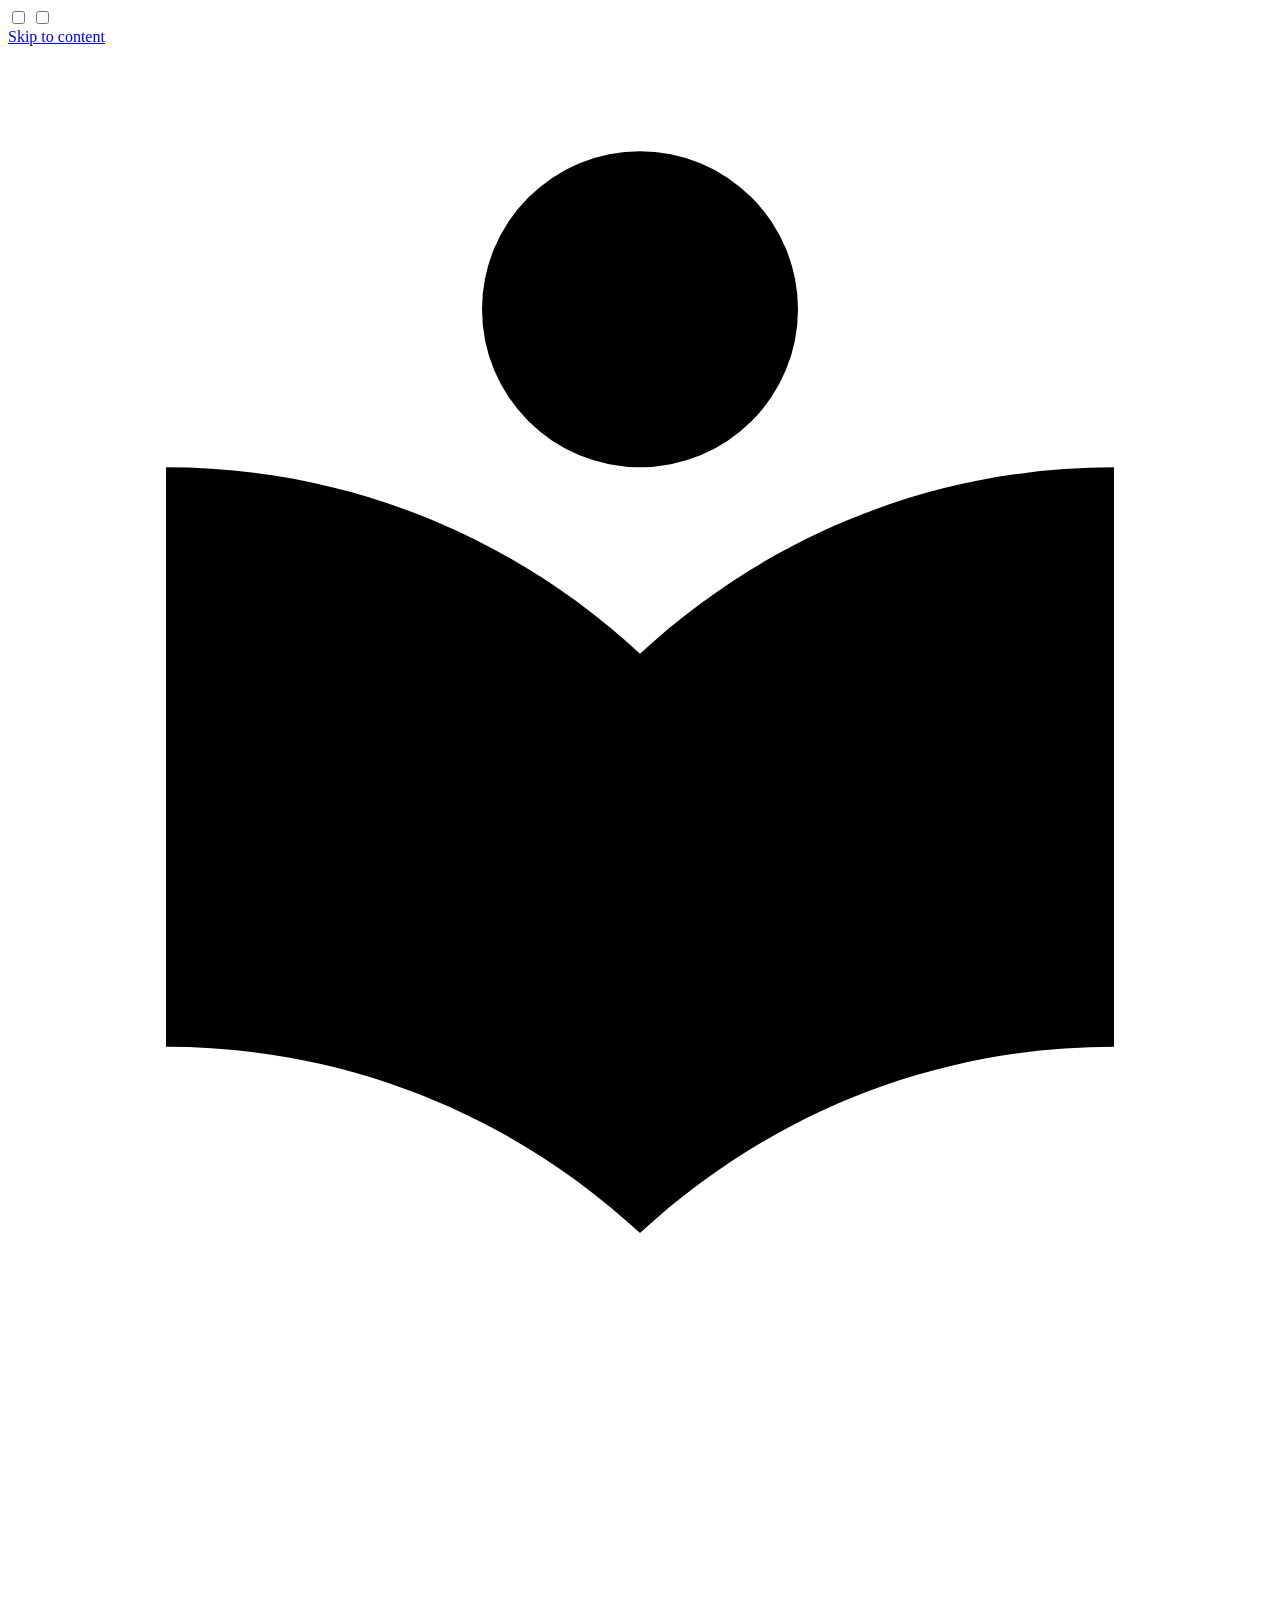
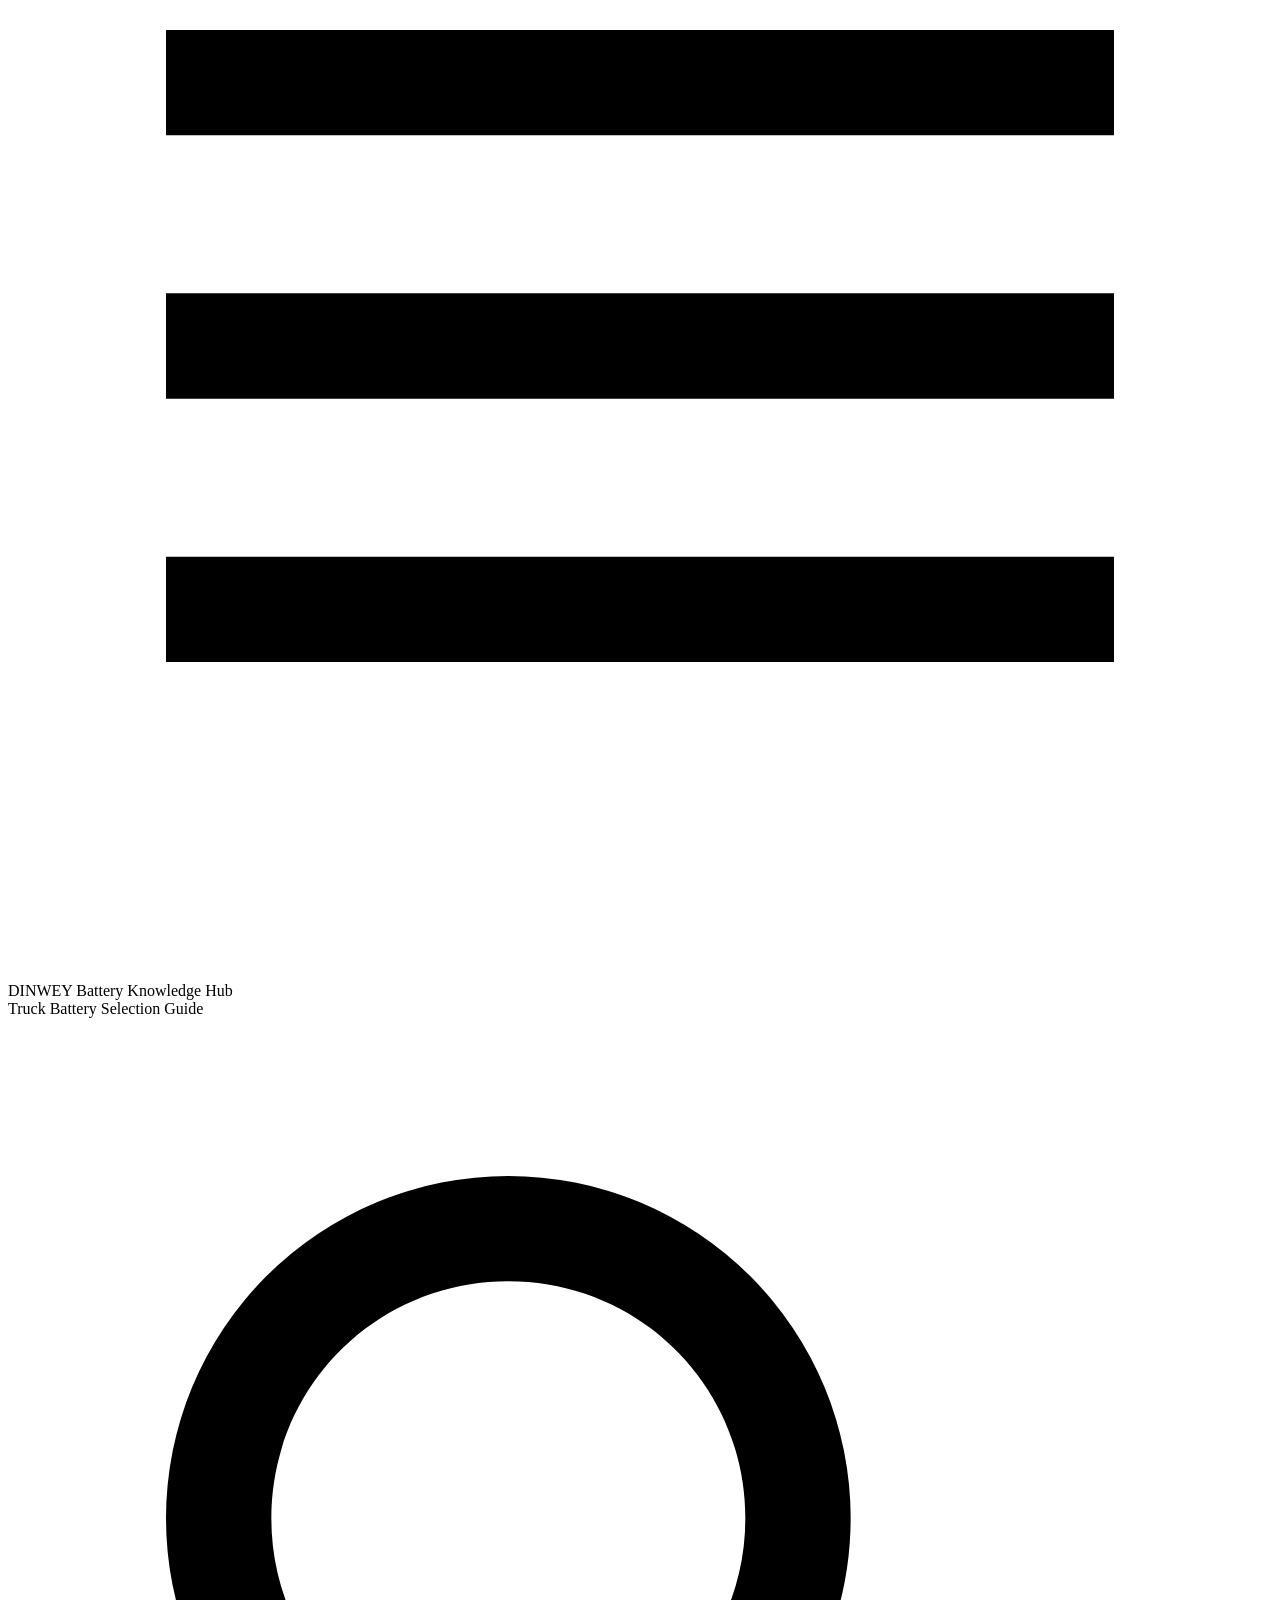
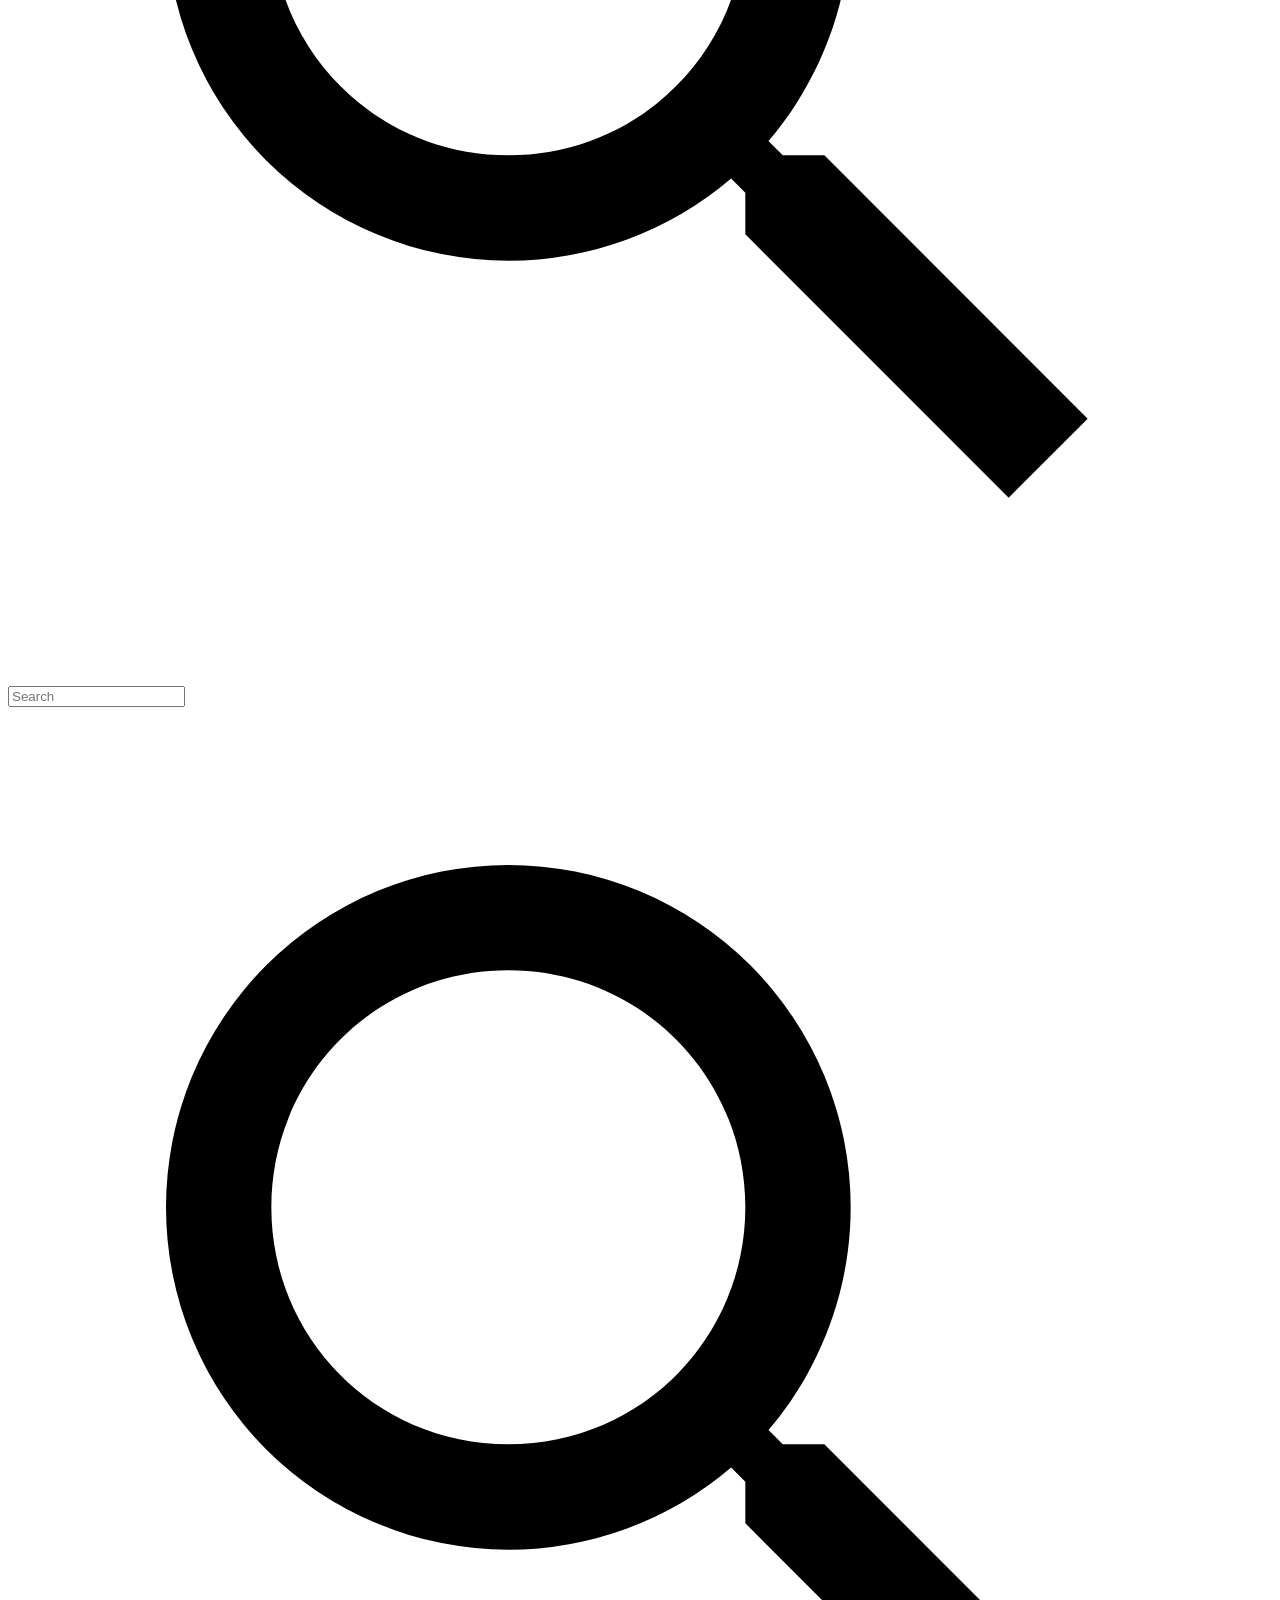
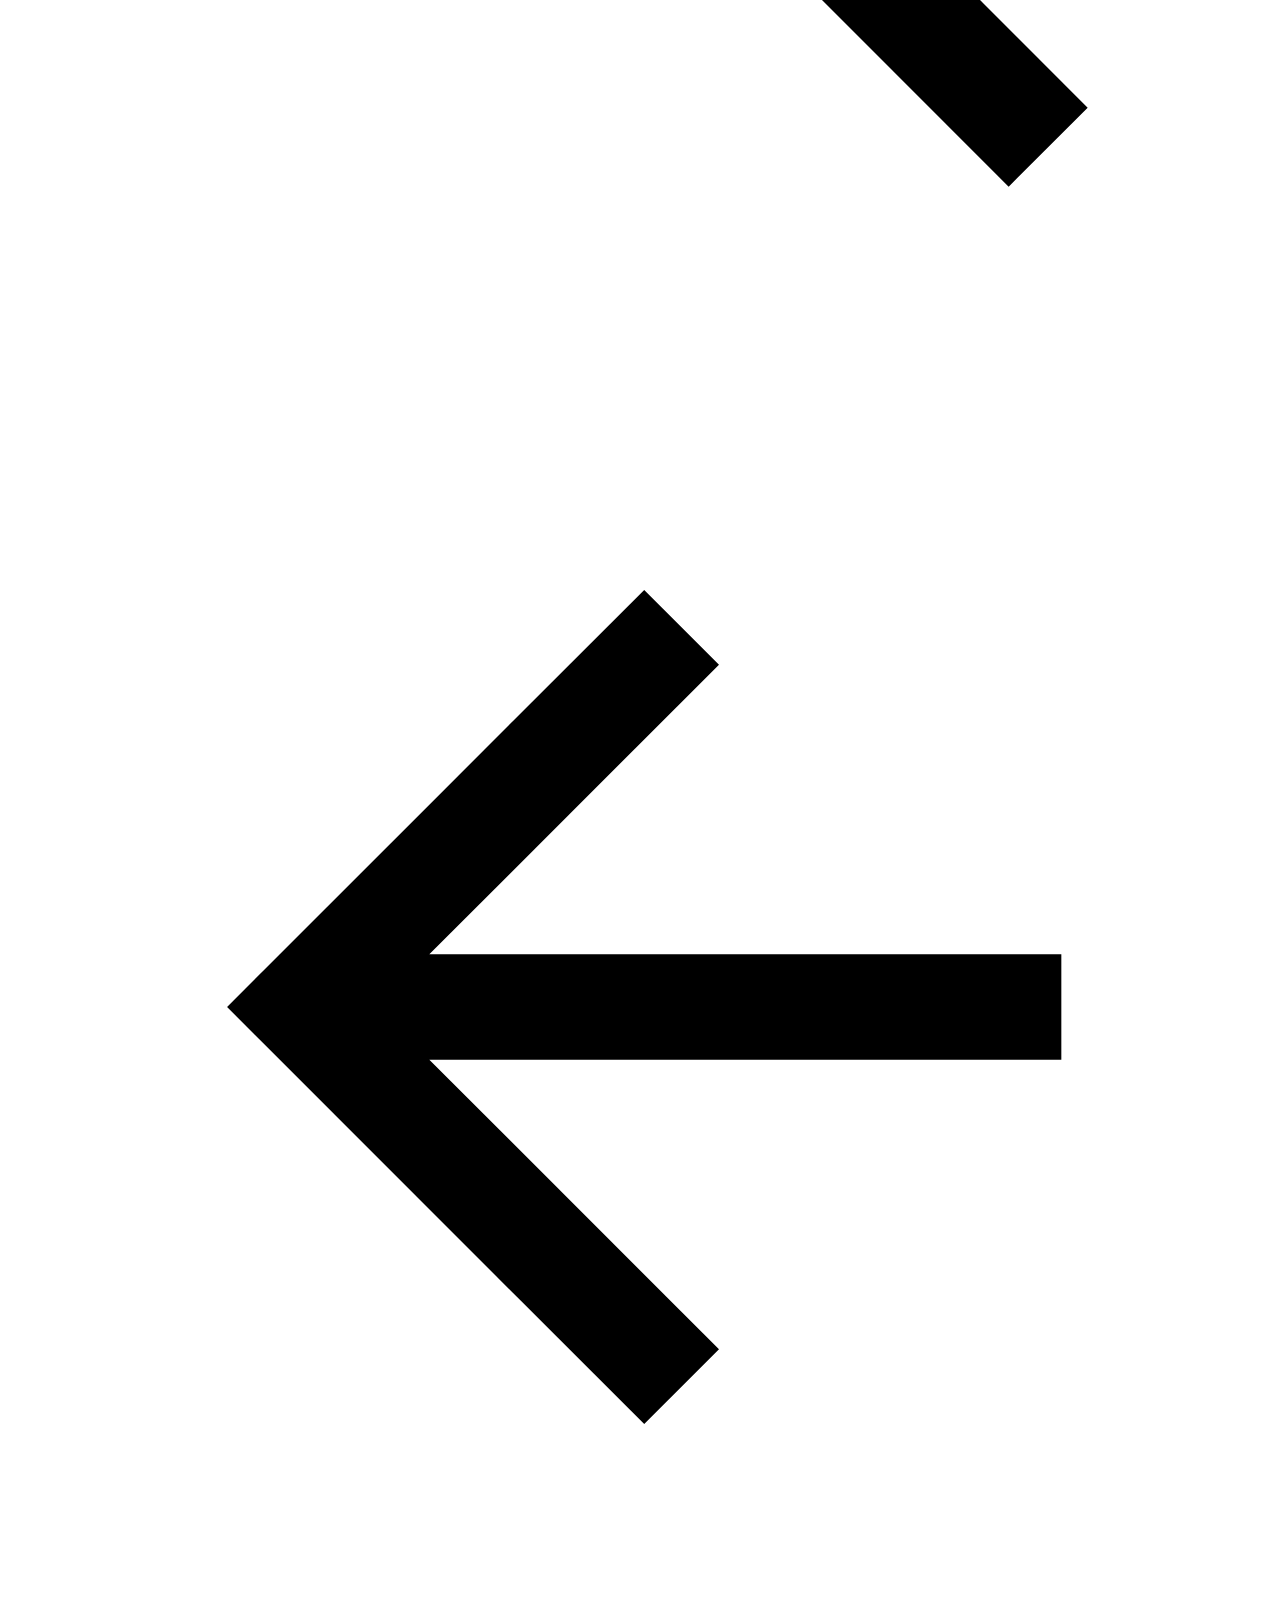
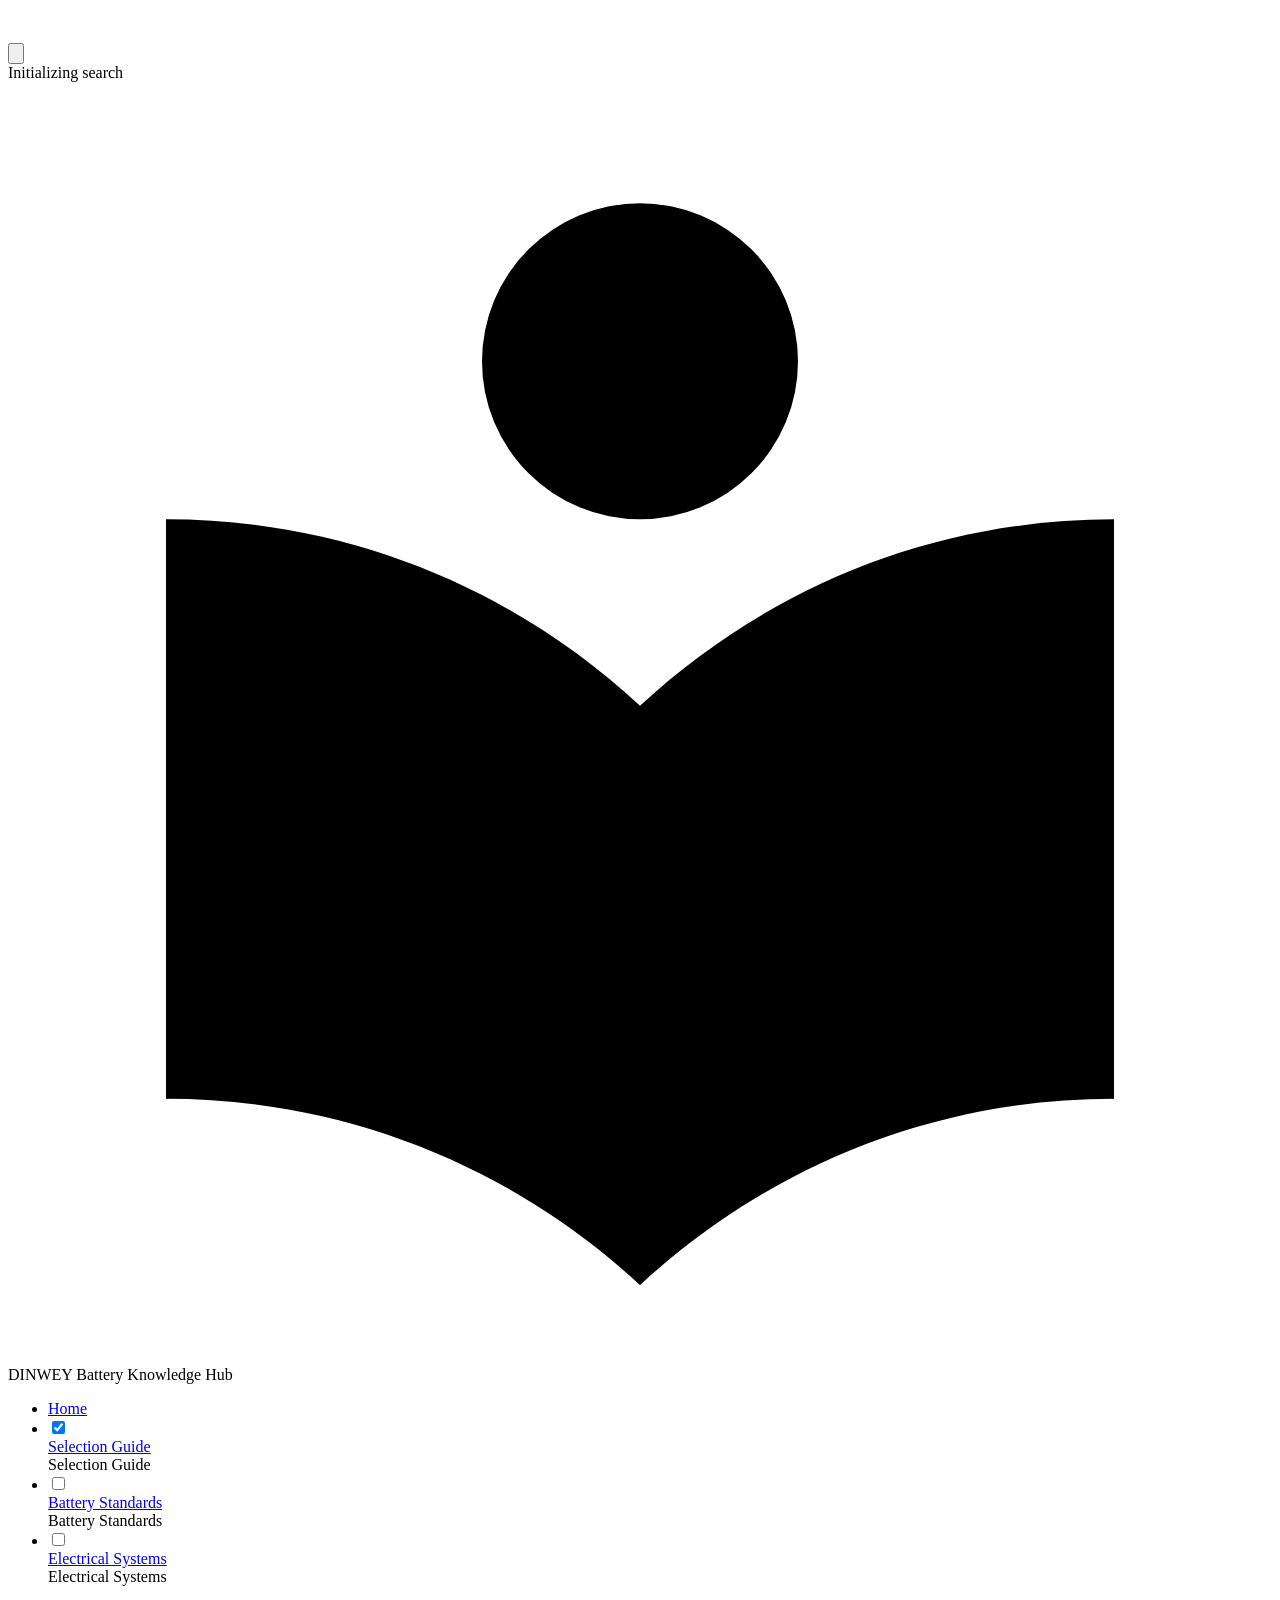
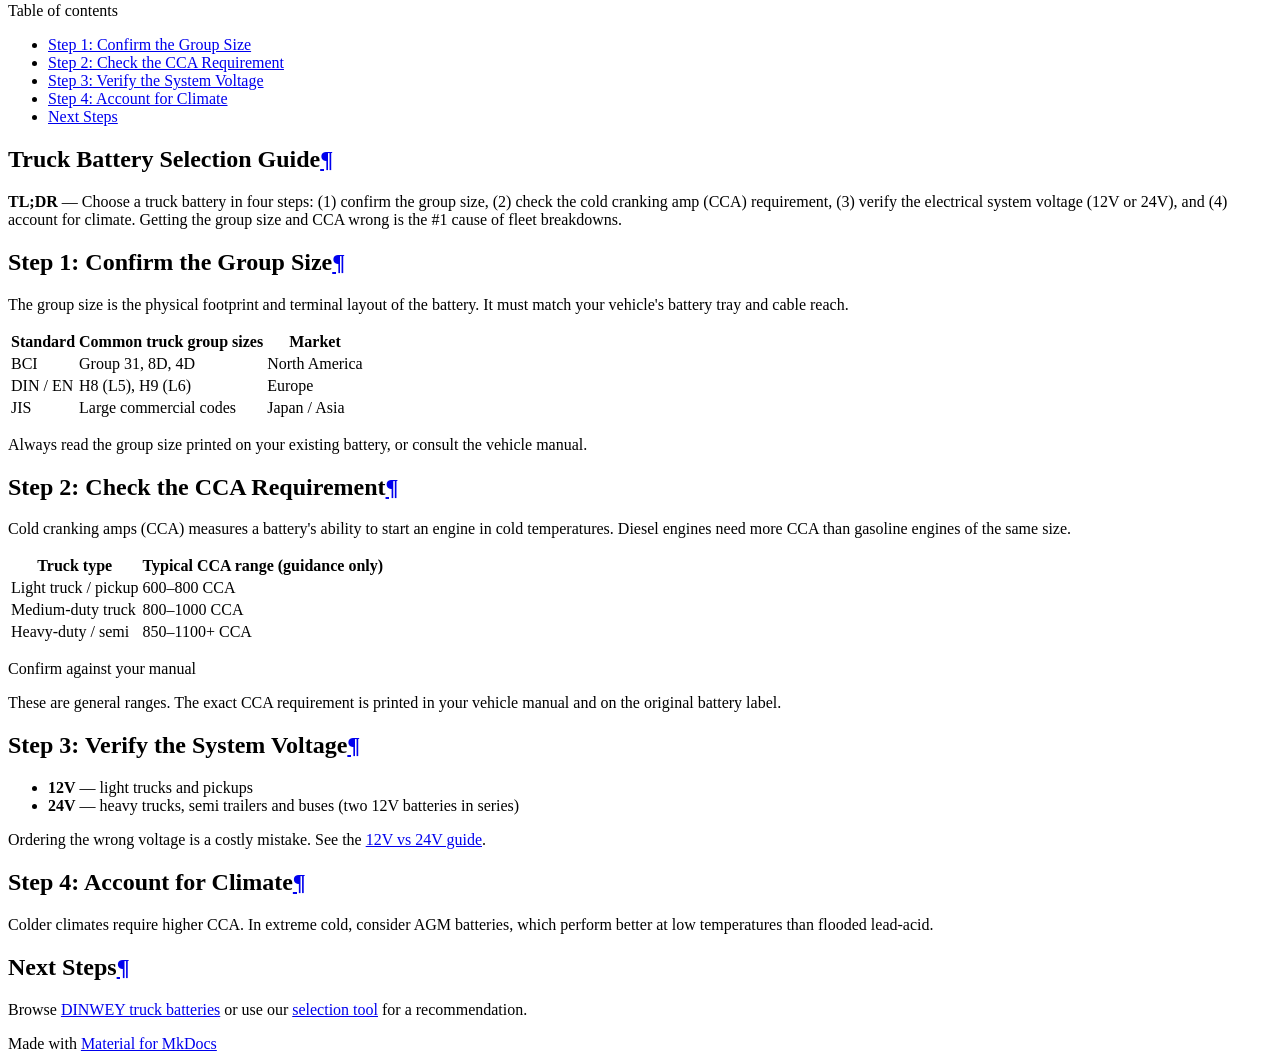
==== site/selection-guide/index.html @ 20607995 "feat: DINWEY knowledge hub — MkDocs Material scaffold (home + selection guide + BCI group sizes + 12" ====
<!doctype html>
<html lang="en" class="no-js">
  <head>
    
      <meta charset="utf-8">
      <meta name="viewport" content="width=device-width,initial-scale=1">
      
        <meta name="description" content="Step-by-step guide to choosing the right starting battery for your truck — group size, CCA, voltage and climate.">
      
      
      
        <link rel="canonical" href="https://docs.dinweybattery.com/selection-guide/">
      
      
        <link rel="prev" href="..">
      
      
        <link rel="next" href="../bci-group-sizes/">
      
      
        
      
      
      <link rel="icon" href="../assets/images/favicon.png">
      <meta name="generator" content="mkdocs-1.6.1, mkdocs-material-9.7.7">
    
    
      
        <title>Truck Battery Selection Guide - DINWEY Battery Knowledge Hub</title>
      
    
    
      <link rel="stylesheet" href="../assets/stylesheets/main.ec1eaa64.min.css">
      
        
        <link rel="stylesheet" href="../assets/stylesheets/palette.ab4e12ef.min.css">
      
      


    
    
      
    
    
      
        
        
        <link rel="preconnect" href="https://fonts.gstatic.com" crossorigin>
        <link rel="stylesheet" href="https://fonts.googleapis.com/css?family=Roboto:300,300i,400,400i,700,700i%7CRoboto+Mono:400,400i,700,700i&display=fallback">
        <style>:root{--md-text-font:"Roboto";--md-code-font:"Roboto Mono"}</style>
      
    
    
    <script>__md_scope=new URL("..",location),__md_hash=e=>[...e].reduce(((e,_)=>(e<<5)-e+_.charCodeAt(0)),0),__md_get=(e,_=localStorage,t=__md_scope)=>JSON.parse(_.getItem(t.pathname+"."+e)),__md_set=(e,_,t=localStorage,a=__md_scope)=>{try{t.setItem(a.pathname+"."+e,JSON.stringify(_))}catch(e){}}</script>
    
      

    
    
  
  <link rel="canonical" href="https://docs.dinweybattery.com/selection-guide/" />
  <script type="application/ld+json">
  {
    "@context": "https://schema.org",
    "@type": "Organization",
    "@id": "https://dinweybattery.com/#organization",
    "name": "DINWEY",
    "legalName": "Chengguang Energy (DINWEY brand)",
    "url": "https://dinweybattery.com",
    "email": "martin@dinweys.com",
    "telephone": "+86-13323237275",
    "foundingDate": "2002",
    "address": {
      "@type": "PostalAddress",
      "streetAddress": "Lvjiaying Village, Mayu Industrial Park, Jinzhou City",
      "addressLocality": "Shijiazhuang",
      "addressRegion": "Hebei",
      "addressCountry": "CN"
    },
    "knowsAbout": [
      "Truck starting batteries",
      "Heavy-duty battery",
      "BCI Group 31 battery",
      "Cold Cranking Amps (CCA)",
      "SLI battery",
      "EFB battery",
      "AGM battery",
      "24V truck electrical systems"
    ]
  }
  </script>
  <script type="application/ld+json">
  {
    "@context": "https://schema.org",
    "@type": "WebSite",
    "@id": "https://docs.dinweybattery.com/#website",
    "url": "https://docs.dinweybattery.com/",
    "name": "DINWEY Battery Knowledge Hub",
    "publisher": { "@id": "https://dinweybattery.com/#organization" }
  }
  </script>

  </head>
  
  
    
    
    
    
    
    <body dir="ltr" data-md-color-scheme="default" data-md-color-primary="indigo" data-md-color-accent="amber">
  
    
    <input class="md-toggle" data-md-toggle="drawer" type="checkbox" id="__drawer" autocomplete="off">
    <input class="md-toggle" data-md-toggle="search" type="checkbox" id="__search" autocomplete="off">
    <label class="md-overlay" for="__drawer"></label>
    <div data-md-component="skip">
      
        
        <a href="#truck-battery-selection-guide" class="md-skip">
          Skip to content
        </a>
      
    </div>
    <div data-md-component="announce">
      
    </div>
    
    
      

  

<header class="md-header md-header--shadow" data-md-component="header">
  <nav class="md-header__inner md-grid" aria-label="Header">
    <a href=".." title="DINWEY Battery Knowledge Hub" class="md-header__button md-logo" aria-label="DINWEY Battery Knowledge Hub" data-md-component="logo">
      
  
  <svg xmlns="http://www.w3.org/2000/svg" viewBox="0 0 24 24"><path d="M12 8a3 3 0 0 0 3-3 3 3 0 0 0-3-3 3 3 0 0 0-3 3 3 3 0 0 0 3 3m0 3.54C9.64 9.35 6.5 8 3 8v11c3.5 0 6.64 1.35 9 3.54 2.36-2.19 5.5-3.54 9-3.54V8c-3.5 0-6.64 1.35-9 3.54"/></svg>

    </a>
    <label class="md-header__button md-icon" for="__drawer">
      
      <svg xmlns="http://www.w3.org/2000/svg" viewBox="0 0 24 24"><path d="M3 6h18v2H3zm0 5h18v2H3zm0 5h18v2H3z"/></svg>
    </label>
    <div class="md-header__title" data-md-component="header-title">
      <div class="md-header__ellipsis">
        <div class="md-header__topic">
          <span class="md-ellipsis">
            DINWEY Battery Knowledge Hub
          </span>
        </div>
        <div class="md-header__topic" data-md-component="header-topic">
          <span class="md-ellipsis">
            
              Truck Battery Selection Guide
            
          </span>
        </div>
      </div>
    </div>
    
      
    
    
    
    
      
      
        <label class="md-header__button md-icon" for="__search">
          
          <svg xmlns="http://www.w3.org/2000/svg" viewBox="0 0 24 24"><path d="M9.5 3A6.5 6.5 0 0 1 16 9.5c0 1.61-.59 3.09-1.56 4.23l.27.27h.79l5 5-1.5 1.5-5-5v-.79l-.27-.27A6.52 6.52 0 0 1 9.5 16 6.5 6.5 0 0 1 3 9.5 6.5 6.5 0 0 1 9.5 3m0 2C7 5 5 7 5 9.5S7 14 9.5 14 14 12 14 9.5 12 5 9.5 5"/></svg>
        </label>
        <div class="md-search" data-md-component="search" role="dialog">
  <label class="md-search__overlay" for="__search"></label>
  <div class="md-search__inner" role="search">
    <form class="md-search__form" name="search">
      <input type="text" class="md-search__input" name="query" aria-label="Search" placeholder="Search" autocapitalize="off" autocorrect="off" autocomplete="off" spellcheck="false" data-md-component="search-query" required>
      <label class="md-search__icon md-icon" for="__search">
        
        <svg xmlns="http://www.w3.org/2000/svg" viewBox="0 0 24 24"><path d="M9.5 3A6.5 6.5 0 0 1 16 9.5c0 1.61-.59 3.09-1.56 4.23l.27.27h.79l5 5-1.5 1.5-5-5v-.79l-.27-.27A6.52 6.52 0 0 1 9.5 16 6.5 6.5 0 0 1 3 9.5 6.5 6.5 0 0 1 9.5 3m0 2C7 5 5 7 5 9.5S7 14 9.5 14 14 12 14 9.5 12 5 9.5 5"/></svg>
        
        <svg xmlns="http://www.w3.org/2000/svg" viewBox="0 0 24 24"><path d="M20 11v2H8l5.5 5.5-1.42 1.42L4.16 12l7.92-7.92L13.5 5.5 8 11z"/></svg>
      </label>
      <nav class="md-search__options" aria-label="Search">
        
        <button type="reset" class="md-search__icon md-icon" title="Clear" aria-label="Clear" tabindex="-1">
          
          <svg xmlns="http://www.w3.org/2000/svg" viewBox="0 0 24 24"><path d="M19 6.41 17.59 5 12 10.59 6.41 5 5 6.41 10.59 12 5 17.59 6.41 19 12 13.41 17.59 19 19 17.59 13.41 12z"/></svg>
        </button>
      </nav>
      
    </form>
    <div class="md-search__output">
      <div class="md-search__scrollwrap" tabindex="0" data-md-scrollfix>
        <div class="md-search-result" data-md-component="search-result">
          <div class="md-search-result__meta">
            Initializing search
          </div>
          <ol class="md-search-result__list" role="presentation"></ol>
        </div>
      </div>
    </div>
  </div>
</div>
      
    
    
  </nav>
  
</header>
    
    <div class="md-container" data-md-component="container">
      
      
        
          
        
      
      <main class="md-main" data-md-component="main">
        <div class="md-main__inner md-grid">
          
            
              
              <div class="md-sidebar md-sidebar--primary" data-md-component="sidebar" data-md-type="navigation" >
                <div class="md-sidebar__scrollwrap">
                  <div class="md-sidebar__inner">
                    



<nav class="md-nav md-nav--primary" aria-label="Navigation" data-md-level="0">
  <label class="md-nav__title" for="__drawer">
    <a href=".." title="DINWEY Battery Knowledge Hub" class="md-nav__button md-logo" aria-label="DINWEY Battery Knowledge Hub" data-md-component="logo">
      
  
  <svg xmlns="http://www.w3.org/2000/svg" viewBox="0 0 24 24"><path d="M12 8a3 3 0 0 0 3-3 3 3 0 0 0-3-3 3 3 0 0 0-3 3 3 3 0 0 0 3 3m0 3.54C9.64 9.35 6.5 8 3 8v11c3.5 0 6.64 1.35 9 3.54 2.36-2.19 5.5-3.54 9-3.54V8c-3.5 0-6.64 1.35-9 3.54"/></svg>

    </a>
    DINWEY Battery Knowledge Hub
  </label>
  
  <ul class="md-nav__list" data-md-scrollfix>
    
      
      
  
  
  
  
    <li class="md-nav__item">
      <a href=".." class="md-nav__link">
        
  
  
  <span class="md-ellipsis">
    
  
    Home
  

    
  </span>
  
  

      </a>
    </li>
  

    
      
      
  
  
    
  
  
  
    
    
      
        
          
        
      
    
    
    
      
        
        
      
    
    
    <li class="md-nav__item md-nav__item--active md-nav__item--section md-nav__item--nested">
      
        
        
        <input class="md-nav__toggle md-toggle " type="checkbox" id="__nav_2" checked>
        
          
          <div class="md-nav__link md-nav__container">
            <a href="./" class="md-nav__link md-nav__link--active">
              
  
  
  <span class="md-ellipsis">
    
  
    Selection Guide
  

    
  </span>
  
  

            </a>
            
          </div>
        
        <nav class="md-nav" data-md-level="1" aria-labelledby="__nav_2_label" aria-expanded="true">
          <label class="md-nav__title" for="__nav_2">
            <span class="md-nav__icon md-icon"></span>
            
  
    Selection Guide
  

          </label>
          <ul class="md-nav__list" data-md-scrollfix>
            
              
            
          </ul>
        </nav>
      
    </li>
  

    
      
      
  
  
  
  
    
    
      
        
          
        
      
    
    
    
      
        
        
      
    
    
    <li class="md-nav__item md-nav__item--section md-nav__item--nested">
      
        
        
        <input class="md-nav__toggle md-toggle " type="checkbox" id="__nav_3" >
        
          
          <div class="md-nav__link md-nav__container">
            <a href="../bci-group-sizes/" class="md-nav__link ">
              
  
  
  <span class="md-ellipsis">
    
  
    Battery Standards
  

    
  </span>
  
  

            </a>
            
          </div>
        
        <nav class="md-nav" data-md-level="1" aria-labelledby="__nav_3_label" aria-expanded="false">
          <label class="md-nav__title" for="__nav_3">
            <span class="md-nav__icon md-icon"></span>
            
  
    Battery Standards
  

          </label>
          <ul class="md-nav__list" data-md-scrollfix>
            
              
            
          </ul>
        </nav>
      
    </li>
  

    
      
      
  
  
  
  
    
    
      
        
          
        
      
    
    
    
      
        
        
      
    
    
    <li class="md-nav__item md-nav__item--section md-nav__item--nested">
      
        
        
        <input class="md-nav__toggle md-toggle " type="checkbox" id="__nav_4" >
        
          
          <div class="md-nav__link md-nav__container">
            <a href="../12v-vs-24v/" class="md-nav__link ">
              
  
  
  <span class="md-ellipsis">
    
  
    Electrical Systems
  

    
  </span>
  
  

            </a>
            
          </div>
        
        <nav class="md-nav" data-md-level="1" aria-labelledby="__nav_4_label" aria-expanded="false">
          <label class="md-nav__title" for="__nav_4">
            <span class="md-nav__icon md-icon"></span>
            
  
    Electrical Systems
  

          </label>
          <ul class="md-nav__list" data-md-scrollfix>
            
              
            
          </ul>
        </nav>
      
    </li>
  

    
  </ul>
</nav>
                  </div>
                </div>
              </div>
            
            
              
              <div class="md-sidebar md-sidebar--secondary" data-md-component="sidebar" data-md-type="toc" >
                <div class="md-sidebar__scrollwrap">
                  <div class="md-sidebar__inner">
                    

<nav class="md-nav md-nav--secondary" aria-label="Table of contents">
  
  
  
    
  
  
    <label class="md-nav__title" for="__toc">
      <span class="md-nav__icon md-icon"></span>
      Table of contents
    </label>
    <ul class="md-nav__list" data-md-component="toc" data-md-scrollfix>
      
        <li class="md-nav__item">
  <a href="#step-1-confirm-the-group-size" class="md-nav__link">
    <span class="md-ellipsis">
      
        Step 1: Confirm the Group Size
      
    </span>
  </a>
  
</li>
      
        <li class="md-nav__item">
  <a href="#step-2-check-the-cca-requirement" class="md-nav__link">
    <span class="md-ellipsis">
      
        Step 2: Check the CCA Requirement
      
    </span>
  </a>
  
</li>
      
        <li class="md-nav__item">
  <a href="#step-3-verify-the-system-voltage" class="md-nav__link">
    <span class="md-ellipsis">
      
        Step 3: Verify the System Voltage
      
    </span>
  </a>
  
</li>
      
        <li class="md-nav__item">
  <a href="#step-4-account-for-climate" class="md-nav__link">
    <span class="md-ellipsis">
      
        Step 4: Account for Climate
      
    </span>
  </a>
  
</li>
      
        <li class="md-nav__item">
  <a href="#next-steps" class="md-nav__link">
    <span class="md-ellipsis">
      
        Next Steps
      
    </span>
  </a>
  
</li>
      
    </ul>
  
</nav>
                  </div>
                </div>
              </div>
            
          
          
            <div class="md-content" data-md-component="content">
              
              <article class="md-content__inner md-typeset">
                
                  



<h1 id="truck-battery-selection-guide">Truck Battery Selection Guide<a class="headerlink" href="#truck-battery-selection-guide" title="Permanent link">&para;</a></h1>
<p><strong>TL;DR</strong> — Choose a truck battery in four steps: (1) confirm the group size, (2) check the
cold cranking amp (CCA) requirement, (3) verify the electrical system voltage (12V or 24V),
and (4) account for climate. Getting the group size and CCA wrong is the #1 cause of fleet
breakdowns.</p>
<h2 id="step-1-confirm-the-group-size">Step 1: Confirm the Group Size<a class="headerlink" href="#step-1-confirm-the-group-size" title="Permanent link">&para;</a></h2>
<p>The group size is the physical footprint and terminal layout of the battery. It must match
your vehicle's battery tray and cable reach.</p>
<table>
<thead>
<tr>
<th>Standard</th>
<th>Common truck group sizes</th>
<th>Market</th>
</tr>
</thead>
<tbody>
<tr>
<td>BCI</td>
<td>Group 31, 8D, 4D</td>
<td>North America</td>
</tr>
<tr>
<td>DIN / EN</td>
<td>H8 (L5), H9 (L6)</td>
<td>Europe</td>
</tr>
<tr>
<td>JIS</td>
<td>Large commercial codes</td>
<td>Japan / Asia</td>
</tr>
</tbody>
</table>
<p>Always read the group size printed on your existing battery, or consult the vehicle manual.</p>
<h2 id="step-2-check-the-cca-requirement">Step 2: Check the CCA Requirement<a class="headerlink" href="#step-2-check-the-cca-requirement" title="Permanent link">&para;</a></h2>
<p>Cold cranking amps (CCA) measures a battery's ability to start an engine in cold temperatures.
Diesel engines need more CCA than gasoline engines of the same size.</p>
<table>
<thead>
<tr>
<th>Truck type</th>
<th>Typical CCA range (guidance only)</th>
</tr>
</thead>
<tbody>
<tr>
<td>Light truck / pickup</td>
<td>600–800 CCA</td>
</tr>
<tr>
<td>Medium-duty truck</td>
<td>800–1000 CCA</td>
</tr>
<tr>
<td>Heavy-duty / semi</td>
<td>850–1100+ CCA</td>
</tr>
</tbody>
</table>
<div class="admonition note">
<p class="admonition-title">Confirm against your manual</p>
<p>These are general ranges. The exact CCA requirement is printed in your vehicle manual
and on the original battery label.</p>
</div>
<h2 id="step-3-verify-the-system-voltage">Step 3: Verify the System Voltage<a class="headerlink" href="#step-3-verify-the-system-voltage" title="Permanent link">&para;</a></h2>
<ul>
<li><strong>12V</strong> — light trucks and pickups</li>
<li><strong>24V</strong> — heavy trucks, semi trailers and buses (two 12V batteries in series)</li>
</ul>
<p>Ordering the wrong voltage is a costly mistake. See the
<a href="../12v-vs-24v/">12V vs 24V guide</a>.</p>
<h2 id="step-4-account-for-climate">Step 4: Account for Climate<a class="headerlink" href="#step-4-account-for-climate" title="Permanent link">&para;</a></h2>
<p>Colder climates require higher CCA. In extreme cold, consider AGM batteries, which perform
better at low temperatures than flooded lead-acid.</p>
<h2 id="next-steps">Next Steps<a class="headerlink" href="#next-steps" title="Permanent link">&para;</a></h2>
<p>Browse <a href="https://dinweybattery.com/products/group-31/">DINWEY truck batteries</a> or use our
<a href="https://dinweybattery.com/selection-tool/">selection tool</a> for a recommendation.</p>







  
  






                
              </article>
            </div>
          
          
<script>var target=document.getElementById(location.hash.slice(1));target&&target.name&&(target.checked=target.name.startsWith("__tabbed_"))</script>
        </div>
        
          <button type="button" class="md-top md-icon" data-md-component="top" hidden>
  
  <svg xmlns="http://www.w3.org/2000/svg" viewBox="0 0 24 24"><path d="M13 20h-2V8l-5.5 5.5-1.42-1.42L12 4.16l7.92 7.92-1.42 1.42L13 8z"/></svg>
  Back to top
</button>
        
      </main>
      
        <footer class="md-footer">
  
  <div class="md-footer-meta md-typeset">
    <div class="md-footer-meta__inner md-grid">
      <div class="md-copyright">
  
  
    Made with
    <a href="https://squidfunk.github.io/mkdocs-material/" target="_blank" rel="noopener">
      Material for MkDocs
    </a>
  
</div>
      
    </div>
  </div>
</footer>
      
    </div>
    <div class="md-dialog" data-md-component="dialog">
      <div class="md-dialog__inner md-typeset"></div>
    </div>
    
    
    
      
      
      <script id="__config" type="application/json">{"annotate": null, "base": "..", "features": ["navigation.sections", "navigation.indexes", "navigation.top", "content.code.copy"], "search": "../assets/javascripts/workers/search.2c215733.min.js", "tags": null, "translations": {"clipboard.copied": "Copied to clipboard", "clipboard.copy": "Copy to clipboard", "search.result.more.one": "1 more on this page", "search.result.more.other": "# more on this page", "search.result.none": "No matching documents", "search.result.one": "1 matching document", "search.result.other": "# matching documents", "search.result.placeholder": "Type to start searching", "search.result.term.missing": "Missing", "select.version": "Select version"}, "version": null}</script>
    
    
      <script src="../assets/javascripts/bundle.d7400e89.min.js"></script>
      
    
  </body>
</html>
---- site/assets/stylesheets/main.ec1eaa64.min.css ----
@charset "UTF-8";html{-webkit-text-size-adjust:none;-moz-text-size-adjust:none;text-size-adjust:none;box-sizing:border-box}*,:after,:before{box-sizing:inherit}@media (prefers-reduced-motion){*,:after,:before{transition:none!important}}body{margin:0}a,button,input,label{-webkit-tap-highlight-color:transparent}a{color:inherit;text-decoration:none}hr{border:0;box-sizing:initial;display:block;height:.05rem;overflow:visible;padding:0}small{font-size:80%}sub,sup{line-height:1em}img{border-style:none}table{border-collapse:initial;border-spacing:0}td,th{font-weight:400;vertical-align:top}button{background:#0000;border:0;font-family:inherit;font-size:inherit;margin:0;padding:0}input{border:0;outline:none}:root{--md-primary-fg-color:#4051b5;--md-primary-fg-color--light:#5d6cc0;--md-primary-fg-color--dark:#303fa1;--md-primary-bg-color:#fff;--md-primary-bg-color--light:#ffffffb3;--md-accent-fg-color:#526cfe;--md-accent-fg-color--transparent:#526cfe1a;--md-accent-bg-color:#fff;--md-accent-bg-color--light:#ffffffb3}[data-md-color-scheme=default]{color-scheme:light}[data-md-color-scheme=default] img[src$="#gh-dark-mode-only"],[data-md-color-scheme=default] img[src$="#only-dark"]{display:none}:root,[data-md-color-scheme=default]{--md-hue:225deg;--md-default-fg-color:#000000de;--md-default-fg-color--light:#0000008a;--md-default-fg-color--lighter:#00000052;--md-default-fg-color--lightest:#00000012;--md-default-bg-color:#fff;--md-default-bg-color--light:#ffffffb3;--md-default-bg-color--lighter:#ffffff4d;--md-default-bg-color--lightest:#ffffff1f;--md-code-fg-color:#36464e;--md-code-bg-color:#f5f5f5;--md-code-bg-color--light:#f5f5f5b3;--md-code-bg-color--lighter:#f5f5f54d;--md-code-hl-color:#4287ff;--md-code-hl-color--light:#4287ff1a;--md-code-hl-number-color:#d52a2a;--md-code-hl-special-color:#db1457;--md-code-hl-function-color:#a846b9;--md-code-hl-constant-color:#6e59d9;--md-code-hl-keyword-color:#3f6ec6;--md-code-hl-string-color:#1c7d4d;--md-code-hl-name-color:var(--md-code-fg-color);--md-code-hl-operator-color:var(--md-default-fg-color--light);--md-code-hl-punctuation-color:var(--md-default-fg-color--light);--md-code-hl-comment-color:var(--md-default-fg-color--light);--md-code-hl-generic-color:var(--md-default-fg-color--light);--md-code-hl-variable-color:var(--md-default-fg-color--light);--md-typeset-color:var(--md-default-fg-color);--md-typeset-a-color:var(--md-primary-fg-color);--md-typeset-del-color:#f5503d26;--md-typeset-ins-color:#0bd57026;--md-typeset-kbd-color:#fafafa;--md-typeset-kbd-accent-color:#fff;--md-typeset-kbd-border-color:#b8b8b8;--md-typeset-mark-color:#ffff0080;--md-typeset-table-color:#0000001f;--md-typeset-table-color--light:rgba(0,0,0,.035);--md-admonition-fg-color:var(--md-default-fg-color);--md-admonition-bg-color:var(--md-default-bg-color);--md-warning-fg-color:#000000de;--md-warning-bg-color:#ff9;--md-footer-fg-color:#fff;--md-footer-fg-color--light:#ffffffb3;--md-footer-fg-color--lighter:#ffffff73;--md-footer-bg-color:#000000de;--md-footer-bg-color--dark:#00000052;--md-shadow-z1:0 0.2rem 0.5rem #0000000d,0 0 0.05rem #0000001a;--md-shadow-z2:0 0.2rem 0.5rem #0000001a,0 0 0.05rem #00000040;--md-shadow-z3:0 0.2rem 0.5rem #0003,0 0 0.05rem #00000059}.md-icon svg{fill:currentcolor;display:block;height:1.2rem;width:1.2rem}body{-webkit-font-smoothing:antialiased;-moz-osx-font-smoothing:grayscale;--md-text-font-family:var(--md-text-font,_),-apple-system,BlinkMacSystemFont,Helvetica,Arial,sans-serif;--md-code-font-family:var(--md-code-font,_),SFMono-Regular,Consolas,Menlo,monospace}aside,body,input{font-feature-settings:"kern","liga";color:var(--md-typeset-color);font-family:var(--md-text-font-family)}code,kbd,pre{font-feature-settings:"kern";font-family:var(--md-code-font-family)}:root{--md-typeset-table-sort-icon:url('data:image/svg+xml;charset=utf-8,<svg xmlns="http://www.w3.org/2000/svg" viewBox="0 0 24 24"><path d="m18 21-4-4h3V7h-3l4-4 4 4h-3v10h3M2 19v-2h10v2M2 13v-2h7v2M2 7V5h4v2z"/></svg>');--md-typeset-table-sort-icon--asc:url('data:image/svg+xml;charset=utf-8,<svg xmlns="http://www.w3.org/2000/svg" viewBox="0 0 24 24"><path d="M19 17h3l-4 4-4-4h3V3h2M2 17h10v2H2M6 5v2H2V5m0 6h7v2H2z"/></svg>');--md-typeset-table-sort-icon--desc:url('data:image/svg+xml;charset=utf-8,<svg xmlns="http://www.w3.org/2000/svg" viewBox="0 0 24 24"><path d="M19 7h3l-4-4-4 4h3v14h2M2 17h10v2H2M6 5v2H2V5m0 6h7v2H2z"/></svg>')}.md-typeset{-webkit-print-color-adjust:exact;color-adjust:exact;font-size:.8rem;line-height:1.6;overflow-wrap:break-word}@media print{.md-typeset{font-size:.68rem}}.md-typeset blockquote,.md-typeset dl,.md-typeset figure,.md-typeset ol,.md-typeset pre,.md-typeset ul{margin-bottom:1em;margin-top:1em}.md-typeset h1{color:var(--md-default-fg-color--light);font-size:2em;line-height:1.3;margin:0 0 1.25em}.md-typeset h1,.md-typeset h2{font-weight:300;letter-spacing:-.01em}.md-typeset h2{font-size:1.5625em;line-height:1.4;margin:1.6em 0 .64em}.md-typeset h3{font-size:1.25em;font-weight:400;letter-spacing:-.01em;line-height:1.5;margin:1.6em 0 .8em}.md-typeset h2+h3{margin-top:.8em}.md-typeset h4{font-weight:700;letter-spacing:-.01em;margin:1em 0}.md-typeset h5,.md-typeset h6{color:var(--md-default-fg-color--light);font-size:.8em;font-weight:700;letter-spacing:-.01em;margin:1.25em 0}.md-typeset h5{text-transform:uppercase}.md-typeset h5 code{text-transform:none}.md-typeset hr{border-bottom:.05rem solid var(--md-default-fg-color--lightest);display:flow-root;margin:1.5em 0}.md-typeset a{color:var(--md-typeset-a-color);word-break:break-word}.md-typeset a,.md-typeset a:before{transition:color 125ms}.md-typeset a:focus,.md-typeset a:hover{color:var(--md-accent-fg-color)}.md-typeset a:focus code,.md-typeset a:hover code{background-color:var(--md-accent-fg-color--transparent);color:var(--md-accent-fg-color)}.md-typeset a code{color:var(--md-typeset-a-color)}.md-typeset a.focus-visible{outline-color:var(--md-accent-fg-color);outline-offset:.2rem}.md-typeset code,.md-typeset kbd,.md-typeset pre{color:var(--md-code-fg-color);direction:ltr;font-variant-ligatures:none;transition:background-color 125ms}@media print{.md-typeset code,.md-typeset kbd,.md-typeset pre{white-space:pre-wrap}}.md-typeset code{background-color:var(--md-code-bg-color);border-radius:.1rem;-webkit-box-decoration-break:clone;box-decoration-break:clone;font-size:.85em;padding:0 .2941176471em;transition:color 125ms,background-color 125ms;word-break:break-word}.md-typeset code:not(.focus-visible){-webkit-tap-highlight-color:transparent;outline:none}.md-typeset pre{display:flow-root;line-height:1.4;position:relative}.md-typeset pre>code{-webkit-box-decoration-break:slice;box-decoration-break:slice;box-shadow:none;display:block;margin:0;outline-color:var(--md-accent-fg-color);overflow:auto;padding:.7720588235em 1.1764705882em;scrollbar-color:var(--md-default-fg-color--lighter) #0000;scrollbar-width:thin;touch-action:auto;word-break:normal}.md-typeset pre>code:hover{scrollbar-color:var(--md-accent-fg-color) #0000}.md-typeset pre>code::-webkit-scrollbar{height:.2rem;width:.2rem}.md-typeset pre>code::-webkit-scrollbar-thumb{background-color:var(--md-default-fg-color--lighter)}.md-typeset pre>code::-webkit-scrollbar-thumb:hover{background-color:var(--md-accent-fg-color)}.md-typeset kbd{background-color:var(--md-typeset-kbd-color);border-radius:.1rem;box-shadow:0 .1rem 0 .05rem var(--md-typeset-kbd-border-color),0 .1rem 0 var(--md-typeset-kbd-border-color),0 -.1rem .2rem var(--md-typeset-kbd-accent-color) inset;color:var(--md-default-fg-color);display:inline-block;font-size:.75em;padding:0 .6666666667em;vertical-align:text-top;word-break:break-word}.md-typeset mark{background-color:var(--md-typeset-mark-color);-webkit-box-decoration-break:clone;box-decoration-break:clone;color:inherit;word-break:break-word}.md-typeset abbr{cursor:help;text-decoration:none}.md-typeset [data-preview],.md-typeset abbr{border-bottom:.05rem dotted var(--md-default-fg-color--light)}.md-typeset small{opacity:.75}[dir=ltr] .md-typeset sub,[dir=ltr] .md-typeset sup{margin-left:.078125em}[dir=rtl] .md-typeset sub,[dir=rtl] .md-typeset sup{margin-right:.078125em}[dir=ltr] .md-typeset blockquote{padding-left:.6rem}[dir=rtl] .md-typeset blockquote{padding-right:.6rem}[dir=ltr] .md-typeset blockquote{border-left:.2rem solid var(--md-default-fg-color--lighter)}[dir=rtl] .md-typeset blockquote{border-right:.2rem solid var(--md-default-fg-color--lighter)}.md-typeset blockquote{color:var(--md-default-fg-color--light);margin-left:0;margin-right:0}.md-typeset ul{list-style-type:disc}.md-typeset ul[type]{list-style-type:revert-layer}[dir=ltr] .md-typeset ol,[dir=ltr] .md-typeset ul{margin-left:.625em}[dir=rtl] .md-typeset ol,[dir=rtl] .md-typeset ul{margin-right:.625em}.md-typeset ol,.md-typeset ul{padding:0}.md-typeset ol:not([hidden]),.md-typeset ul:not([hidden]){display:flow-root}.md-typeset ol ol,.md-typeset ul ol{list-style-type:lower-alpha}.md-typeset ol ol ol,.md-typeset ul ol ol{list-style-type:lower-roman}.md-typeset ol ol ol ol,.md-typeset ul ol ol ol{list-style-type:upper-alpha}.md-typeset ol ol ol ol ol,.md-typeset ul ol ol ol ol{list-style-type:upper-roman}.md-typeset ol[type],.md-typeset ul[type]{list-style-type:revert-layer}[dir=ltr] .md-typeset ol li,[dir=ltr] .md-typeset ul li{margin-left:1.25em}[dir=rtl] .md-typeset ol li,[dir=rtl] .md-typeset ul li{margin-right:1.25em}.md-typeset ol li,.md-typeset ul li{margin-bottom:.5em}.md-typeset ol li blockquote,.md-typeset ol li p,.md-typeset ul li blockquote,.md-typeset ul li p{margin:.5em 0}.md-typeset ol li:last-child,.md-typeset ul li:last-child{margin-bottom:0}[dir=ltr] .md-typeset ol li ol,[dir=ltr] .md-typeset ol li ul,[dir=ltr] .md-typeset ul li ol,[dir=ltr] .md-typeset ul li ul{margin-left:.625em}[dir=rtl] .md-typeset ol li ol,[dir=rtl] .md-typeset ol li ul,[dir=rtl] .md-typeset ul li ol,[dir=rtl] .md-typeset ul li ul{margin-right:.625em}.md-typeset ol li ol,.md-typeset ol li ul,.md-typeset ul li ol,.md-typeset ul li ul{margin-bottom:.5em;margin-top:.5em}[dir=ltr] .md-typeset dd{margin-left:1.875em}[dir=rtl] .md-typeset dd{margin-right:1.875em}.md-typeset dd{margin-bottom:1.5em;margin-top:1em}.md-typeset img,.md-typeset svg,.md-typeset video{height:auto;max-width:100%}.md-typeset img[align=left]{margin:1em 1em 1em 0}.md-typeset img[align=right]{margin:1em 0 1em 1em}.md-typeset img[align]:only-child{margin-top:0}.md-typeset figure{display:flow-root;margin:1em auto;max-width:100%;text-align:center;width:fit-content}.md-typeset figure img{display:block;margin:0 auto}.md-typeset figcaption{font-style:italic;margin:1em auto;max-width:24rem}.md-typeset iframe{max-width:100%}.md-typeset table:not([class]){background-color:var(--md-default-bg-color);border:.05rem solid var(--md-typeset-table-color);border-radius:.1rem;display:inline-block;font-size:.64rem;max-width:100%;overflow:auto;touch-action:auto}@media print{.md-typeset table:not([class]){display:table}}.md-typeset table:not([class])+*{margin-top:1.5em}.md-typeset table:not([class]) td>:first-child,.md-typeset table:not([class]) th>:first-child{margin-top:0}.md-typeset table:not([class]) td>:last-child,.md-typeset table:not([class]) th>:last-child{margin-bottom:0}.md-typeset table:not([class]) td:not([align]),.md-typeset table:not([class]) th:not([align]){text-align:left}[dir=rtl] .md-typeset table:not([class]) td:not([align]),[dir=rtl] .md-typeset table:not([class]) th:not([align]){text-align:right}.md-typeset table:not([class]) th{font-weight:700;min-width:5rem;padding:.9375em 1.25em;vertical-align:top}.md-typeset table:not([class]) td{border-top:.05rem solid var(--md-typeset-table-color);padding:.9375em 1.25em;vertical-align:top}.md-typeset table:not([class]) tbody tr{transition:background-color 125ms}.md-typeset table:not([class]) tbody tr:hover{background-color:var(--md-typeset-table-color--light);box-shadow:0 .05rem 0 var(--md-default-bg-color) inset}.md-typeset table:not([class]) a{word-break:normal}.md-typeset table th[role=columnheader]{cursor:pointer}[dir=ltr] .md-typeset table th[role=columnheader]:after{margin-left:.5em}[dir=rtl] .md-typeset table th[role=columnheader]:after{margin-right:.5em}.md-typeset table th[role=columnheader]:after{content:"";display:inline-block;height:1.2em;-webkit-mask-image:var(--md-typeset-table-sort-icon);mask-image:var(--md-typeset-table-sort-icon);-webkit-mask-repeat:no-repeat;mask-repeat:no-repeat;-webkit-mask-size:contain;mask-size:contain;transition:background-color 125ms;vertical-align:text-bottom;width:1.2em}.md-typeset table th[role=columnheader]:hover:after{background-color:var(--md-default-fg-color--lighter)}.md-typeset table th[role=columnheader][aria-sort=ascending]:after{background-color:var(--md-default-fg-color--light);-webkit-mask-image:var(--md-typeset-table-sort-icon--asc);mask-image:var(--md-typeset-table-sort-icon--asc)}.md-typeset table th[role=columnheader][aria-sort=descending]:after{background-color:var(--md-default-fg-color--light);-webkit-mask-image:var(--md-typeset-table-sort-icon--desc);mask-image:var(--md-typeset-table-sort-icon--desc)}.md-typeset__scrollwrap{margin:1em -.8rem;overflow-x:auto;touch-action:auto}.md-typeset__table{display:inline-block;margin-bottom:.5em;padding:0 .8rem}@media print{.md-typeset__table{display:block}}html .md-typeset__table table{display:table;margin:0;overflow:hidden;width:100%}@media screen and (max-width:44.984375em){.md-content__inner>pre{margin:1em -.8rem}.md-content__inner>pre code{border-radius:0}}.md-typeset .md-author{border-radius:100%;display:block;flex-shrink:0;height:1.6rem;overflow:hidden;position:relative;transition:color 125ms,transform 125ms;width:1.6rem}.md-typeset .md-author img{display:block}.md-typeset .md-author--more{background:var(--md-default-fg-color--lightest);color:var(--md-default-fg-color--lighter);font-size:.6rem;font-weight:700;line-height:1.6rem;text-align:center}.md-typeset .md-author--long{height:2.4rem;width:2.4rem}.md-typeset a.md-author{transform:scale(1)}.md-typeset a.md-author img{border-radius:100%;filter:grayscale(100%) opacity(75%);transition:filter 125ms}.md-typeset a.md-author:focus,.md-typeset a.md-author:hover{transform:scale(1.1);z-index:1}.md-typeset a.md-author:focus img,.md-typeset a.md-author:hover img{filter:grayscale(0)}.md-banner{background-color:var(--md-footer-bg-color);color:var(--md-footer-fg-color);overflow:auto}@media print{.md-banner{display:none}}.md-banner--warning{background-color:var(--md-warning-bg-color);color:var(--md-warning-fg-color)}.md-banner__inner{font-size:.7rem;margin:.6rem auto;padding:0 .8rem}[dir=ltr] .md-banner__button{float:right}[dir=rtl] .md-banner__button{float:left}.md-banner__button{color:inherit;cursor:pointer;transition:opacity .25s}.no-js .md-banner__button{display:none}.md-banner__button:hover{opacity:.7}html{font-size:125%;height:100%;overflow-x:hidden}@media screen and (min-width:100em){html{font-size:137.5%}}@media screen and (min-width:125em){html{font-size:150%}}body{background-color:var(--md-default-bg-color);display:flex;flex-direction:column;font-size:.5rem;min-height:100%;position:relative;width:100%}@media print{body{display:block}}@media screen and (max-width:59.984375em){body[data-md-scrolllock]{position:fixed}}.md-grid{margin-left:auto;margin-right:auto;max-width:61rem}.md-container{display:flex;flex-direction:column;flex-grow:1}@media print{.md-container{display:block}}.md-main{flex-grow:1}.md-main__inner{display:flex;height:100%;margin-top:1.5rem}.md-ellipsis{overflow:hidden;text-overflow:ellipsis}.md-toggle{display:none}.md-option{height:0;opacity:0;position:absolute;width:0}.md-option:checked+label:not([hidden]){display:block}.md-option.focus-visible+label{outline-color:var(--md-accent-fg-color);outline-style:auto}.md-skip{background-color:var(--md-default-fg-color);border-radius:.1rem;color:var(--md-default-bg-color);font-size:.64rem;margin:.5rem;opacity:0;outline-color:var(--md-accent-fg-color);padding:.3rem .5rem;position:fixed;transform:translateY(.4rem);z-index:-1}.md-skip:focus{opacity:1;transform:translateY(0);transition:transform .25s cubic-bezier(.4,0,.2,1),opacity 175ms 75ms;z-index:10}@page{margin:25mm}:root{--md-clipboard-icon:url('data:image/svg+xml;charset=utf-8,<svg xmlns="http://www.w3.org/2000/svg" viewBox="0 0 24 24"><path d="M19 21H8V7h11m0-2H8a2 2 0 0 0-2 2v14a2 2 0 0 0 2 2h11a2 2 0 0 0 2-2V7a2 2 0 0 0-2-2m-3-4H4a2 2 0 0 0-2 2v14h2V3h12z"/></svg>')}.md-clipboard{border-radius:.1rem;color:var(--md-default-fg-color--lightest);cursor:pointer;height:1.5em;outline-color:var(--md-accent-fg-color);outline-offset:.1rem;transition:color .25s;width:1.5em;z-index:1}@media print{.md-clipboard{display:none}}.md-clipboard:not(.focus-visible){-webkit-tap-highlight-color:transparent;outline:none}:hover>.md-clipboard{color:var(--md-default-fg-color--light)}.md-clipboard:focus,.md-clipboard:hover{color:var(--md-accent-fg-color)}.md-clipboard:after{background-color:currentcolor;content:"";display:block;height:1.125em;margin:0 auto;-webkit-mask-image:var(--md-clipboard-icon);mask-image:var(--md-clipboard-icon);-webkit-mask-position:center;mask-position:center;-webkit-mask-repeat:no-repeat;mask-repeat:no-repeat;-webkit-mask-size:contain;mask-size:contain;width:1.125em}.md-clipboard--inline{cursor:pointer}.md-clipboard--inline code{transition:color .25s,background-color .25s}.md-clipboard--inline:focus code,.md-clipboard--inline:hover code{background-color:var(--md-accent-fg-color--transparent);color:var(--md-accent-fg-color)}:root{--md-code-select-icon:url('data:image/svg+xml;charset=utf-8,<svg xmlns="http://www.w3.org/2000/svg" viewBox="0 0 24 24"><path d="M19 19h-4v2h4c1.1 0 2-.9 2-2v-4h-2m0-12h-4v2h4v4h2V5c0-1.1-.9-2-2-2M5 5h4V3H5c-1.1 0-2 .9-2 2v4h2m0 6H3v4c0 1.1.9 2 2 2h4v-2H5zm2-4h2v2H7zm4 0h2v2h-2zm4 0h2v2h-2zM7 7h2v2H7zm4 0h2v2h-2zm4 0h2v2h-2zm-8 8h2v2H7zm4 0h2v2h-2zm4 0h2v2h-2z"/></svg>');--md-code-copy-icon:url('data:image/svg+xml;charset=utf-8,<svg xmlns="http://www.w3.org/2000/svg" viewBox="0 0 24 24"><path d="M19 21H8V7h11m0-2H8a2 2 0 0 0-2 2v14a2 2 0 0 0 2 2h11a2 2 0 0 0 2-2V7a2 2 0 0 0-2-2m-3-4H4a2 2 0 0 0-2 2v14h2V3h12z"/></svg>')}.md-typeset .md-code__content{display:grid}.md-code__nav{background-color:var(--md-code-bg-color--lighter);border-radius:.1rem;display:flex;gap:.2rem;padding:.2rem;position:absolute;right:.25em;top:.25em;transition:background-color .25s;z-index:1}:hover>.md-code__nav{background-color:var(--md-code-bg-color--light)}.md-code__button{color:var(--md-default-fg-color--lightest);cursor:pointer;display:block;height:1.5em;outline-color:var(--md-accent-fg-color);outline-offset:.1rem;transition:color .25s;width:1.5em}:hover>*>.md-code__button{color:var(--md-default-fg-color--light)}.md-code__button.focus-visible,.md-code__button:hover{color:var(--md-accent-fg-color)}.md-code__button--active{color:var(--md-default-fg-color)!important}.md-code__button:after{background-color:currentcolor;content:"";display:block;height:1.125em;margin:0 auto;-webkit-mask-position:center;mask-position:center;-webkit-mask-repeat:no-repeat;mask-repeat:no-repeat;-webkit-mask-size:contain;mask-size:contain;width:1.125em}.md-code__button[data-md-type=select]:after{-webkit-mask-image:var(--md-code-select-icon);mask-image:var(--md-code-select-icon)}.md-code__button[data-md-type=copy]:after{-webkit-mask-image:var(--md-code-copy-icon);mask-image:var(--md-code-copy-icon)}@keyframes consent{0%{opacity:0;transform:translateY(100%)}to{opacity:1;transform:translateY(0)}}@keyframes overlay{0%{opacity:0}to{opacity:1}}.md-consent__overlay{animation:overlay .25s both;-webkit-backdrop-filter:blur(.1rem);backdrop-filter:blur(.1rem);background-color:#0000008a;height:100%;opacity:1;position:fixed;top:0;width:100%;z-index:5}.md-consent__inner{animation:consent .5s cubic-bezier(.1,.7,.1,1) both;background-color:var(--md-default-bg-color);border:0;border-radius:.1rem;bottom:0;box-shadow:0 0 .2rem #0000001a,0 .2rem .4rem #0003;max-height:100%;overflow:auto;padding:0;position:fixed;width:100%;z-index:5}.md-consent__form{padding:.8rem}.md-consent__settings{display:none;margin:1em 0}input:checked+.md-consent__settings{display:block}.md-consent__controls{margin-bottom:.8rem}.md-typeset .md-consent__controls .md-button{display:inline}@media screen and (max-width:44.984375em){.md-typeset .md-consent__controls .md-button{display:block;margin-top:.4rem;text-align:center;width:100%}}.md-consent label{cursor:pointer}.md-content{flex-grow:1;min-width:0}.md-content__inner{margin:0 .8rem 1.2rem;padding-top:.6rem}@media screen and (min-width:76.25em){[dir=ltr] .md-sidebar--primary:not([hidden])~.md-content>.md-content__inner{margin-left:1.2rem}[dir=ltr] .md-sidebar--secondary:not([hidden])~.md-content>.md-content__inner,[dir=rtl] .md-sidebar--primary:not([hidden])~.md-content>.md-content__inner{margin-right:1.2rem}[dir=rtl] .md-sidebar--secondary:not([hidden])~.md-content>.md-content__inner{margin-left:1.2rem}}.md-content__inner:before{content:"";display:block;height:.4rem}.md-content__inner>:last-child{margin-bottom:0}[dir=ltr] .md-content__button{float:right}[dir=rtl] .md-content__button{float:left}[dir=ltr] .md-content__button{margin-left:.4rem}[dir=rtl] .md-content__button{margin-right:.4rem}.md-content__button{margin:.4rem 0;padding:0}@media print{.md-content__button{display:none}}.md-typeset .md-content__button{color:var(--md-default-fg-color--lighter)}.md-content__button svg{display:inline;vertical-align:top}[dir=rtl] .md-content__button svg{transform:scaleX(-1)}[dir=ltr] .md-dialog{right:.8rem}[dir=rtl] .md-dialog{left:.8rem}.md-dialog{background-color:var(--md-default-fg-color);border-radius:.1rem;bottom:.8rem;box-shadow:var(--md-shadow-z3);min-width:11.1rem;opacity:0;padding:.4rem .6rem;pointer-events:none;position:fixed;transform:translateY(100%);transition:transform 0ms .4s,opacity .4s;z-index:4}@media print{.md-dialog{display:none}}.md-dialog--active{opacity:1;pointer-events:auto;transform:translateY(0);transition:transform .4s cubic-bezier(.075,.85,.175,1),opacity .4s}.md-dialog__inner{color:var(--md-default-bg-color);font-size:.7rem}.md-feedback{margin:2em 0 1em;text-align:center}.md-feedback fieldset{border:none;margin:0;padding:0}.md-feedback__title{font-weight:700;margin:1em auto}.md-feedback__inner{position:relative}.md-feedback__list{display:flex;flex-wrap:wrap;place-content:baseline center;position:relative}.md-feedback__list:hover .md-icon:not(:disabled){color:var(--md-default-fg-color--lighter)}:disabled .md-feedback__list{min-height:1.8rem}.md-feedback__icon{color:var(--md-default-fg-color--light);cursor:pointer;flex-shrink:0;margin:0 .1rem;transition:color 125ms}.md-feedback__icon:not(:disabled).md-icon:hover{color:var(--md-accent-fg-color)}.md-feedback__icon:disabled{color:var(--md-default-fg-color--lightest);pointer-events:none}.md-feedback__note{opacity:0;position:relative;transform:translateY(.4rem);transition:transform .4s cubic-bezier(.1,.7,.1,1),opacity .15s}.md-feedback__note>*{margin:0 auto;max-width:16rem}:disabled .md-feedback__note{opacity:1;transform:translateY(0)}@media print{.md-feedback{display:none}}.md-footer{background-color:var(--md-footer-bg-color);color:var(--md-footer-fg-color)}@media print{.md-footer{display:none}}.md-footer__inner{justify-content:space-between;overflow:auto;padding:.2rem}.md-footer__inner:not([hidden]){display:flex}.md-footer__link{align-items:end;display:flex;flex-grow:0.01;margin-bottom:.4rem;margin-top:1rem;max-width:100%;outline-color:var(--md-accent-fg-color);overflow:hidden;transition:opacity .25s}.md-footer__link:focus,.md-footer__link:hover{opacity:.7}[dir=rtl] .md-footer__link svg{transform:scaleX(-1)}@media screen and (max-width:44.984375em){.md-footer__link--prev{flex-shrink:0}.md-footer__link--prev .md-footer__title{display:none}}[dir=ltr] .md-footer__link--next{margin-left:auto}[dir=rtl] .md-footer__link--next{margin-right:auto}.md-footer__link--next{text-align:right}[dir=rtl] .md-footer__link--next{text-align:left}.md-footer__title{flex-grow:1;font-size:.9rem;margin-bottom:.7rem;max-width:calc(100% - 2.4rem);padding:0 1rem;white-space:nowrap}.md-footer__button{margin:.2rem;padding:.4rem}.md-footer__direction{font-size:.64rem;opacity:.7}.md-footer-meta{background-color:var(--md-footer-bg-color--dark)}.md-footer-meta__inner{display:flex;flex-wrap:wrap;justify-content:space-between;padding:.2rem}html .md-footer-meta.md-typeset a{color:var(--md-footer-fg-color--light)}html .md-footer-meta.md-typeset a:focus,html .md-footer-meta.md-typeset a:hover{color:var(--md-footer-fg-color)}.md-copyright{color:var(--md-footer-fg-color--lighter);font-size:.64rem;margin:auto .6rem;padding:.4rem 0;width:100%}@media screen and (min-width:45em){.md-copyright{width:auto}}.md-copyright__highlight{color:var(--md-footer-fg-color--light)}.md-social{display:inline-flex;gap:.2rem;margin:0 .4rem;padding:.2rem 0 .6rem}@media screen and (min-width:45em){.md-social{padding:.6rem 0}}.md-social__link{display:inline-block;height:1.6rem;text-align:center;width:1.6rem}.md-social__link:before{line-height:1.9}.md-social__link svg{fill:currentcolor;max-height:.8rem;vertical-align:-25%}.md-typeset .md-button{border:.1rem solid;border-radius:.1rem;color:var(--md-primary-fg-color);cursor:pointer;display:inline-block;font-weight:700;padding:.625em 2em;transition:color 125ms,background-color 125ms,border-color 125ms}.md-typeset .md-button--primary{background-color:var(--md-primary-fg-color);border-color:var(--md-primary-fg-color);color:var(--md-primary-bg-color)}.md-typeset .md-button:focus,.md-typeset .md-button:hover{background-color:var(--md-accent-fg-color);border-color:var(--md-accent-fg-color);color:var(--md-accent-bg-color)}[dir=ltr] .md-typeset .md-input{border-top-left-radius:.1rem}[dir=ltr] .md-typeset .md-input,[dir=rtl] .md-typeset .md-input{border-top-right-radius:.1rem}[dir=rtl] .md-typeset .md-input{border-top-left-radius:.1rem}.md-typeset .md-input{border-bottom:.1rem solid var(--md-default-fg-color--lighter);box-shadow:var(--md-shadow-z1);font-size:.8rem;height:1.8rem;padding:0 .6rem;transition:border .25s,box-shadow .25s}.md-typeset .md-input:focus,.md-typeset .md-input:hover{border-bottom-color:var(--md-accent-fg-color);box-shadow:var(--md-shadow-z2)}.md-typeset .md-input--stretch{width:100%}.md-header{background-color:var(--md-primary-fg-color);box-shadow:0 0 .2rem #0000,0 .2rem .4rem #0000;color:var(--md-primary-bg-color);display:block;left:0;position:sticky;right:0;top:0;z-index:4}@media print{.md-header{display:none}}.md-header[hidden]{transform:translateY(-100%);transition:transform .25s cubic-bezier(.8,0,.6,1),box-shadow .25s}.md-header--shadow{box-shadow:0 0 .2rem #0000001a,0 .2rem .4rem #0003;transition:transform .25s cubic-bezier(.1,.7,.1,1),box-shadow .25s}.md-header__inner{align-items:center;display:flex;padding:0 .2rem}.md-header__button{color:currentcolor;cursor:pointer;margin:.2rem;outline-color:var(--md-accent-fg-color);padding:.4rem;position:relative;transition:opacity .25s;vertical-align:middle;z-index:1}.md-header__button:hover{opacity:.7}.md-header__button:not([hidden]){display:inline-block}.md-header__button:not(.focus-visible){-webkit-tap-highlight-color:transparent;outline:none}.md-header__button.md-logo{margin:.2rem;padding:.4rem}@media screen and (max-width:76.234375em){.md-header__button.md-logo{display:none}}.md-header__button.md-logo img,.md-header__button.md-logo svg{fill:currentcolor;display:block;height:1.2rem;width:auto}@media screen and (min-width:60em){.md-header__button[for=__search]{display:none}}.no-js .md-header__button[for=__search]{display:none}[dir=rtl] .md-header__button[for=__search] svg{transform:scaleX(-1)}@media screen and (min-width:76.25em){.md-header__button[for=__drawer]{display:none}}.md-header__topic{display:flex;max-width:100%;position:absolute;transition:transform .4s cubic-bezier(.1,.7,.1,1),opacity .15s;white-space:nowrap}.md-header__topic+.md-header__topic{opacity:0;pointer-events:none;transform:translateX(1.25rem);transition:transform .4s cubic-bezier(1,.7,.1,.1),opacity .15s;z-index:-1}[dir=rtl] .md-header__topic+.md-header__topic{transform:translateX(-1.25rem)}.md-header__topic:first-child{font-weight:700}[dir=ltr] .md-header__title{margin-left:1rem;margin-right:.4rem}[dir=rtl] .md-header__title{margin-left:.4rem;margin-right:1rem}.md-header__title{flex-grow:1;font-size:.9rem;height:2.4rem;line-height:2.4rem}.md-header__title--active .md-header__topic{opacity:0;pointer-events:none;transform:translateX(-1.25rem);transition:transform .4s cubic-bezier(1,.7,.1,.1),opacity .15s;z-index:-1}[dir=rtl] .md-header__title--active .md-header__topic{transform:translateX(1.25rem)}.md-header__title--active .md-header__topic+.md-header__topic{opacity:1;pointer-events:auto;transform:translateX(0);transition:transform .4s cubic-bezier(.1,.7,.1,1),opacity .15s;z-index:0}.md-header__title>.md-header__ellipsis{height:100%;position:relative;width:100%}.md-header__option{display:flex;flex-shrink:0;max-width:100%;transition:max-width 0ms .25s,opacity .25s .25s;white-space:nowrap}[data-md-toggle=search]:checked~.md-header .md-header__option{max-width:0;opacity:0;transition:max-width 0ms,opacity 0ms}.md-header__option>input{bottom:0}.md-header__source{display:none}@media screen and (min-width:60em){[dir=ltr] .md-header__source{margin-left:1rem}[dir=rtl] .md-header__source{margin-right:1rem}.md-header__source{display:block;max-width:11.7rem;width:11.7rem}}@media screen and (min-width:76.25em){[dir=ltr] .md-header__source{margin-left:1.4rem}[dir=rtl] .md-header__source{margin-right:1.4rem}}.md-meta{color:var(--md-default-fg-color--light);font-size:.7rem;line-height:1.3}.md-meta__list{display:inline-flex;flex-wrap:wrap;list-style:none;margin:0;padding:0}.md-meta__item:not(:last-child):after{content:"·";margin-left:.2rem;margin-right:.2rem}.md-meta__link{color:var(--md-typeset-a-color)}.md-meta__link:focus,.md-meta__link:hover{color:var(--md-accent-fg-color)}.md-draft{background-color:#ff1744;border-radius:.125em;color:#fff;display:inline-block;font-weight:700;padding-left:.5714285714em;padding-right:.5714285714em}:root{--md-nav-icon--prev:url('data:image/svg+xml;charset=utf-8,<svg xmlns="http://www.w3.org/2000/svg" viewBox="0 0 24 24"><path d="M20 11v2H8l5.5 5.5-1.42 1.42L4.16 12l7.92-7.92L13.5 5.5 8 11z"/></svg>');--md-nav-icon--next:url('data:image/svg+xml;charset=utf-8,<svg xmlns="http://www.w3.org/2000/svg" viewBox="0 0 24 24"><path d="M8.59 16.58 13.17 12 8.59 7.41 10 6l6 6-6 6z"/></svg>');--md-toc-icon:url('data:image/svg+xml;charset=utf-8,<svg xmlns="http://www.w3.org/2000/svg" viewBox="0 0 24 24"><path d="M3 9h14V7H3zm0 4h14v-2H3zm0 4h14v-2H3zm16 0h2v-2h-2zm0-10v2h2V7zm0 6h2v-2h-2z"/></svg>')}.md-nav{font-size:.7rem;line-height:1.3}.md-nav__title{color:var(--md-default-fg-color--light);display:block;font-weight:700;overflow:hidden;padding:0 .6rem;text-overflow:ellipsis}.md-nav__title .md-nav__button{display:none}.md-nav__title .md-nav__button img{height:100%;width:auto}.md-nav__title .md-nav__button.md-logo img,.md-nav__title .md-nav__button.md-logo svg{fill:currentcolor;display:block;height:2.4rem;max-width:100%;object-fit:contain;width:auto}.md-nav__list{list-style:none;margin:0;padding:0}.md-nav__link{align-items:flex-start;display:flex;gap:.4rem;margin-top:.625em;scroll-snap-align:start;transition:color 125ms}.md-nav__link--passed,.md-nav__link--passed code{color:var(--md-default-fg-color--light)}.md-nav__item .md-nav__link--active,.md-nav__item .md-nav__link--active code{color:var(--md-typeset-a-color)}.md-nav__link .md-ellipsis{position:relative}.md-nav__link .md-ellipsis code{word-break:normal}[dir=ltr] .md-nav__link .md-icon:last-child{margin-left:auto}[dir=rtl] .md-nav__link .md-icon:last-child{margin-right:auto}.md-nav__link .md-typeset{font-size:.7rem;line-height:1.3}.md-nav__link svg{fill:currentcolor;flex-shrink:0;height:1.3em;position:relative}.md-nav__link[for]:focus,.md-nav__link[for]:hover,.md-nav__link[href]:focus,.md-nav__link[href]:hover{color:var(--md-accent-fg-color);cursor:pointer}.md-nav__link[for]:focus code,.md-nav__link[for]:hover code,.md-nav__link[href]:focus code,.md-nav__link[href]:hover code{background-color:var(--md-accent-fg-color--transparent);color:var(--md-accent-fg-color)}.md-nav__link.focus-visible{outline-color:var(--md-accent-fg-color);outline-offset:.2rem}.md-nav--primary .md-nav__link[for=__toc]{display:none}.md-nav--primary .md-nav__link[for=__toc] .md-icon:after{background-color:currentcolor;display:block;height:100%;-webkit-mask-image:var(--md-toc-icon);mask-image:var(--md-toc-icon);width:100%}.md-nav--primary .md-nav__link[for=__toc]~.md-nav{display:none}.md-nav__container>.md-nav__link{margin-top:0}.md-nav__container>.md-nav__link:first-child{flex-grow:1;min-width:0}.md-nav__icon{flex-shrink:0}.md-nav__source{display:none}@media screen and (max-width:76.234375em){.md-nav--primary,.md-nav--primary .md-nav{background-color:var(--md-default-bg-color);display:flex;flex-direction:column;height:100%;left:0;position:absolute;right:0;top:0;z-index:1}.md-nav--primary .md-nav__item,.md-nav--primary .md-nav__title{font-size:.8rem;line-height:1.5}.md-nav--primary .md-nav__title{background-color:var(--md-default-fg-color--lightest);color:var(--md-default-fg-color--light);cursor:pointer;height:5.6rem;line-height:2.4rem;padding:3rem .8rem .2rem;position:relative;white-space:nowrap}[dir=ltr] .md-nav--primary .md-nav__title .md-nav__icon{left:.4rem}[dir=rtl] .md-nav--primary .md-nav__title .md-nav__icon{right:.4rem}.md-nav--primary .md-nav__title .md-nav__icon{display:block;height:1.2rem;margin:.2rem;position:absolute;top:.4rem;width:1.2rem}.md-nav--primary .md-nav__title .md-nav__icon:after{background-color:currentcolor;content:"";display:block;height:100%;-webkit-mask-image:var(--md-nav-icon--prev);mask-image:var(--md-nav-icon--prev);-webkit-mask-position:center;mask-position:center;-webkit-mask-repeat:no-repeat;mask-repeat:no-repeat;-webkit-mask-size:contain;mask-size:contain;width:100%}.md-nav--primary .md-nav__title~.md-nav__list{background-color:var(--md-default-bg-color);box-shadow:0 .05rem 0 var(--md-default-fg-color--lightest) inset;overflow-y:auto;scroll-snap-type:y mandatory;touch-action:pan-y}.md-nav--primary .md-nav__title~.md-nav__list>:first-child{border-top:0}.md-nav--primary .md-nav__title[for=__drawer]{background-color:var(--md-primary-fg-color);color:var(--md-primary-bg-color);font-weight:700}.md-nav--primary .md-nav__title .md-logo{display:block;left:.2rem;margin:.2rem;padding:.4rem;position:absolute;right:.2rem;top:.2rem}.md-nav--primary .md-nav__list{flex:1}.md-nav--primary .md-nav__item{border-top:.05rem solid var(--md-default-fg-color--lightest)}.md-nav--primary .md-nav__item--active>.md-nav__link{color:var(--md-typeset-a-color)}.md-nav--primary .md-nav__item--active>.md-nav__link:focus,.md-nav--primary .md-nav__item--active>.md-nav__link:hover{color:var(--md-accent-fg-color)}.md-nav--primary .md-nav__link{margin-top:0;padding:.6rem .8rem}.md-nav--primary .md-nav__link svg{margin-top:.1em}.md-nav--primary .md-nav__link>.md-nav__link{padding:0}[dir=ltr] .md-nav--primary .md-nav__link .md-nav__icon{margin-right:-.2rem}[dir=rtl] .md-nav--primary .md-nav__link .md-nav__icon{margin-left:-.2rem}.md-nav--primary .md-nav__link .md-nav__icon{font-size:1.2rem;height:1.2rem;width:1.2rem}.md-nav--primary .md-nav__link .md-nav__icon:after{background-color:currentcolor;content:"";display:block;height:100%;-webkit-mask-image:var(--md-nav-icon--next);mask-image:var(--md-nav-icon--next);-webkit-mask-position:center;mask-position:center;-webkit-mask-repeat:no-repeat;mask-repeat:no-repeat;-webkit-mask-size:contain;mask-size:contain;width:100%}[dir=rtl] .md-nav--primary .md-nav__icon:after{transform:scale(-1)}.md-nav--primary .md-nav--secondary .md-nav{background-color:initial;position:static}[dir=ltr] .md-nav--primary .md-nav--secondary .md-nav .md-nav__link{padding-left:1.4rem}[dir=rtl] .md-nav--primary .md-nav--secondary .md-nav .md-nav__link{padding-right:1.4rem}[dir=ltr] .md-nav--primary .md-nav--secondary .md-nav .md-nav .md-nav__link{padding-left:2rem}[dir=rtl] .md-nav--primary .md-nav--secondary .md-nav .md-nav .md-nav__link{padding-right:2rem}[dir=ltr] .md-nav--primary .md-nav--secondary .md-nav .md-nav .md-nav .md-nav__link{padding-left:2.6rem}[dir=rtl] .md-nav--primary .md-nav--secondary .md-nav .md-nav .md-nav .md-nav__link{padding-right:2.6rem}[dir=ltr] .md-nav--primary .md-nav--secondary .md-nav .md-nav .md-nav .md-nav .md-nav__link{padding-left:3.2rem}[dir=rtl] .md-nav--primary .md-nav--secondary .md-nav .md-nav .md-nav .md-nav .md-nav__link{padding-right:3.2rem}.md-nav--secondary{background-color:initial}.md-nav__toggle~.md-nav{display:flex;opacity:0;transform:translateX(100%);transition:transform .25s cubic-bezier(.8,0,.6,1),opacity 125ms 50ms}[dir=rtl] .md-nav__toggle~.md-nav{transform:translateX(-100%)}.md-nav__toggle:checked~.md-nav{opacity:1;transform:translateX(0);transition:transform .25s cubic-bezier(.4,0,.2,1),opacity 125ms 125ms}.md-nav__toggle:checked~.md-nav>.md-nav__list{backface-visibility:hidden}}@media screen and (max-width:59.984375em){.md-nav--primary .md-nav__link[for=__toc]{display:flex}.md-nav--primary .md-nav__link[for=__toc] .md-icon:after{content:""}.md-nav--primary .md-nav__link[for=__toc]+.md-nav__link{display:none}.md-nav--primary .md-nav__link[for=__toc]~.md-nav{display:flex}.md-nav__source{background-color:var(--md-primary-fg-color--dark);color:var(--md-primary-bg-color);display:block;padding:0 .2rem}}@media screen and (min-width:60em) and (max-width:76.234375em){.md-nav--integrated .md-nav__link[for=__toc]{display:flex}.md-nav--integrated .md-nav__link[for=__toc] .md-icon:after{content:""}.md-nav--integrated .md-nav__link[for=__toc]+.md-nav__link{display:none}.md-nav--integrated .md-nav__link[for=__toc]~.md-nav{display:flex}}@media screen and (min-width:60em){.md-nav{margin-bottom:-.4rem}.md-nav--secondary .md-nav__title{background:var(--md-default-bg-color);box-shadow:0 0 .4rem .4rem var(--md-default-bg-color);position:sticky;top:0;z-index:1}.md-nav--secondary .md-nav__title[for=__toc]{scroll-snap-align:start}.md-nav--secondary .md-nav__title .md-nav__icon{display:none}[dir=ltr] .md-nav--secondary .md-nav__list{padding-left:.6rem}[dir=rtl] .md-nav--secondary .md-nav__list{padding-right:.6rem}.md-nav--secondary .md-nav__list{padding-bottom:.4rem}[dir=ltr] .md-nav--secondary .md-nav__item>.md-nav__link{margin-right:.4rem}[dir=rtl] .md-nav--secondary .md-nav__item>.md-nav__link{margin-left:.4rem}}@media screen and (min-width:76.25em){.md-nav{margin-bottom:-.4rem;transition:max-height .25s cubic-bezier(.86,0,.07,1)}.md-nav--primary .md-nav__title{background:var(--md-default-bg-color);box-shadow:0 0 .4rem .4rem var(--md-default-bg-color);position:sticky;top:0;z-index:1}.md-nav--primary .md-nav__title[for=__drawer]{scroll-snap-align:start}.md-nav--primary .md-nav__title .md-nav__icon{display:none}[dir=ltr] .md-nav--primary .md-nav__list{padding-left:.6rem}[dir=rtl] .md-nav--primary .md-nav__list{padding-right:.6rem}.md-nav--primary .md-nav__list{padding-bottom:.4rem}[dir=ltr] .md-nav--primary .md-nav__item>.md-nav__link{margin-right:.4rem}[dir=rtl] .md-nav--primary .md-nav__item>.md-nav__link{margin-left:.4rem}.md-nav__toggle~.md-nav{display:grid;grid-template-rows:minmax(.4rem,0fr);opacity:0;transition:grid-template-rows .25s cubic-bezier(.86,0,.07,1),opacity .25s,visibility 0ms .25s;visibility:collapse}.md-nav__toggle~.md-nav>.md-nav__list{overflow:hidden}.md-nav__toggle.md-toggle--indeterminate~.md-nav,.md-nav__toggle:checked~.md-nav{grid-template-rows:minmax(.4rem,1fr);opacity:1;transition:grid-template-rows .25s cubic-bezier(.86,0,.07,1),opacity .15s .1s,visibility 0ms;visibility:visible}.md-nav__toggle.md-toggle--indeterminate~.md-nav{transition:none}.md-nav__item--nested>.md-nav>.md-nav__title{display:none}.md-nav__item--section{display:block;margin:1.25em 0}.md-nav__item--section:last-child{margin-bottom:0}.md-nav__item--section>.md-nav__link{font-weight:700}.md-nav__item--section>.md-nav__link[for]{color:var(--md-default-fg-color--light)}.md-nav__item--section>.md-nav__link:not(.md-nav__container){pointer-events:none}.md-nav__item--section>.md-nav__link .md-icon,.md-nav__item--section>.md-nav__link>[for]{display:none}[dir=ltr] .md-nav__item--section>.md-nav{margin-left:-.6rem}[dir=rtl] .md-nav__item--section>.md-nav{margin-right:-.6rem}.md-nav__item--section>.md-nav{display:block;opacity:1;visibility:visible}.md-nav__item--section>.md-nav>.md-nav__list>.md-nav__item{padding:0}.md-nav__icon{border-radius:100%;height:.9rem;transition:background-color .25s;width:.9rem}.md-nav__icon:hover{background-color:var(--md-accent-fg-color--transparent)}.md-nav__icon:after{background-color:currentcolor;border-radius:100%;content:"";display:inline-block;height:100%;-webkit-mask-image:var(--md-nav-icon--next);mask-image:var(--md-nav-icon--next);-webkit-mask-position:center;mask-position:center;-webkit-mask-repeat:no-repeat;mask-repeat:no-repeat;-webkit-mask-size:contain;mask-size:contain;transition:transform .25s;vertical-align:-.1rem;width:100%}[dir=rtl] .md-nav__icon:after{transform:rotate(180deg)}.md-nav__item--nested .md-nav__toggle:checked~.md-nav__link .md-nav__icon:after,.md-nav__item--nested .md-toggle--indeterminate~.md-nav__link .md-nav__icon:after{transform:rotate(90deg)}.md-nav--lifted>.md-nav__list>.md-nav__item,.md-nav--lifted>.md-nav__title{display:none}.md-nav--lifted>.md-nav__list>.md-nav__item--active{display:block}.md-nav--lifted>.md-nav__list>.md-nav__item--active>.md-nav__link{background:var(--md-default-bg-color);box-shadow:0 0 .4rem .4rem var(--md-default-bg-color);margin-top:0;position:sticky;top:0;z-index:1}.md-nav--lifted>.md-nav__list>.md-nav__item--active>.md-nav__link:not(.md-nav__container){pointer-events:none}.md-nav--lifted>.md-nav__list>.md-nav__item--active.md-nav__item--section{margin:0}[dir=ltr] .md-nav--lifted>.md-nav__list>.md-nav__item>.md-nav:not(.md-nav--secondary){margin-left:-.6rem}[dir=rtl] .md-nav--lifted>.md-nav__list>.md-nav__item>.md-nav:not(.md-nav--secondary){margin-right:-.6rem}.md-nav--lifted>.md-nav__list>.md-nav__item>[for]{color:var(--md-default-fg-color--light)}.md-nav--lifted .md-nav[data-md-level="1"]{grid-template-rows:minmax(.4rem,1fr);opacity:1;visibility:visible}[dir=ltr] .md-nav--integrated>.md-nav__list>.md-nav__item--active .md-nav--secondary{border-left:.05rem solid var(--md-primary-fg-color)}[dir=rtl] .md-nav--integrated>.md-nav__list>.md-nav__item--active .md-nav--secondary{border-right:.05rem solid var(--md-primary-fg-color)}.md-nav--integrated>.md-nav__list>.md-nav__item--active .md-nav--secondary{display:block;margin-bottom:1.25em;opacity:1;visibility:visible}.md-nav--integrated>.md-nav__list>.md-nav__item--active .md-nav--secondary>.md-nav__list{overflow:visible;padding-bottom:0}.md-nav--integrated>.md-nav__list>.md-nav__item--active .md-nav--secondary>.md-nav__title{display:none}}.md-pagination{font-size:.8rem;font-weight:700;gap:.4rem}.md-pagination,.md-pagination>*{align-items:center;display:flex;justify-content:center}.md-pagination>*{border-radius:.2rem;height:1.8rem;min-width:1.8rem;text-align:center}.md-pagination__current{background-color:var(--md-default-fg-color--lightest);color:var(--md-default-fg-color--light)}.md-pagination__link{transition:color 125ms,background-color 125ms}.md-pagination__link:focus,.md-pagination__link:hover{background-color:var(--md-accent-fg-color--transparent);color:var(--md-accent-fg-color)}.md-pagination__link:focus svg,.md-pagination__link:hover svg{color:var(--md-accent-fg-color)}.md-pagination__link.focus-visible{outline-color:var(--md-accent-fg-color);outline-offset:.2rem}.md-pagination__link svg{fill:currentcolor;color:var(--md-default-fg-color--lighter);display:block;max-height:100%;width:1.2rem}:root{--md-path-icon:url('data:image/svg+xml;charset=utf-8,<svg xmlns="http://www.w3.org/2000/svg" viewBox="0 0 24 24"><path d="M8.59 16.58 13.17 12 8.59 7.41 10 6l6 6-6 6z"/></svg>')}.md-path{font-size:.7rem;margin:0 .8rem;overflow:auto;padding-top:1.2rem}.md-path:not([hidden]){display:block}@media screen and (min-width:76.25em){.md-path{margin:0 1.2rem}}.md-path__list{align-items:center;display:flex;gap:.2rem;list-style:none;margin:0;padding:0}.md-path__item:not(:first-child){display:inline-flex;gap:.2rem;white-space:nowrap}.md-path__item:not(:first-child):before{background-color:var(--md-default-fg-color--lighter);content:"";display:inline;height:.8rem;-webkit-mask-image:var(--md-path-icon);mask-image:var(--md-path-icon);width:.8rem}.md-path__link{align-items:center;color:var(--md-default-fg-color--light);display:flex}.md-path__link:focus,.md-path__link:hover{color:var(--md-accent-fg-color)}:root{--md-post-pin-icon:url('data:image/svg+xml;charset=utf-8,<svg xmlns="http://www.w3.org/2000/svg" viewBox="0 0 24 24"><path d="M16 12V4h1V2H7v2h1v8l-2 2v2h5.2v6h1.6v-6H18v-2z"/></svg>')}.md-post__back{border-bottom:.05rem solid var(--md-default-fg-color--lightest);margin-bottom:1.2rem;padding-bottom:1.2rem}@media screen and (max-width:76.234375em){.md-post__back{display:none}}[dir=rtl] .md-post__back svg{transform:scaleX(-1)}.md-post__authors{display:flex;flex-direction:column;gap:.6rem;margin:0 .6rem 1.2rem}.md-post .md-post__meta a{transition:color 125ms}.md-post .md-post__meta a:focus,.md-post .md-post__meta a:hover{color:var(--md-accent-fg-color)}.md-post__title{color:var(--md-default-fg-color--light);font-weight:700}.md-post--excerpt{margin-bottom:3.2rem}.md-post--excerpt .md-post__header{align-items:center;display:flex;gap:.6rem;min-height:1.6rem}.md-post--excerpt .md-post__authors{align-items:center;display:inline-flex;flex-direction:row;gap:.2rem;margin:0;min-height:2.4rem}[dir=ltr] .md-post--excerpt .md-post__meta .md-meta__list{margin-right:.4rem}[dir=rtl] .md-post--excerpt .md-post__meta .md-meta__list{margin-left:.4rem}.md-post--excerpt .md-post__content>:first-child{--md-scroll-margin:6rem;margin-top:0}.md-post>.md-nav--secondary{margin:1em 0}.md-pin{background:var(--md-default-fg-color--lightest);border-radius:1rem;margin-top:-.05rem;padding:.2rem}.md-pin:after{background-color:currentcolor;content:"";display:block;height:.6rem;margin:0 auto;-webkit-mask-image:var(--md-post-pin-icon);mask-image:var(--md-post-pin-icon);-webkit-mask-position:center;mask-position:center;-webkit-mask-repeat:no-repeat;mask-repeat:no-repeat;-webkit-mask-size:contain;mask-size:contain;width:.6rem}.md-profile{align-items:center;display:flex;font-size:.7rem;gap:.6rem;line-height:1.4;width:100%}.md-profile__description{flex-grow:1}.md-content--post{display:flex}@media screen and (max-width:76.234375em){.md-content--post{flex-flow:column-reverse}}.md-content--post>.md-content__inner{flex-grow:1;min-width:0}@media screen and (min-width:76.25em){[dir=ltr] .md-content--post>.md-content__inner{margin-left:1.2rem}[dir=rtl] .md-content--post>.md-content__inner{margin-right:1.2rem}}@media screen and (max-width:76.234375em){.md-sidebar.md-sidebar--post{padding:0;position:static;width:100%}.md-sidebar.md-sidebar--post .md-sidebar__scrollwrap{overflow:visible}.md-sidebar.md-sidebar--post .md-sidebar__inner{padding:0}.md-sidebar.md-sidebar--post .md-post__meta{margin-left:.6rem;margin-right:.6rem}.md-sidebar.md-sidebar--post .md-nav__item{border:none;display:inline}.md-sidebar.md-sidebar--post .md-nav__list{display:inline-flex;flex-wrap:wrap;gap:.6rem;padding-bottom:.6rem;padding-top:.6rem}.md-sidebar.md-sidebar--post .md-nav__link{padding:0}.md-sidebar.md-sidebar--post .md-nav{height:auto;margin-bottom:0;position:static}}:root{--md-progress-value:0;--md-progress-delay:400ms}.md-progress{background:var(--md-primary-bg-color);height:.075rem;opacity:min(clamp(0,var(--md-progress-value),1),clamp(0,100 - var(--md-progress-value),1));position:fixed;top:0;transform:scaleX(calc(var(--md-progress-value)*1%));transform-origin:left;transition:transform .5s cubic-bezier(.19,1,.22,1),opacity .25s var(--md-progress-delay);width:100%;z-index:4}:root{--md-search-result-icon:url('data:image/svg+xml;charset=utf-8,<svg xmlns="http://www.w3.org/2000/svg" viewBox="0 0 24 24"><path d="M14 2H6a2 2 0 0 0-2 2v16a2 2 0 0 0 2 2h7c-.41-.25-.8-.56-1.14-.9-.33-.33-.61-.7-.86-1.1H6V4h7v5h5v1.18c.71.16 1.39.43 2 .82V8zm6.31 16.9c1.33-2.11.69-4.9-1.4-6.22-2.11-1.33-4.91-.68-6.22 1.4-1.34 2.11-.69 4.89 1.4 6.22 1.46.93 3.32.93 4.79.02L22 23.39 23.39 22zm-3.81.1a2.5 2.5 0 0 1-2.5-2.5 2.5 2.5 0 0 1 2.5-2.5 2.5 2.5 0 0 1 2.5 2.5 2.5 2.5 0 0 1-2.5 2.5"/></svg>')}.md-search{position:relative}@media screen and (min-width:60em){.md-search{padding:.2rem 0}}.no-js .md-search{display:none}.md-search__overlay{opacity:0;z-index:1}@media screen and (max-width:59.984375em){[dir=ltr] .md-search__overlay{left:-2.2rem}[dir=rtl] .md-search__overlay{right:-2.2rem}.md-search__overlay{background-color:var(--md-default-bg-color);border-radius:1rem;height:2rem;overflow:hidden;pointer-events:none;position:absolute;top:-1rem;transform-origin:center;transition:transform .3s .1s,opacity .2s .2s;width:2rem}[data-md-toggle=search]:checked~.md-header .md-search__overlay{opacity:1;transition:transform .4s,opacity .1s}}@media screen and (min-width:60em){[dir=ltr] .md-search__overlay{left:0}[dir=rtl] .md-search__overlay{right:0}.md-search__overlay{background-color:#0000008a;cursor:pointer;height:0;position:fixed;top:0;transition:width 0ms .25s,height 0ms .25s,opacity .25s;width:0}[data-md-toggle=search]:checked~.md-header .md-search__overlay{height:200vh;opacity:1;transition:width 0ms,height 0ms,opacity .25s;width:100%}}@media screen and (max-width:29.984375em){[data-md-toggle=search]:checked~.md-header .md-search__overlay{transform:scale(45)}}@media screen and (min-width:30em) and (max-width:44.984375em){[data-md-toggle=search]:checked~.md-header .md-search__overlay{transform:scale(60)}}@media screen and (min-width:45em) and (max-width:59.984375em){[data-md-toggle=search]:checked~.md-header .md-search__overlay{transform:scale(75)}}.md-search__inner{backface-visibility:hidden}@media screen and (max-width:59.984375em){[dir=ltr] .md-search__inner{left:0}[dir=rtl] .md-search__inner{right:0}.md-search__inner{height:0;opacity:0;overflow:hidden;position:fixed;top:0;transform:translateX(5%);transition:width 0ms .3s,height 0ms .3s,transform .15s cubic-bezier(.4,0,.2,1) .15s,opacity .15s .15s;width:0;z-index:2}[dir=rtl] .md-search__inner{transform:translateX(-5%)}[data-md-toggle=search]:checked~.md-header .md-search__inner{height:100%;opacity:1;transform:translateX(0);transition:width 0ms 0ms,height 0ms 0ms,transform .15s cubic-bezier(.1,.7,.1,1) .15s,opacity .15s .15s;width:100%}}@media screen and (min-width:60em){[dir=ltr] .md-search__inner{float:right}[dir=rtl] .md-search__inner{float:left}.md-search__inner{padding:.1rem 0;position:relative;transition:width .25s cubic-bezier(.1,.7,.1,1);width:11.7rem}}@media screen and (min-width:60em) and (max-width:76.234375em){[data-md-toggle=search]:checked~.md-header .md-search__inner{width:23.4rem}}@media screen and (min-width:76.25em){[data-md-toggle=search]:checked~.md-header .md-search__inner{width:34.4rem}}.md-search__form{background-color:var(--md-default-bg-color);box-shadow:0 0 .6rem #0000;height:2.4rem;position:relative;transition:color .25s,background-color .25s;z-index:2}@media screen and (min-width:60em){.md-search__form{background-color:#00000042;border-radius:.1rem;height:1.8rem}.md-search__form:hover{background-color:#ffffff1f}}[data-md-toggle=search]:checked~.md-header .md-search__form{background-color:var(--md-default-bg-color);border-radius:.1rem .1rem 0 0;box-shadow:0 0 .6rem #00000012;color:var(--md-default-fg-color)}[dir=ltr] .md-search__input{padding-left:3.6rem;padding-right:2.2rem}[dir=rtl] .md-search__input{padding-left:2.2rem;padding-right:3.6rem}.md-search__input{background:#0000;font-size:.9rem;height:100%;position:relative;text-overflow:ellipsis;width:100%;z-index:2}.md-search__input::placeholder{transition:color .25s}.md-search__input::placeholder,.md-search__input~.md-search__icon{color:var(--md-default-fg-color--light)}.md-search__input::-ms-clear{display:none}@media screen and (max-width:59.984375em){.md-search__input{font-size:.9rem;height:2.4rem;width:100%}}@media screen and (min-width:60em){[dir=ltr] .md-search__input{padding-left:2.2rem}[dir=rtl] .md-search__input{padding-right:2.2rem}.md-search__input{color:inherit;font-size:.8rem}.md-search__input::placeholder{color:var(--md-primary-bg-color--light)}.md-search__input+.md-search__icon{color:var(--md-primary-bg-color)}[data-md-toggle=search]:checked~.md-header .md-search__input{text-overflow:clip}[data-md-toggle=search]:checked~.md-header .md-search__input+.md-search__icon{color:var(--md-default-fg-color--light)}[data-md-toggle=search]:checked~.md-header .md-search__input::placeholder{color:#0000}}.md-search__icon{cursor:pointer;display:inline-block;height:1.2rem;transition:color .25s,opacity .25s;width:1.2rem}.md-search__icon:hover{opacity:.7}[dir=ltr] .md-search__icon[for=__search]{left:.5rem}[dir=rtl] .md-search__icon[for=__search]{right:.5rem}.md-search__icon[for=__search]{position:absolute;top:.3rem;z-index:2}[dir=rtl] .md-search__icon[for=__search] svg{transform:scaleX(-1)}@media screen and (max-width:59.984375em){[dir=ltr] .md-search__icon[for=__search]{left:.8rem}[dir=rtl] .md-search__icon[for=__search]{right:.8rem}.md-search__icon[for=__search]{top:.6rem}.md-search__icon[for=__search] svg:first-child{display:none}}@media screen and (min-width:60em){.md-search__icon[for=__search]{pointer-events:none}.md-search__icon[for=__search] svg:last-child{display:none}}[dir=ltr] .md-search__options{right:.5rem}[dir=rtl] .md-search__options{left:.5rem}.md-search__options{pointer-events:none;position:absolute;top:.3rem;z-index:2}@media screen and (max-width:59.984375em){[dir=ltr] .md-search__options{right:.8rem}[dir=rtl] .md-search__options{left:.8rem}.md-search__options{top:.6rem}}[dir=ltr] .md-search__options>.md-icon{margin-left:.2rem}[dir=rtl] .md-search__options>.md-icon{margin-right:.2rem}.md-search__options>.md-icon{color:var(--md-default-fg-color--light);opacity:0;transform:scale(.75);transition:transform .15s cubic-bezier(.1,.7,.1,1),opacity .15s}.md-search__options>.md-icon:not(.focus-visible){-webkit-tap-highlight-color:transparent;outline:none}[data-md-toggle=search]:checked~.md-header .md-search__input:valid~.md-search__options>.md-icon{opacity:1;pointer-events:auto;transform:scale(1)}[data-md-toggle=search]:checked~.md-header .md-search__input:valid~.md-search__options>.md-icon:hover{opacity:.7}[dir=ltr] .md-search__suggest{padding-left:3.6rem;padding-right:2.2rem}[dir=rtl] .md-search__suggest{padding-left:2.2rem;padding-right:3.6rem}.md-search__suggest{align-items:center;color:var(--md-default-fg-color--lighter);display:flex;font-size:.9rem;height:100%;opacity:0;position:absolute;top:0;transition:opacity 50ms;white-space:pre;width:100%}@media screen and (min-width:60em){[dir=ltr] .md-search__suggest{padding-left:2.2rem}[dir=rtl] .md-search__suggest{padding-right:2.2rem}.md-search__suggest{font-size:.8rem}}[data-md-toggle=search]:checked~.md-header .md-search__suggest{opacity:1;transition:opacity .3s .1s}[dir=ltr] .md-search__output{border-bottom-left-radius:.1rem}[dir=ltr] .md-search__output,[dir=rtl] .md-search__output{border-bottom-right-radius:.1rem}[dir=rtl] .md-search__output{border-bottom-left-radius:.1rem}.md-search__output{overflow:hidden;position:absolute;width:100%;z-index:1}@media screen and (max-width:59.984375em){.md-search__output{bottom:0;top:2.4rem}}@media screen and (min-width:60em){.md-search__output{opacity:0;top:1.9rem;transition:opacity .4s}[data-md-toggle=search]:checked~.md-header .md-search__output{box-shadow:var(--md-shadow-z3);opacity:1}}.md-search__scrollwrap{backface-visibility:hidden;background-color:var(--md-default-bg-color);height:100%;overflow-y:auto;touch-action:pan-y}@media (-webkit-max-device-pixel-ratio:1),(max-resolution:1dppx){.md-search__scrollwrap{transform:translateZ(0)}}@media screen and (min-width:60em) and (max-width:76.234375em){.md-search__scrollwrap{width:23.4rem}}@media screen and (min-width:76.25em){.md-search__scrollwrap{width:34.4rem}}@media screen and (min-width:60em){.md-search__scrollwrap{max-height:0;scrollbar-color:var(--md-default-fg-color--lighter) #0000;scrollbar-width:thin}[data-md-toggle=search]:checked~.md-header .md-search__scrollwrap{max-height:75vh}.md-search__scrollwrap:hover{scrollbar-color:var(--md-accent-fg-color) #0000}.md-search__scrollwrap::-webkit-scrollbar{height:.2rem;width:.2rem}.md-search__scrollwrap::-webkit-scrollbar-thumb{background-color:var(--md-default-fg-color--lighter)}.md-search__scrollwrap::-webkit-scrollbar-thumb:hover{background-color:var(--md-accent-fg-color)}}.md-search-result{color:var(--md-default-fg-color);word-break:break-word}.md-search-result__meta{background-color:var(--md-default-fg-color--lightest);color:var(--md-default-fg-color--light);font-size:.64rem;line-height:1.8rem;padding:0 .8rem;scroll-snap-align:start}@media screen and (min-width:60em){[dir=ltr] .md-search-result__meta{padding-left:2.2rem}[dir=rtl] .md-search-result__meta{padding-right:2.2rem}}.md-search-result__list{list-style:none;margin:0;padding:0;-webkit-user-select:none;user-select:none}.md-search-result__item{box-shadow:0 -.05rem var(--md-default-fg-color--lightest)}.md-search-result__item:first-child{box-shadow:none}.md-search-result__link{display:block;outline:none;scroll-snap-align:start;transition:background-color .25s}.md-search-result__link:focus,.md-search-result__link:hover{background-color:var(--md-accent-fg-color--transparent)}.md-search-result__link:last-child p:last-child{margin-bottom:.6rem}.md-search-result__more>summary{cursor:pointer;display:block;outline:none;position:sticky;scroll-snap-align:start;top:0;z-index:1}.md-search-result__more>summary::marker{display:none}.md-search-result__more>summary::-webkit-details-marker{display:none}.md-search-result__more>summary>div{color:var(--md-typeset-a-color);font-size:.64rem;padding:.75em .8rem;transition:color .25s,background-color .25s}@media screen and (min-width:60em){[dir=ltr] .md-search-result__more>summary>div{padding-left:2.2rem}[dir=rtl] .md-search-result__more>summary>div{padding-right:2.2rem}}.md-search-result__more>summary:focus>div,.md-search-result__more>summary:hover>div{background-color:var(--md-accent-fg-color--transparent);color:var(--md-accent-fg-color)}.md-search-result__more[open]>summary{background-color:var(--md-default-bg-color)}.md-search-result__article{overflow:hidden;padding:0 .8rem;position:relative}@media screen and (min-width:60em){[dir=ltr] .md-search-result__article{padding-left:2.2rem}[dir=rtl] .md-search-result__article{padding-right:2.2rem}}[dir=ltr] .md-search-result__icon{left:0}[dir=rtl] .md-search-result__icon{right:0}.md-search-result__icon{color:var(--md-default-fg-color--light);height:1.2rem;margin:.5rem;position:absolute;width:1.2rem}@media screen and (max-width:59.984375em){.md-search-result__icon{display:none}}.md-search-result__icon:after{background-color:currentcolor;content:"";display:inline-block;height:100%;-webkit-mask-image:var(--md-search-result-icon);mask-image:var(--md-search-result-icon);-webkit-mask-position:center;mask-position:center;-webkit-mask-repeat:no-repeat;mask-repeat:no-repeat;-webkit-mask-size:contain;mask-size:contain;width:100%}[dir=rtl] .md-search-result__icon:after{transform:scaleX(-1)}.md-search-result .md-typeset{color:var(--md-default-fg-color--light);font-size:.64rem;line-height:1.6}.md-search-result .md-typeset h1{color:var(--md-default-fg-color);font-size:.8rem;font-weight:400;line-height:1.4;margin:.55rem 0}.md-search-result .md-typeset h1 mark{text-decoration:none}.md-search-result .md-typeset h2{color:var(--md-default-fg-color);font-size:.64rem;font-weight:700;line-height:1.6;margin:.5em 0}.md-search-result .md-typeset h2 mark{text-decoration:none}.md-search-result__terms{color:var(--md-default-fg-color);display:block;font-size:.64rem;font-style:italic;margin:.5em 0}.md-search-result mark{background-color:initial;color:var(--md-accent-fg-color);text-decoration:underline}.md-select{position:relative;z-index:1}.md-select__inner{background-color:var(--md-default-bg-color);border-radius:.1rem;box-shadow:var(--md-shadow-z2);color:var(--md-default-fg-color);left:50%;margin-top:.2rem;max-height:0;opacity:0;position:absolute;top:calc(100% - .2rem);transform:translate3d(-50%,.3rem,0);transition:transform .25s 375ms,opacity .25s .25s,max-height 0ms .5s}.md-select:focus-within .md-select__inner,.md-select:hover .md-select__inner{max-height:10rem;opacity:1;transform:translate3d(-50%,0,0);transition:transform .25s cubic-bezier(.1,.7,.1,1),opacity .25s,max-height 0ms}.md-select__inner:after{border-bottom:.2rem solid #0000;border-bottom-color:var(--md-default-bg-color);border-left:.2rem solid #0000;border-right:.2rem solid #0000;border-top:0;content:"";height:0;left:50%;margin-left:-.2rem;margin-top:-.2rem;position:absolute;top:0;width:0}.md-select__list{border-radius:.1rem;font-size:.8rem;list-style-type:none;margin:0;max-height:inherit;overflow:auto;padding:0}.md-select__item{line-height:1.8rem}[dir=ltr] .md-select__link{padding-left:.6rem;padding-right:1.2rem}[dir=rtl] .md-select__link{padding-left:1.2rem;padding-right:.6rem}.md-select__link{cursor:pointer;display:block;outline:none;scroll-snap-align:start;transition:background-color .25s,color .25s;width:100%}.md-select__link:focus,.md-select__link:hover{color:var(--md-accent-fg-color)}.md-select__link:focus{background-color:var(--md-default-fg-color--lightest)}.md-sidebar{align-self:flex-start;flex-shrink:0;padding:1.2rem 0;position:sticky;top:2.4rem;width:12.1rem}@media print{.md-sidebar{display:none}}@media screen and (max-width:76.234375em){[dir=ltr] .md-sidebar--primary{left:-12.1rem}[dir=rtl] .md-sidebar--primary{right:-12.1rem}.md-sidebar--primary{background-color:var(--md-default-bg-color);display:block;height:100%;position:fixed;top:0;transform:translateX(0);transition:transform .25s cubic-bezier(.4,0,.2,1),box-shadow .25s;width:12.1rem;z-index:5}[data-md-toggle=drawer]:checked~.md-container .md-sidebar--primary{box-shadow:var(--md-shadow-z3);transform:translateX(12.1rem)}[dir=rtl] [data-md-toggle=drawer]:checked~.md-container .md-sidebar--primary{transform:translateX(-12.1rem)}.md-sidebar--primary .md-sidebar__scrollwrap{bottom:0;left:0;margin:0;overflow:hidden;position:absolute;right:0;scroll-snap-type:none;top:0}}@media screen and (min-width:76.25em){.md-sidebar{height:0}.no-js .md-sidebar{height:auto}.md-header--lifted~.md-container .md-sidebar{top:4.8rem}}.md-sidebar--secondary{display:none;order:2}@media screen and (min-width:60em){.md-sidebar--secondary{height:0}.no-js .md-sidebar--secondary{height:auto}.md-sidebar--secondary:not([hidden]){display:block}.md-sidebar--secondary .md-sidebar__scrollwrap{touch-action:pan-y}}.md-sidebar__scrollwrap{backface-visibility:hidden;margin:0 .2rem;overflow-y:auto;scrollbar-color:var(--md-default-fg-color--lighter) #0000}@media screen and (min-width:60em){.md-sidebar__scrollwrap{scrollbar-gutter:stable;scrollbar-width:thin}}.md-sidebar__scrollwrap::-webkit-scrollbar{height:.2rem;width:.2rem}.md-sidebar__scrollwrap:focus-within,.md-sidebar__scrollwrap:hover{scrollbar-color:var(--md-accent-fg-color) #0000}.md-sidebar__scrollwrap:focus-within::-webkit-scrollbar-thumb,.md-sidebar__scrollwrap:hover::-webkit-scrollbar-thumb{background-color:var(--md-default-fg-color--lighter)}.md-sidebar__scrollwrap:focus-within::-webkit-scrollbar-thumb:hover,.md-sidebar__scrollwrap:hover::-webkit-scrollbar-thumb:hover{background-color:var(--md-accent-fg-color)}@supports selector(::-webkit-scrollbar){.md-sidebar__scrollwrap{scrollbar-gutter:auto}[dir=ltr] .md-sidebar__inner{padding-right:calc(100% - 11.5rem)}[dir=rtl] .md-sidebar__inner{padding-left:calc(100% - 11.5rem)}}@media screen and (max-width:76.234375em){.md-overlay{background-color:#0000008a;height:0;opacity:0;position:fixed;top:0;transition:width 0ms .25s,height 0ms .25s,opacity .25s;width:0;z-index:5}[data-md-toggle=drawer]:checked~.md-overlay{height:100%;opacity:1;transition:width 0ms,height 0ms,opacity .25s;width:100%}}@keyframes facts{0%{height:0}to{height:.65rem}}@keyframes fact{0%{opacity:0;transform:translateY(100%)}50%{opacity:0}to{opacity:1;transform:translateY(0)}}:root{--md-source-forks-icon:url('data:image/svg+xml;charset=utf-8,<svg xmlns="http://www.w3.org/2000/svg" viewBox="0 0 16 16"><path d="M5 5.372v.878c0 .414.336.75.75.75h4.5a.75.75 0 0 0 .75-.75v-.878a2.25 2.25 0 1 1 1.5 0v.878a2.25 2.25 0 0 1-2.25 2.25h-1.5v2.128a2.251 2.251 0 1 1-1.5 0V8.5h-1.5A2.25 2.25 0 0 1 3.5 6.25v-.878a2.25 2.25 0 1 1 1.5 0M5 3.25a.75.75 0 1 0-1.5 0 .75.75 0 0 0 1.5 0m6.75.75a.75.75 0 1 0 0-1.5.75.75 0 0 0 0 1.5m-3 8.75a.75.75 0 1 0-1.5 0 .75.75 0 0 0 1.5 0"/></svg>');--md-source-repositories-icon:url('data:image/svg+xml;charset=utf-8,<svg xmlns="http://www.w3.org/2000/svg" viewBox="0 0 16 16"><path d="M2 2.5A2.5 2.5 0 0 1 4.5 0h8.75a.75.75 0 0 1 .75.75v12.5a.75.75 0 0 1-.75.75h-2.5a.75.75 0 0 1 0-1.5h1.75v-2h-8a1 1 0 0 0-.714 1.7.75.75 0 1 1-1.072 1.05A2.5 2.5 0 0 1 2 11.5Zm10.5-1h-8a1 1 0 0 0-1 1v6.708A2.5 2.5 0 0 1 4.5 9h8ZM5 12.25a.25.25 0 0 1 .25-.25h3.5a.25.25 0 0 1 .25.25v3.25a.25.25 0 0 1-.4.2l-1.45-1.087a.25.25 0 0 0-.3 0L5.4 15.7a.25.25 0 0 1-.4-.2Z"/></svg>');--md-source-stars-icon:url('data:image/svg+xml;charset=utf-8,<svg xmlns="http://www.w3.org/2000/svg" viewBox="0 0 16 16"><path d="M8 .25a.75.75 0 0 1 .673.418l1.882 3.815 4.21.612a.75.75 0 0 1 .416 1.279l-3.046 2.97.719 4.192a.751.751 0 0 1-1.088.791L8 12.347l-3.766 1.98a.75.75 0 0 1-1.088-.79l.72-4.194L.818 6.374a.75.75 0 0 1 .416-1.28l4.21-.611L7.327.668A.75.75 0 0 1 8 .25m0 2.445L6.615 5.5a.75.75 0 0 1-.564.41l-3.097.45 2.24 2.184a.75.75 0 0 1 .216.664l-.528 3.084 2.769-1.456a.75.75 0 0 1 .698 0l2.77 1.456-.53-3.084a.75.75 0 0 1 .216-.664l2.24-2.183-3.096-.45a.75.75 0 0 1-.564-.41z"/></svg>');--md-source-version-icon:url('data:image/svg+xml;charset=utf-8,<svg xmlns="http://www.w3.org/2000/svg" viewBox="0 0 16 16"><path d="M1 7.775V2.75C1 1.784 1.784 1 2.75 1h5.025c.464 0 .91.184 1.238.513l6.25 6.25a1.75 1.75 0 0 1 0 2.474l-5.026 5.026a1.75 1.75 0 0 1-2.474 0l-6.25-6.25A1.75 1.75 0 0 1 1 7.775m1.5 0c0 .066.026.13.073.177l6.25 6.25a.25.25 0 0 0 .354 0l5.025-5.025a.25.25 0 0 0 0-.354l-6.25-6.25a.25.25 0 0 0-.177-.073H2.75a.25.25 0 0 0-.25.25ZM6 5a1 1 0 1 1 0 2 1 1 0 0 1 0-2"/></svg>')}.md-source{backface-visibility:hidden;display:block;font-size:.65rem;line-height:1.2;outline-color:var(--md-accent-fg-color);transition:opacity .25s;white-space:nowrap}.md-source:hover{opacity:.7}.md-source__icon{display:inline-block;height:2.4rem;vertical-align:middle;width:2rem}[dir=ltr] .md-source__icon svg{margin-left:.6rem}[dir=rtl] .md-source__icon svg{margin-right:.6rem}.md-source__icon svg{margin-top:.6rem}[dir=ltr] .md-source__icon+.md-source__repository{padding-left:2rem}[dir=rtl] .md-source__icon+.md-source__repository{padding-right:2rem}[dir=ltr] .md-source__icon+.md-source__repository{margin-left:-2rem}[dir=rtl] .md-source__icon+.md-source__repository{margin-right:-2rem}[dir=ltr] .md-source__repository{margin-left:.6rem}[dir=rtl] .md-source__repository{margin-right:.6rem}.md-source__repository{display:inline-block;max-width:calc(100% - 1.2rem);overflow:hidden;text-overflow:ellipsis;vertical-align:middle}.md-source__facts{display:flex;font-size:.55rem;gap:.4rem;list-style-type:none;margin:.1rem 0 0;opacity:.75;overflow:hidden;padding:0;width:100%}.md-source__repository--active .md-source__facts{animation:facts .25s ease-in}.md-source__fact{overflow:hidden;text-overflow:ellipsis}.md-source__repository--active .md-source__fact{animation:fact .4s ease-out}[dir=ltr] .md-source__fact:before{margin-right:.1rem}[dir=rtl] .md-source__fact:before{margin-left:.1rem}.md-source__fact:before{background-color:currentcolor;content:"";display:inline-block;height:.6rem;-webkit-mask-position:center;mask-position:center;-webkit-mask-repeat:no-repeat;mask-repeat:no-repeat;-webkit-mask-size:contain;mask-size:contain;vertical-align:text-top;width:.6rem}.md-source__fact:nth-child(1n+2){flex-shrink:0}.md-source__fact--version:before{-webkit-mask-image:var(--md-source-version-icon);mask-image:var(--md-source-version-icon)}.md-source__fact--stars:before{-webkit-mask-image:var(--md-source-stars-icon);mask-image:var(--md-source-stars-icon)}.md-source__fact--forks:before{-webkit-mask-image:var(--md-source-forks-icon);mask-image:var(--md-source-forks-icon)}.md-source__fact--repositories:before{-webkit-mask-image:var(--md-source-repositories-icon);mask-image:var(--md-source-repositories-icon)}.md-source-file{margin:1em 0}[dir=ltr] .md-source-file__fact{margin-right:.6rem}[dir=rtl] .md-source-file__fact{margin-left:.6rem}.md-source-file__fact{align-items:center;color:var(--md-default-fg-color--light);display:inline-flex;font-size:.68rem;gap:.3rem}.md-source-file__fact .md-icon{flex-shrink:0;margin-bottom:.05rem}[dir=ltr] .md-source-file__fact .md-author{float:left}[dir=rtl] .md-source-file__fact .md-author{float:right}.md-source-file__fact .md-author{margin-right:.2rem}.md-source-file__fact svg{width:.9rem}:root{--md-status:url('data:image/svg+xml;charset=utf-8,<svg xmlns="http://www.w3.org/2000/svg" viewBox="0 0 24 24"><path d="M11 9h2V7h-2m1 13c-4.41 0-8-3.59-8-8s3.59-8 8-8 8 3.59 8 8-3.59 8-8 8m0-18A10 10 0 0 0 2 12a10 10 0 0 0 10 10 10 10 0 0 0 10-10A10 10 0 0 0 12 2m-1 15h2v-6h-2z"/></svg>');--md-status--new:url('data:image/svg+xml;charset=utf-8,<svg xmlns="http://www.w3.org/2000/svg" viewBox="0 0 24 24"><path d="m23 12-2.44-2.78.34-3.68-3.61-.82-1.89-3.18L12 3 8.6 1.54 6.71 4.72l-3.61.81.34 3.68L1 12l2.44 2.78-.34 3.69 3.61.82 1.89 3.18L12 21l3.4 1.46 1.89-3.18 3.61-.82-.34-3.68zm-10 5h-2v-2h2zm0-4h-2V7h2z"/></svg>');--md-status--deprecated:url('data:image/svg+xml;charset=utf-8,<svg xmlns="http://www.w3.org/2000/svg" viewBox="0 0 24 24"><path d="M9 3v1H4v2h1v13a2 2 0 0 0 2 2h10a2 2 0 0 0 2-2V6h1V4h-5V3zm0 5h2v9H9zm4 0h2v9h-2z"/></svg>');--md-status--encrypted:url('data:image/svg+xml;charset=utf-8,<svg xmlns="http://www.w3.org/2000/svg" viewBox="0 0 24 24"><path d="M12 1 3 5v6c0 5.55 3.84 10.74 9 12 5.16-1.26 9-6.45 9-12V5zm0 6c1.4 0 2.8 1.1 2.8 2.5V11c.6 0 1.2.6 1.2 1.3v3.5c0 .6-.6 1.2-1.3 1.2H9.2c-.6 0-1.2-.6-1.2-1.3v-3.5c0-.6.6-1.2 1.2-1.2V9.5C9.2 8.1 10.6 7 12 7m0 1.2c-.8 0-1.5.5-1.5 1.3V11h3V9.5c0-.8-.7-1.3-1.5-1.3"/></svg>')}.md-status:after{background-color:var(--md-default-fg-color--light);content:"";display:inline-block;height:1.125em;-webkit-mask-image:var(--md-status);mask-image:var(--md-status);-webkit-mask-position:center;mask-position:center;-webkit-mask-repeat:no-repeat;mask-repeat:no-repeat;-webkit-mask-size:contain;mask-size:contain;vertical-align:text-bottom;width:1.125em}.md-status:hover:after{background-color:currentcolor}.md-status--new:after{-webkit-mask-image:var(--md-status--new);mask-image:var(--md-status--new)}.md-status--deprecated:after{-webkit-mask-image:var(--md-status--deprecated);mask-image:var(--md-status--deprecated)}.md-status--encrypted:after{-webkit-mask-image:var(--md-status--encrypted);mask-image:var(--md-status--encrypted)}.md-tabs{background-color:var(--md-primary-fg-color);color:var(--md-primary-bg-color);display:block;line-height:1.3;overflow:auto;width:100%;z-index:3}@media print{.md-tabs{display:none}}@media screen and (max-width:76.234375em){.md-tabs{display:none}}.md-tabs[hidden]{pointer-events:none}[dir=ltr] .md-tabs__list{margin-left:.2rem}[dir=rtl] .md-tabs__list{margin-right:.2rem}.md-tabs__list{contain:content;display:flex;list-style:none;margin:0;overflow:auto;padding:0;scrollbar-width:none;white-space:nowrap}.md-tabs__list::-webkit-scrollbar{display:none}.md-tabs__item{height:2.4rem;padding-left:.6rem;padding-right:.6rem}.md-tabs__item--active .md-tabs__link{color:inherit;opacity:1}.md-tabs__link{backface-visibility:hidden;display:flex;font-size:.7rem;margin-top:.8rem;opacity:.7;outline-color:var(--md-accent-fg-color);outline-offset:.2rem;transition:transform .4s cubic-bezier(.1,.7,.1,1),opacity .25s}.md-tabs__link:focus,.md-tabs__link:hover{color:inherit;opacity:1}[dir=ltr] .md-tabs__link svg{margin-right:.4rem}[dir=rtl] .md-tabs__link svg{margin-left:.4rem}.md-tabs__link svg{fill:currentcolor;height:1.3em}.md-tabs__item:nth-child(2) .md-tabs__link{transition-delay:20ms}.md-tabs__item:nth-child(3) .md-tabs__link{transition-delay:40ms}.md-tabs__item:nth-child(4) .md-tabs__link{transition-delay:60ms}.md-tabs__item:nth-child(5) .md-tabs__link{transition-delay:80ms}.md-tabs__item:nth-child(6) .md-tabs__link{transition-delay:.1s}.md-tabs__item:nth-child(7) .md-tabs__link{transition-delay:.12s}.md-tabs__item:nth-child(8) .md-tabs__link{transition-delay:.14s}.md-tabs__item:nth-child(9) .md-tabs__link{transition-delay:.16s}.md-tabs__item:nth-child(10) .md-tabs__link{transition-delay:.18s}.md-tabs__item:nth-child(11) .md-tabs__link{transition-delay:.2s}.md-tabs__item:nth-child(12) .md-tabs__link{transition-delay:.22s}.md-tabs__item:nth-child(13) .md-tabs__link{transition-delay:.24s}.md-tabs__item:nth-child(14) .md-tabs__link{transition-delay:.26s}.md-tabs__item:nth-child(15) .md-tabs__link{transition-delay:.28s}.md-tabs__item:nth-child(16) .md-tabs__link{transition-delay:.3s}.md-tabs[hidden] .md-tabs__link{opacity:0;transform:translateY(50%);transition:transform 0ms .1s,opacity .1s}:root{--md-tag-icon:url('data:image/svg+xml;charset=utf-8,<svg xmlns="http://www.w3.org/2000/svg" viewBox="0 0 24 24"><path d="m5.41 21 .71-4h-4l.35-2h4l1.06-6h-4l.35-2h4l.71-4h2l-.71 4h6l.71-4h2l-.71 4h4l-.35 2h-4l-1.06 6h4l-.35 2h-4l-.71 4h-2l.71-4h-6l-.71 4zM9.53 9l-1.06 6h6l1.06-6z"/></svg>')}.md-typeset .md-tags:not([hidden]){display:inline-flex;flex-wrap:wrap;gap:.5em;margin-bottom:.75em;margin-top:-.125em}.md-typeset .md-tag{align-items:center;background:var(--md-default-fg-color--lightest);border-radius:2.4rem;display:inline-flex;font-size:.64rem;font-size:min(.8em,.64rem);font-weight:700;gap:.5em;letter-spacing:normal;line-height:1.6;padding:.3125em .78125em}.md-typeset .md-tag[href]{-webkit-tap-highlight-color:transparent;color:inherit;outline:none;transition:color 125ms,background-color 125ms}.md-typeset .md-tag[href]:focus,.md-typeset .md-tag[href]:hover{background-color:var(--md-accent-fg-color);color:var(--md-accent-bg-color)}[id]>.md-typeset .md-tag{vertical-align:text-top}.md-typeset .md-tag-shadow{opacity:.5}.md-typeset .md-tag-icon:before{background-color:var(--md-default-fg-color--lighter);content:"";display:inline-block;height:1.2em;-webkit-mask-image:var(--md-tag-icon);mask-image:var(--md-tag-icon);-webkit-mask-position:center;mask-position:center;-webkit-mask-repeat:no-repeat;mask-repeat:no-repeat;-webkit-mask-size:contain;mask-size:contain;transition:background-color 125ms;vertical-align:text-bottom;width:1.2em}.md-typeset .md-tag-icon[href]:focus:before,.md-typeset .md-tag-icon[href]:hover:before{background-color:var(--md-accent-bg-color)}@keyframes pulse{0%{transform:scale(.95)}75%{transform:scale(1)}to{transform:scale(.95)}}:root{--md-annotation-bg-icon:url('data:image/svg+xml;charset=utf-8,<svg xmlns="http://www.w3.org/2000/svg" viewBox="0 0 24 24"><path d="M12 2A10 10 0 0 0 2 12a10 10 0 0 0 10 10 10 10 0 0 0 10-10A10 10 0 0 0 12 2"/></svg>');--md-annotation-icon:url('data:image/svg+xml;charset=utf-8,<svg xmlns="http://www.w3.org/2000/svg" viewBox="0 0 24 24"><path d="M17 13h-4v4h-2v-4H7v-2h4V7h2v4h4m-5-9A10 10 0 0 0 2 12a10 10 0 0 0 10 10 10 10 0 0 0 10-10A10 10 0 0 0 12 2"/></svg>')}.md-tooltip{backface-visibility:hidden;background-color:var(--md-default-bg-color);border-radius:.1rem;box-shadow:var(--md-shadow-z2);color:var(--md-default-fg-color);font-family:var(--md-text-font-family);left:clamp(var(--md-tooltip-0,0rem) + .8rem,var(--md-tooltip-x),100vw + var(--md-tooltip-0,0rem) + .8rem - var(--md-tooltip-width) - 2 * .8rem);max-width:calc(100vw - 1.6rem);opacity:0;position:absolute;top:var(--md-tooltip-y);transform:translateY(-.4rem);transition:transform 0ms .25s,opacity .25s,z-index .25s;width:var(--md-tooltip-width);z-index:0}.md-tooltip--active{opacity:1;transform:translateY(0);transition:transform .25s cubic-bezier(.1,.7,.1,1),opacity .25s,z-index 0ms;z-index:2}.md-tooltip--inline{font-weight:700;-webkit-user-select:none;user-select:none;width:auto}.md-tooltip--inline:not(.md-tooltip--active){transform:translateY(.2rem) scale(.9)}.md-tooltip--inline .md-tooltip__inner{font-size:.5rem;padding:.2rem .4rem}[hidden]+.md-tooltip--inline{display:none}.focus-visible>.md-tooltip,.md-tooltip:target{outline:var(--md-accent-fg-color) auto}.md-tooltip__inner{font-size:.64rem;padding:.8rem}.md-tooltip__inner.md-typeset>:first-child{margin-top:0}.md-tooltip__inner.md-typeset>:last-child{margin-bottom:0}.md-annotation{font-style:normal;font-weight:400;outline:none;text-align:initial;vertical-align:text-bottom;white-space:normal}[dir=rtl] .md-annotation{direction:rtl}code .md-annotation{font-family:var(--md-code-font-family);font-size:inherit}.md-annotation:not([hidden]){display:inline-block;line-height:1.25}.md-annotation__index{border-radius:.01px;cursor:pointer;display:inline-block;margin-left:.4ch;margin-right:.4ch;outline:none;overflow:hidden;position:relative;-webkit-user-select:none;user-select:none;vertical-align:text-top;z-index:0}.md-annotation .md-annotation__index{transition:z-index .25s}@media screen{.md-annotation__index{width:2.2ch}[data-md-visible]>.md-annotation__index{animation:pulse 2s infinite}.md-annotation__index:before{background:var(--md-default-bg-color);-webkit-mask-image:var(--md-annotation-bg-icon);mask-image:var(--md-annotation-bg-icon)}.md-annotation__index:after,.md-annotation__index:before{content:"";height:2.2ch;-webkit-mask-position:center;mask-position:center;-webkit-mask-repeat:no-repeat;mask-repeat:no-repeat;-webkit-mask-size:contain;mask-size:contain;position:absolute;top:-.1ch;width:2.2ch;z-index:-1}.md-annotation__index:after{background-color:var(--md-default-fg-color--lighter);-webkit-mask-image:var(--md-annotation-icon);mask-image:var(--md-annotation-icon);transform:scale(1.0001);transition:background-color .25s,transform .25s}.md-tooltip--active+.md-annotation__index:after{transform:rotate(45deg)}.md-tooltip--active+.md-annotation__index:after,:hover>.md-annotation__index:after{background-color:var(--md-accent-fg-color)}}.md-tooltip--active+.md-annotation__index{animation-play-state:paused;transition-duration:0ms;z-index:2}.md-annotation__index [data-md-annotation-id]{display:inline-block}@media print{.md-annotation__index [data-md-annotation-id]{background:var(--md-default-fg-color--lighter);border-radius:2ch;color:var(--md-default-bg-color);font-weight:700;padding:0 .6ch;white-space:nowrap}.md-annotation__index [data-md-annotation-id]:after{content:attr(data-md-annotation-id)}}.md-typeset .md-annotation-list{counter-reset:annotation;list-style:none!important}.md-typeset .md-annotation-list li{position:relative}[dir=ltr] .md-typeset .md-annotation-list li:before{left:-2.125em}[dir=rtl] .md-typeset .md-annotation-list li:before{right:-2.125em}.md-typeset .md-annotation-list li:before{background:var(--md-default-fg-color--lighter);border-radius:2ch;color:var(--md-default-bg-color);content:counter(annotation);counter-increment:annotation;font-size:.8875em;font-weight:700;height:2ch;line-height:1.25;min-width:2ch;padding:0 .6ch;position:absolute;text-align:center;top:.25em}:root{--md-tooltip-width:20rem;--md-tooltip-tail:0.3rem}.md-tooltip2{backface-visibility:hidden;color:var(--md-default-fg-color);font-family:var(--md-text-font-family);opacity:0;pointer-events:none;position:absolute;top:calc(var(--md-tooltip-host-y) + var(--md-tooltip-y));transform:translateY(-.4rem);transform-origin:calc(var(--md-tooltip-host-x) + var(--md-tooltip-x)) 0;transition:transform 0ms .25s,opacity .25s,z-index .25s;width:100%;z-index:0}.md-tooltip2:before{border-left:var(--md-tooltip-tail) solid #0000;border-right:var(--md-tooltip-tail) solid #0000;content:"";display:block;left:clamp(1.5 * .8rem,var(--md-tooltip-host-x) + var(--md-tooltip-x) - var(--md-tooltip-tail),100vw - 2 * var(--md-tooltip-tail) - 1.5 * .8rem);position:absolute;z-index:1}.md-tooltip2--top:before{border-top:var(--md-tooltip-tail) solid var(--md-default-bg-color);bottom:calc(var(--md-tooltip-tail)*-1 + .025rem);filter:drop-shadow(0 1px 0 hsla(0,0%,0%,.05))}.md-tooltip2--bottom:before{border-bottom:var(--md-tooltip-tail) solid var(--md-default-bg-color);filter:drop-shadow(0 -1px 0 hsla(0,0%,0%,.05));top:calc(var(--md-tooltip-tail)*-1 + .025rem)}.md-tooltip2--active{opacity:1;transform:translateY(0);transition:transform .4s cubic-bezier(0,1,.5,1),opacity .25s,z-index 0ms;z-index:2}.md-tooltip2__inner{scrollbar-gutter:stable;background-color:var(--md-default-bg-color);border-radius:.1rem;box-shadow:var(--md-shadow-z2);left:clamp(.8rem,var(--md-tooltip-host-x) - .8rem,100vw - var(--md-tooltip-width) - .8rem);max-height:40vh;max-width:calc(100vw - 1.6rem);position:relative;scrollbar-width:thin}.md-tooltip2__inner::-webkit-scrollbar{height:.2rem;width:.2rem}.md-tooltip2__inner::-webkit-scrollbar-thumb{background-color:var(--md-default-fg-color--lighter)}.md-tooltip2__inner::-webkit-scrollbar-thumb:hover{background-color:var(--md-accent-fg-color)}[role=dialog]>.md-tooltip2__inner{font-size:.64rem;overflow:auto;padding:0 .8rem;pointer-events:auto;width:var(--md-tooltip-width)}[role=dialog]>.md-tooltip2__inner:after,[role=dialog]>.md-tooltip2__inner:before{content:"";display:block;height:.8rem;position:sticky;width:100%;z-index:10}[role=dialog]>.md-tooltip2__inner:before{background:linear-gradient(var(--md-default-bg-color),#0000 75%);top:0}[role=dialog]>.md-tooltip2__inner:after{background:linear-gradient(#0000,var(--md-default-bg-color) 75%);bottom:0}[role=tooltip]>.md-tooltip2__inner{font-size:.5rem;font-weight:700;left:clamp(.8rem,var(--md-tooltip-host-x) + var(--md-tooltip-x) - var(--md-tooltip-width)/2,100vw - var(--md-tooltip-width) - .8rem);max-width:min(100vw - 2 * .8rem,400px);padding:.2rem .4rem;-webkit-user-select:none;user-select:none;width:fit-content}.md-tooltip2__inner.md-typeset>:first-child{margin-top:0}.md-tooltip2__inner.md-typeset>:last-child{margin-bottom:0}[dir=ltr] .md-top{margin-left:50%}[dir=rtl] .md-top{margin-right:50%}.md-top{background-color:var(--md-default-bg-color);border-radius:1.6rem;box-shadow:var(--md-shadow-z2);color:var(--md-default-fg-color--light);cursor:pointer;display:block;font-size:.7rem;outline:none;padding:.4rem .8rem;position:fixed;top:3.2rem;transform:translate(-50%);transition:color 125ms,background-color 125ms,transform 125ms cubic-bezier(.4,0,.2,1),opacity 125ms;z-index:2}@media print{.md-top{display:none}}[dir=rtl] .md-top{transform:translate(50%)}.md-top[hidden]{opacity:0;pointer-events:none;transform:translate(-50%,.2rem);transition-duration:0ms}[dir=rtl] .md-top[hidden]{transform:translate(50%,.2rem)}.md-top:focus,.md-top:hover{background-color:var(--md-accent-fg-color);color:var(--md-accent-bg-color)}.md-top svg{display:inline-block;vertical-align:-.5em}@keyframes hoverfix{0%{pointer-events:none}}:root{--md-version-icon:url('data:image/svg+xml;charset=utf-8,<svg xmlns="http://www.w3.org/2000/svg" viewBox="0 0 320 512"><!--! Font Awesome Free 7.1.0 by @fontawesome - https://fontawesome.com License - https://fontawesome.com/license/free (Icons: CC BY 4.0, Fonts: SIL OFL 1.1, Code: MIT License) Copyright 2025 Fonticons, Inc.--><path d="M140.3 376.8c12.6 10.2 31.1 9.5 42.8-2.2l128-128c9.2-9.2 11.9-22.9 6.9-34.9S301.4 192 288.5 192h-256c-12.9 0-24.6 7.8-29.6 19.8s-2.2 25.7 7 34.8l128 128z"/></svg>')}.md-version{flex-shrink:0;font-size:.8rem;height:2.4rem}[dir=ltr] .md-version__current{margin-left:1.4rem;margin-right:.4rem}[dir=rtl] .md-version__current{margin-left:.4rem;margin-right:1.4rem}.md-version__current{color:inherit;cursor:pointer;outline:none;position:relative;top:.05rem}[dir=ltr] .md-version__current:after{margin-left:.4rem}[dir=rtl] .md-version__current:after{margin-right:.4rem}.md-version__current:after{background-color:currentcolor;content:"";display:inline-block;height:.6rem;-webkit-mask-image:var(--md-version-icon);mask-image:var(--md-version-icon);-webkit-mask-position:center;mask-position:center;-webkit-mask-repeat:no-repeat;mask-repeat:no-repeat;-webkit-mask-size:contain;mask-size:contain;width:.4rem}.md-version__alias{margin-left:.3rem;opacity:.7}.md-version__list{background-color:var(--md-default-bg-color);border-radius:.1rem;box-shadow:var(--md-shadow-z2);color:var(--md-default-fg-color);list-style-type:none;margin:.2rem .8rem;max-height:0;opacity:0;overflow:auto;padding:0;position:absolute;scroll-snap-type:y mandatory;top:.15rem;transition:max-height 0ms .5s,opacity .25s .25s;z-index:3}.md-version:focus-within .md-version__list,.md-version:hover .md-version__list{max-height:10rem;opacity:1;transition:max-height 0ms,opacity .25s}@media (hover:none),(pointer:coarse){.md-version:hover .md-version__list{animation:hoverfix .25s forwards}.md-version:focus-within .md-version__list{animation:none}}.md-version__item{line-height:1.8rem}[dir=ltr] .md-version__link{padding-left:.6rem;padding-right:1.2rem}[dir=rtl] .md-version__link{padding-left:1.2rem;padding-right:.6rem}.md-version__link{cursor:pointer;display:block;outline:none;scroll-snap-align:start;transition:color .25s,background-color .25s;white-space:nowrap;width:100%}.md-version__link:focus,.md-version__link:hover{color:var(--md-accent-fg-color)}.md-version__link:focus{background-color:var(--md-default-fg-color--lightest)}:root{--md-admonition-icon--note:url('data:image/svg+xml;charset=utf-8,<svg xmlns="http://www.w3.org/2000/svg" viewBox="0 0 24 24"><path d="M12 2C6.47 2 2 6.47 2 12s4.47 10 10 10 10-4.47 10-10S17.53 2 12 2m3.1 5.07c.14 0 .28.05.4.16l1.27 1.27c.23.22.23.57 0 .78l-1 1-2.05-2.05 1-1c.1-.11.24-.16.38-.16m-1.97 1.74 2.06 2.06-6.06 6.06H7.07v-2.06z"/></svg>');--md-admonition-icon--abstract:url('data:image/svg+xml;charset=utf-8,<svg xmlns="http://www.w3.org/2000/svg" viewBox="0 0 24 24"><path d="M17 9H7V7h10m0 6H7v-2h10m-3 6H7v-2h7M12 3a1 1 0 0 1 1 1 1 1 0 0 1-1 1 1 1 0 0 1-1-1 1 1 0 0 1 1-1m7 0h-4.18C14.4 1.84 13.3 1 12 1s-2.4.84-2.82 2H5a2 2 0 0 0-2 2v14a2 2 0 0 0 2 2h14a2 2 0 0 0 2-2V5a2 2 0 0 0-2-2"/></svg>');--md-admonition-icon--info:url('data:image/svg+xml;charset=utf-8,<svg xmlns="http://www.w3.org/2000/svg" viewBox="0 0 24 24"><path d="M13 9h-2V7h2m0 10h-2v-6h2m-1-9A10 10 0 0 0 2 12a10 10 0 0 0 10 10 10 10 0 0 0 10-10A10 10 0 0 0 12 2"/></svg>');--md-admonition-icon--tip:url('data:image/svg+xml;charset=utf-8,<svg xmlns="http://www.w3.org/2000/svg" viewBox="0 0 24 24"><path d="M17.66 11.2c-.23-.3-.51-.56-.77-.82-.67-.6-1.43-1.03-2.07-1.66C13.33 7.26 13 4.85 13.95 3c-.95.23-1.78.75-2.49 1.32-2.59 2.08-3.61 5.75-2.39 8.9.04.1.08.2.08.33 0 .22-.15.42-.35.5-.23.1-.47.04-.66-.12a.6.6 0 0 1-.14-.17c-1.13-1.43-1.31-3.48-.55-5.12C5.78 10 4.87 12.3 5 14.47c.06.5.12 1 .29 1.5.14.6.41 1.2.71 1.73 1.08 1.73 2.95 2.97 4.96 3.22 2.14.27 4.43-.12 6.07-1.6 1.83-1.66 2.47-4.32 1.53-6.6l-.13-.26c-.21-.46-.77-1.26-.77-1.26m-3.16 6.3c-.28.24-.74.5-1.1.6-1.12.4-2.24-.16-2.9-.82 1.19-.28 1.9-1.16 2.11-2.05.17-.8-.15-1.46-.28-2.23-.12-.74-.1-1.37.17-2.06.19.38.39.76.63 1.06.77 1 1.98 1.44 2.24 2.8.04.14.06.28.06.43.03.82-.33 1.72-.93 2.27"/></svg>');--md-admonition-icon--success:url('data:image/svg+xml;charset=utf-8,<svg xmlns="http://www.w3.org/2000/svg" viewBox="0 0 24 24"><path d="M21 7 9 19l-5.5-5.5 1.41-1.41L9 16.17 19.59 5.59z"/></svg>');--md-admonition-icon--question:url('data:image/svg+xml;charset=utf-8,<svg xmlns="http://www.w3.org/2000/svg" viewBox="0 0 24 24"><path d="m15.07 11.25-.9.92C13.45 12.89 13 13.5 13 15h-2v-.5c0-1.11.45-2.11 1.17-2.83l1.24-1.26c.37-.36.59-.86.59-1.41a2 2 0 0 0-2-2 2 2 0 0 0-2 2H8a4 4 0 0 1 4-4 4 4 0 0 1 4 4 3.2 3.2 0 0 1-.93 2.25M13 19h-2v-2h2M12 2A10 10 0 0 0 2 12a10 10 0 0 0 10 10 10 10 0 0 0 10-10c0-5.53-4.5-10-10-10"/></svg>');--md-admonition-icon--warning:url('data:image/svg+xml;charset=utf-8,<svg xmlns="http://www.w3.org/2000/svg" viewBox="0 0 24 24"><path d="M13 14h-2V9h2m0 9h-2v-2h2M1 21h22L12 2z"/></svg>');--md-admonition-icon--failure:url('data:image/svg+xml;charset=utf-8,<svg xmlns="http://www.w3.org/2000/svg" viewBox="0 0 24 24"><path d="M19 6.41 17.59 5 12 10.59 6.41 5 5 6.41 10.59 12 5 17.59 6.41 19 12 13.41 17.59 19 19 17.59 13.41 12z"/></svg>');--md-admonition-icon--danger:url('data:image/svg+xml;charset=utf-8,<svg xmlns="http://www.w3.org/2000/svg" viewBox="0 0 24 24"><path d="m11.5 20 4.86-9.73H13V4l-5 9.73h3.5zM12 2c2.75 0 5.1 1 7.05 2.95S22 9.25 22 12s-1 5.1-2.95 7.05S14.75 22 12 22s-5.1-1-7.05-2.95S2 14.75 2 12s1-5.1 2.95-7.05S9.25 2 12 2"/></svg>');--md-admonition-icon--bug:url('data:image/svg+xml;charset=utf-8,<svg xmlns="http://www.w3.org/2000/svg" viewBox="0 0 24 24"><path d="M11 13h2v1h-2zm10-8v6c0 5.5-3.8 10.7-9 12-5.2-1.3-9-6.5-9-12V5l9-4zm-4 5h-2.2c-.2-.6-.6-1.1-1.1-1.5l1.2-1.2-.7-.7L12.8 8H12c-.2 0-.5 0-.7.1L9.9 6.6l-.8.8 1.2 1.2c-.5.3-.9.8-1.1 1.4H7v1h2v1H7v1h2v1H7v1h2.2c.4 1.2 1.5 2 2.8 2s2.4-.8 2.8-2H17v-1h-2v-1h2v-1h-2v-1h2zm-6 2h2v-1h-2z"/></svg>');--md-admonition-icon--example:url('data:image/svg+xml;charset=utf-8,<svg xmlns="http://www.w3.org/2000/svg" viewBox="0 0 24 24"><path d="M7 2v2h1v14a4 4 0 0 0 4 4 4 4 0 0 0 4-4V4h1V2zm4 14c-.6 0-1-.4-1-1s.4-1 1-1 1 .4 1 1-.4 1-1 1m2-4c-.6 0-1-.4-1-1s.4-1 1-1 1 .4 1 1-.4 1-1 1m1-5h-4V4h4z"/></svg>');--md-admonition-icon--quote:url('data:image/svg+xml;charset=utf-8,<svg xmlns="http://www.w3.org/2000/svg" viewBox="0 0 24 24"><path d="M14 17h3l2-4V7h-6v6h3M6 17h3l2-4V7H5v6h3z"/></svg>')}.md-typeset .admonition,.md-typeset details{background-color:var(--md-admonition-bg-color);border:.075rem solid #448aff;border-radius:.2rem;box-shadow:var(--md-shadow-z1);color:var(--md-admonition-fg-color);display:flow-root;font-size:.64rem;margin:1.5625em 0;padding:0 .6rem;page-break-inside:avoid;transition:box-shadow 125ms}@media print{.md-typeset .admonition,.md-typeset details{box-shadow:none}}.md-typeset .admonition:focus-within,.md-typeset details:focus-within{box-shadow:0 0 0 .2rem #448aff1a}.md-typeset .admonition>*,.md-typeset details>*{box-sizing:border-box}.md-typeset .admonition .admonition,.md-typeset .admonition details,.md-typeset details .admonition,.md-typeset details details{margin-bottom:1em;margin-top:1em}.md-typeset .admonition .md-typeset__scrollwrap,.md-typeset details .md-typeset__scrollwrap{margin:1em -.6rem}.md-typeset .admonition .md-typeset__table,.md-typeset details .md-typeset__table{padding:0 .6rem}.md-typeset .admonition>.tabbed-set:only-child,.md-typeset details>.tabbed-set:only-child{margin-top:0}html .md-typeset .admonition>:last-child,html .md-typeset details>:last-child{margin-bottom:.6rem}[dir=ltr] .md-typeset .admonition-title,[dir=ltr] .md-typeset summary{padding-left:2rem;padding-right:.6rem}[dir=rtl] .md-typeset .admonition-title,[dir=rtl] .md-typeset summary{padding-left:.6rem;padding-right:2rem}[dir=ltr] .md-typeset .admonition-title,[dir=ltr] .md-typeset summary{border-left-width:.2rem}[dir=rtl] .md-typeset .admonition-title,[dir=rtl] .md-typeset summary{border-right-width:.2rem}[dir=ltr] .md-typeset .admonition-title,[dir=ltr] .md-typeset summary{border-top-left-radius:.1rem}[dir=ltr] .md-typeset .admonition-title,[dir=ltr] .md-typeset summary,[dir=rtl] .md-typeset .admonition-title,[dir=rtl] .md-typeset summary{border-top-right-radius:.1rem}[dir=rtl] .md-typeset .admonition-title,[dir=rtl] .md-typeset summary{border-top-left-radius:.1rem}.md-typeset .admonition-title,.md-typeset summary{background-color:#448aff1a;border:none;font-weight:700;margin:0 -.6rem;padding-bottom:.4rem;padding-top:.4rem;position:relative}html .md-typeset .admonition-title:last-child,html .md-typeset summary:last-child{margin-bottom:0}[dir=ltr] .md-typeset .admonition-title:before,[dir=ltr] .md-typeset summary:before{left:.6rem}[dir=rtl] .md-typeset .admonition-title:before,[dir=rtl] .md-typeset summary:before{right:.6rem}.md-typeset .admonition-title:before,.md-typeset summary:before{background-color:#448aff;content:"";height:1rem;-webkit-mask-image:var(--md-admonition-icon--note);mask-image:var(--md-admonition-icon--note);-webkit-mask-position:center;mask-position:center;-webkit-mask-repeat:no-repeat;mask-repeat:no-repeat;-webkit-mask-size:contain;mask-size:contain;position:absolute;top:.625em;width:1rem}.md-typeset .admonition-title code,.md-typeset summary code{box-shadow:0 0 0 .05rem var(--md-default-fg-color--lightest)}.md-typeset .admonition.note,.md-typeset details.note{border-color:#448aff}.md-typeset .admonition.note:focus-within,.md-typeset details.note:focus-within{box-shadow:0 0 0 .2rem #448aff1a}.md-typeset .note>.admonition-title,.md-typeset .note>summary{background-color:#448aff1a}.md-typeset .note>.admonition-title:before,.md-typeset .note>summary:before{background-color:#448aff;-webkit-mask-image:var(--md-admonition-icon--note);mask-image:var(--md-admonition-icon--note)}.md-typeset .note>.admonition-title:after,.md-typeset .note>summary:after{color:#448aff}.md-typeset .admonition.abstract,.md-typeset details.abstract{border-color:#00b0ff}.md-typeset .admonition.abstract:focus-within,.md-typeset details.abstract:focus-within{box-shadow:0 0 0 .2rem #00b0ff1a}.md-typeset .abstract>.admonition-title,.md-typeset .abstract>summary{background-color:#00b0ff1a}.md-typeset .abstract>.admonition-title:before,.md-typeset .abstract>summary:before{background-color:#00b0ff;-webkit-mask-image:var(--md-admonition-icon--abstract);mask-image:var(--md-admonition-icon--abstract)}.md-typeset .abstract>.admonition-title:after,.md-typeset .abstract>summary:after{color:#00b0ff}.md-typeset .admonition.info,.md-typeset details.info{border-color:#00b8d4}.md-typeset .admonition.info:focus-within,.md-typeset details.info:focus-within{box-shadow:0 0 0 .2rem #00b8d41a}.md-typeset .info>.admonition-title,.md-typeset .info>summary{background-color:#00b8d41a}.md-typeset .info>.admonition-title:before,.md-typeset .info>summary:before{background-color:#00b8d4;-webkit-mask-image:var(--md-admonition-icon--info);mask-image:var(--md-admonition-icon--info)}.md-typeset .info>.admonition-title:after,.md-typeset .info>summary:after{color:#00b8d4}.md-typeset .admonition.tip,.md-typeset details.tip{border-color:#00bfa5}.md-typeset .admonition.tip:focus-within,.md-typeset details.tip:focus-within{box-shadow:0 0 0 .2rem #00bfa51a}.md-typeset .tip>.admonition-title,.md-typeset .tip>summary{background-color:#00bfa51a}.md-typeset .tip>.admonition-title:before,.md-typeset .tip>summary:before{background-color:#00bfa5;-webkit-mask-image:var(--md-admonition-icon--tip);mask-image:var(--md-admonition-icon--tip)}.md-typeset .tip>.admonition-title:after,.md-typeset .tip>summary:after{color:#00bfa5}.md-typeset .admonition.success,.md-typeset details.success{border-color:#00c853}.md-typeset .admonition.success:focus-within,.md-typeset details.success:focus-within{box-shadow:0 0 0 .2rem #00c8531a}.md-typeset .success>.admonition-title,.md-typeset .success>summary{background-color:#00c8531a}.md-typeset .success>.admonition-title:before,.md-typeset .success>summary:before{background-color:#00c853;-webkit-mask-image:var(--md-admonition-icon--success);mask-image:var(--md-admonition-icon--success)}.md-typeset .success>.admonition-title:after,.md-typeset .success>summary:after{color:#00c853}.md-typeset .admonition.question,.md-typeset details.question{border-color:#64dd17}.md-typeset .admonition.question:focus-within,.md-typeset details.question:focus-within{box-shadow:0 0 0 .2rem #64dd171a}.md-typeset .question>.admonition-title,.md-typeset .question>summary{background-color:#64dd171a}.md-typeset .question>.admonition-title:before,.md-typeset .question>summary:before{background-color:#64dd17;-webkit-mask-image:var(--md-admonition-icon--question);mask-image:var(--md-admonition-icon--question)}.md-typeset .question>.admonition-title:after,.md-typeset .question>summary:after{color:#64dd17}.md-typeset .admonition.warning,.md-typeset details.warning{border-color:#ff9100}.md-typeset .admonition.warning:focus-within,.md-typeset details.warning:focus-within{box-shadow:0 0 0 .2rem #ff91001a}.md-typeset .warning>.admonition-title,.md-typeset .warning>summary{background-color:#ff91001a}.md-typeset .warning>.admonition-title:before,.md-typeset .warning>summary:before{background-color:#ff9100;-webkit-mask-image:var(--md-admonition-icon--warning);mask-image:var(--md-admonition-icon--warning)}.md-typeset .warning>.admonition-title:after,.md-typeset .warning>summary:after{color:#ff9100}.md-typeset .admonition.failure,.md-typeset details.failure{border-color:#ff5252}.md-typeset .admonition.failure:focus-within,.md-typeset details.failure:focus-within{box-shadow:0 0 0 .2rem #ff52521a}.md-typeset .failure>.admonition-title,.md-typeset .failure>summary{background-color:#ff52521a}.md-typeset .failure>.admonition-title:before,.md-typeset .failure>summary:before{background-color:#ff5252;-webkit-mask-image:var(--md-admonition-icon--failure);mask-image:var(--md-admonition-icon--failure)}.md-typeset .failure>.admonition-title:after,.md-typeset .failure>summary:after{color:#ff5252}.md-typeset .admonition.danger,.md-typeset details.danger{border-color:#ff1744}.md-typeset .admonition.danger:focus-within,.md-typeset details.danger:focus-within{box-shadow:0 0 0 .2rem #ff17441a}.md-typeset .danger>.admonition-title,.md-typeset .danger>summary{background-color:#ff17441a}.md-typeset .danger>.admonition-title:before,.md-typeset .danger>summary:before{background-color:#ff1744;-webkit-mask-image:var(--md-admonition-icon--danger);mask-image:var(--md-admonition-icon--danger)}.md-typeset .danger>.admonition-title:after,.md-typeset .danger>summary:after{color:#ff1744}.md-typeset .admonition.bug,.md-typeset details.bug{border-color:#f50057}.md-typeset .admonition.bug:focus-within,.md-typeset details.bug:focus-within{box-shadow:0 0 0 .2rem #f500571a}.md-typeset .bug>.admonition-title,.md-typeset .bug>summary{background-color:#f500571a}.md-typeset .bug>.admonition-title:before,.md-typeset .bug>summary:before{background-color:#f50057;-webkit-mask-image:var(--md-admonition-icon--bug);mask-image:var(--md-admonition-icon--bug)}.md-typeset .bug>.admonition-title:after,.md-typeset .bug>summary:after{color:#f50057}.md-typeset .admonition.example,.md-typeset details.example{border-color:#7c4dff}.md-typeset .admonition.example:focus-within,.md-typeset details.example:focus-within{box-shadow:0 0 0 .2rem #7c4dff1a}.md-typeset .example>.admonition-title,.md-typeset .example>summary{background-color:#7c4dff1a}.md-typeset .example>.admonition-title:before,.md-typeset .example>summary:before{background-color:#7c4dff;-webkit-mask-image:var(--md-admonition-icon--example);mask-image:var(--md-admonition-icon--example)}.md-typeset .example>.admonition-title:after,.md-typeset .example>summary:after{color:#7c4dff}.md-typeset .admonition.quote,.md-typeset details.quote{border-color:#9e9e9e}.md-typeset .admonition.quote:focus-within,.md-typeset details.quote:focus-within{box-shadow:0 0 0 .2rem #9e9e9e1a}.md-typeset .quote>.admonition-title,.md-typeset .quote>summary{background-color:#9e9e9e1a}.md-typeset .quote>.admonition-title:before,.md-typeset .quote>summary:before{background-color:#9e9e9e;-webkit-mask-image:var(--md-admonition-icon--quote);mask-image:var(--md-admonition-icon--quote)}.md-typeset .quote>.admonition-title:after,.md-typeset .quote>summary:after{color:#9e9e9e}:root{--md-footnotes-icon:url('data:image/svg+xml;charset=utf-8,<svg xmlns="http://www.w3.org/2000/svg" viewBox="0 0 24 24"><path d="M19 7v4H5.83l3.58-3.59L8 6l-6 6 6 6 1.41-1.42L5.83 13H21V7z"/></svg>')}.md-typeset .footnote{color:var(--md-default-fg-color--light);font-size:.64rem}[dir=ltr] .md-typeset .footnote>ol{margin-left:0}[dir=rtl] .md-typeset .footnote>ol{margin-right:0}.md-typeset .footnote>ol>li{transition:color 125ms}.md-typeset .footnote>ol>li:target{color:var(--md-default-fg-color)}.md-typeset .footnote>ol>li:focus-within .footnote-backref{opacity:1;transform:translateX(0);transition:none}.md-typeset .footnote>ol>li:hover .footnote-backref,.md-typeset .footnote>ol>li:target .footnote-backref{opacity:1;transform:translateX(0)}.md-typeset .footnote>ol>li>:first-child{margin-top:0}.md-typeset .footnote-ref{font-size:.75em;font-weight:700}html .md-typeset .footnote-ref{outline-offset:.1rem}.md-typeset [id^="fnref:"]:target>.footnote-ref{outline:auto}.md-typeset .footnote-backref{color:var(--md-typeset-a-color);display:inline-block;font-size:0;opacity:0;transform:translateX(.25rem);transition:color .25s,transform .25s .25s,opacity 125ms .25s;vertical-align:text-bottom}@media print{.md-typeset .footnote-backref{color:var(--md-typeset-a-color);opacity:1;transform:translateX(0)}}[dir=rtl] .md-typeset .footnote-backref{transform:translateX(-.25rem)}.md-typeset .footnote-backref:hover{color:var(--md-accent-fg-color)}.md-typeset .footnote-backref:before{background-color:currentcolor;content:"";display:inline-block;height:.8rem;-webkit-mask-image:var(--md-footnotes-icon);mask-image:var(--md-footnotes-icon);-webkit-mask-position:center;mask-position:center;-webkit-mask-repeat:no-repeat;mask-repeat:no-repeat;-webkit-mask-size:contain;mask-size:contain;width:.8rem}[dir=rtl] .md-typeset .footnote-backref:before{transform:scaleX(-1)}[dir=ltr] .md-typeset .headerlink{margin-left:.5rem}[dir=rtl] .md-typeset .headerlink{margin-right:.5rem}.md-typeset .headerlink{color:var(--md-default-fg-color--lighter);display:inline-block;opacity:0;transition:color .25s,opacity 125ms}@media print{.md-typeset .headerlink{display:none}}.md-typeset .headerlink:focus,.md-typeset :hover>.headerlink,.md-typeset :target>.headerlink{opacity:1;transition:color .25s,opacity 125ms}.md-typeset .headerlink:focus,.md-typeset .headerlink:hover,.md-typeset :target>.headerlink{color:var(--md-accent-fg-color)}.md-typeset :target{--md-scroll-margin:3.6rem;--md-scroll-offset:0rem;scroll-margin-top:calc(var(--md-scroll-margin) - var(--md-scroll-offset))}@media screen and (min-width:76.25em){.md-header--lifted~.md-container .md-typeset :target{--md-scroll-margin:6rem}}.md-typeset h1:target,.md-typeset h2:target,.md-typeset h3:target{--md-scroll-offset:0.2rem}.md-typeset h4:target{--md-scroll-offset:0.15rem}.md-typeset div.arithmatex{overflow:auto}@media screen and (max-width:44.984375em){.md-typeset div.arithmatex{margin:0 -.8rem}.md-typeset div.arithmatex>*{width:min-content}}.md-typeset div.arithmatex>*{margin-left:auto!important;margin-right:auto!important;padding:0 .8rem;touch-action:auto}.md-typeset div.arithmatex>* mjx-container{margin:0!important}.md-typeset div.arithmatex mjx-assistive-mml{height:0}.md-typeset .katex-html svg{max-width:revert}.md-typeset del.critic{background-color:var(--md-typeset-del-color)}.md-typeset del.critic,.md-typeset ins.critic{-webkit-box-decoration-break:clone;box-decoration-break:clone}.md-typeset ins.critic{background-color:var(--md-typeset-ins-color)}.md-typeset .critic.comment{-webkit-box-decoration-break:clone;box-decoration-break:clone;color:var(--md-code-hl-comment-color)}.md-typeset .critic.comment:before{content:"/* "}.md-typeset .critic.comment:after{content:" */"}.md-typeset .critic.block{box-shadow:none;display:block;margin:1em 0;overflow:auto;padding-left:.8rem;padding-right:.8rem}.md-typeset .critic.block>:first-child{margin-top:.5em}.md-typeset .critic.block>:last-child{margin-bottom:.5em}:root{--md-details-icon:url('data:image/svg+xml;charset=utf-8,<svg xmlns="http://www.w3.org/2000/svg" viewBox="0 0 24 24"><path d="M8.59 16.58 13.17 12 8.59 7.41 10 6l6 6-6 6z"/></svg>')}.md-typeset details{display:flow-root;overflow:visible;padding-top:0}.md-typeset details[open]>summary:after{transform:rotate(90deg)}.md-typeset details:not([open]){box-shadow:none;padding-bottom:0}.md-typeset details:not([open])>summary{border-radius:.1rem}[dir=ltr] .md-typeset summary{padding-right:1.8rem}[dir=rtl] .md-typeset summary{padding-left:1.8rem}[dir=ltr] .md-typeset summary{border-top-left-radius:.1rem}[dir=ltr] .md-typeset summary,[dir=rtl] .md-typeset summary{border-top-right-radius:.1rem}[dir=rtl] .md-typeset summary{border-top-left-radius:.1rem}.md-typeset summary{cursor:pointer;display:block;min-height:1rem;overflow:hidden}.md-typeset summary.focus-visible{outline-color:var(--md-accent-fg-color);outline-offset:.2rem}.md-typeset summary:not(.focus-visible){-webkit-tap-highlight-color:transparent;outline:none}[dir=ltr] .md-typeset summary:after{right:.4rem}[dir=rtl] .md-typeset summary:after{left:.4rem}.md-typeset summary:after{background-color:currentcolor;content:"";height:1rem;-webkit-mask-image:var(--md-details-icon);mask-image:var(--md-details-icon);-webkit-mask-position:center;mask-position:center;-webkit-mask-repeat:no-repeat;mask-repeat:no-repeat;-webkit-mask-size:contain;mask-size:contain;position:absolute;top:.625em;transform:rotate(0deg);transition:transform .25s;width:1rem}[dir=rtl] .md-typeset summary:after{transform:rotate(180deg)}.md-typeset summary::marker{display:none}.md-typeset summary::-webkit-details-marker{display:none}.md-typeset .emojione,.md-typeset .gemoji,.md-typeset .twemoji{--md-icon-size:1.125em;display:inline-flex;height:var(--md-icon-size);vertical-align:text-top}.md-typeset .emojione svg,.md-typeset .gemoji svg,.md-typeset .twemoji svg{fill:currentcolor;max-height:100%;width:var(--md-icon-size)}.md-typeset .lg,.md-typeset .xl,.md-typeset .xxl,.md-typeset .xxxl{vertical-align:text-bottom}.md-typeset .middle{vertical-align:middle}.md-typeset .lg{--md-icon-size:1.5em}.md-typeset .xl{--md-icon-size:2.25em}.md-typeset .xxl{--md-icon-size:3em}.md-typeset .xxxl{--md-icon-size:4em}.highlight .o,.highlight .ow{color:var(--md-code-hl-operator-color)}.highlight .p{color:var(--md-code-hl-punctuation-color)}.highlight .cpf,.highlight .l,.highlight .s,.highlight .s1,.highlight .s2,.highlight .sb,.highlight .sc,.highlight .si,.highlight .ss{color:var(--md-code-hl-string-color)}.highlight .cp,.highlight .se,.highlight .sh,.highlight .sr,.highlight .sx{color:var(--md-code-hl-special-color)}.highlight .il,.highlight .m,.highlight .mb,.highlight .mf,.highlight .mh,.highlight .mi,.highlight .mo{color:var(--md-code-hl-number-color)}.highlight .k,.highlight .kd,.highlight .kn,.highlight .kp,.highlight .kr,.highlight .kt{color:var(--md-code-hl-keyword-color)}.highlight .kc,.highlight .n{color:var(--md-code-hl-name-color)}.highlight .bp,.highlight .nb,.highlight .no{color:var(--md-code-hl-constant-color)}.highlight .nc,.highlight .ne,.highlight .nf,.highlight .nn{color:var(--md-code-hl-function-color)}.highlight .nd,.highlight .ni,.highlight .nl,.highlight .nt{color:var(--md-code-hl-keyword-color)}.highlight .c,.highlight .c1,.highlight .ch,.highlight .cm,.highlight .cs,.highlight .sd{color:var(--md-code-hl-comment-color)}.highlight .na,.highlight .nv,.highlight .vc,.highlight .vg,.highlight .vi{color:var(--md-code-hl-variable-color)}.highlight .ge,.highlight .gh,.highlight .go,.highlight .gp,.highlight .gr,.highlight .gs,.highlight .gt,.highlight .gu{color:var(--md-code-hl-generic-color)}.highlight .gd,.highlight .gi{border-radius:.1rem;margin:0 -.125em;padding:0 .125em}.highlight .gd{background-color:var(--md-typeset-del-color)}.highlight .gi{background-color:var(--md-typeset-ins-color)}.highlight .hll{background-color:var(--md-code-hl-color--light);box-shadow:2px 0 0 0 var(--md-code-hl-color) inset;display:block;margin:0 -1.1764705882em;padding:0 1.1764705882em}.highlight span.filename{background-color:var(--md-code-bg-color);border-bottom:.05rem solid var(--md-default-fg-color--lightest);border-top-left-radius:.1rem;border-top-right-radius:.1rem;display:flow-root;font-size:.85em;font-weight:700;margin-top:1em;padding:.6617647059em 1.1764705882em;position:relative}.highlight span.filename+pre{margin-top:0}.highlight span.filename+pre>code{border-top-left-radius:0;border-top-right-radius:0}.highlight [data-linenos]:before{background-color:var(--md-code-bg-color);box-shadow:-.05rem 0 var(--md-default-fg-color--lightest) inset;color:var(--md-default-fg-color--light);content:attr(data-linenos);float:left;left:-1.1764705882em;margin-left:-1.1764705882em;margin-right:1.1764705882em;padding-left:1.1764705882em;position:sticky;-webkit-user-select:none;user-select:none;z-index:3}.highlight code a[id]{position:absolute;visibility:hidden}.highlight code[data-md-copying]{display:initial}.highlight code[data-md-copying] .hll{display:contents}.highlight code[data-md-copying] .md-annotation{display:none}.highlighttable{display:flow-root}.highlighttable tbody,.highlighttable td{display:block;padding:0}.highlighttable tr{display:flex}.highlighttable pre{margin:0}.highlighttable th.filename{flex-grow:1;padding:0;text-align:left}.highlighttable th.filename span.filename{margin-top:0}.highlighttable .linenos{background-color:var(--md-code-bg-color);border-bottom-left-radius:.1rem;border-top-left-radius:.1rem;font-size:.85em;padding:.7720588235em 0 .7720588235em 1.1764705882em;-webkit-user-select:none;user-select:none}.highlighttable .linenodiv{box-shadow:-.05rem 0 var(--md-default-fg-color--lightest) inset}.highlighttable .linenodiv pre{color:var(--md-default-fg-color--light);text-align:right}.highlighttable .linenodiv span[class]{padding-right:.5882352941em}.highlighttable .code{flex:1;min-width:0}.linenodiv a{color:inherit}.md-typeset .highlighttable{direction:ltr;margin:1em 0}.md-typeset .highlighttable>tbody>tr>.code>div>pre>code{border-bottom-left-radius:0;border-top-left-radius:0}.md-typeset .highlight+.result{border:.05rem solid var(--md-code-bg-color);border-bottom-left-radius:.1rem;border-bottom-right-radius:.1rem;border-top-width:.1rem;margin-top:-1.125em;overflow:visible;padding:0 1em}.md-typeset .highlight+.result:after{clear:both;content:"";display:block}@media screen and (max-width:44.984375em){.md-content__inner>.highlight{margin:1em -.8rem}.md-content__inner>.highlight>.filename,.md-content__inner>.highlight>.highlighttable>tbody>tr>.code>div>pre>code,.md-content__inner>.highlight>.highlighttable>tbody>tr>.filename span.filename,.md-content__inner>.highlight>.highlighttable>tbody>tr>.linenos,.md-content__inner>.highlight>pre>code{border-radius:0}.md-content__inner>.highlight+.result{border-left-width:0;border-radius:0;border-right-width:0;margin-left:-.8rem;margin-right:-.8rem}}.md-typeset .keys kbd:after,.md-typeset .keys kbd:before{-moz-osx-font-smoothing:initial;-webkit-font-smoothing:initial;color:inherit;margin:0;position:relative}.md-typeset .keys span{color:var(--md-default-fg-color--light);padding:0 .2em}.md-typeset .keys .key-alt:before,.md-typeset .keys .key-left-alt:before,.md-typeset .keys .key-right-alt:before{content:"⎇";padding-right:.4em}.md-typeset .keys .key-command:before,.md-typeset .keys .key-left-command:before,.md-typeset .keys .key-right-command:before{content:"⌘";padding-right:.4em}.md-typeset .keys .key-control:before,.md-typeset .keys .key-left-control:before,.md-typeset .keys .key-right-control:before{content:"⌃";padding-right:.4em}.md-typeset .keys .key-left-meta:before,.md-typeset .keys .key-meta:before,.md-typeset .keys .key-right-meta:before{content:"◆";padding-right:.4em}.md-typeset .keys .key-left-option:before,.md-typeset .keys .key-option:before,.md-typeset .keys .key-right-option:before{content:"⌥";padding-right:.4em}.md-typeset .keys .key-left-shift:before,.md-typeset .keys .key-right-shift:before,.md-typeset .keys .key-shift:before{content:"⇧";padding-right:.4em}.md-typeset .keys .key-left-super:before,.md-typeset .keys .key-right-super:before,.md-typeset .keys .key-super:before{content:"❖";padding-right:.4em}.md-typeset .keys .key-left-windows:before,.md-typeset .keys .key-right-windows:before,.md-typeset .keys .key-windows:before{content:"⊞";padding-right:.4em}.md-typeset .keys .key-arrow-down:before{content:"↓";padding-right:.4em}.md-typeset .keys .key-arrow-left:before{content:"←";padding-right:.4em}.md-typeset .keys .key-arrow-right:before{content:"→";padding-right:.4em}.md-typeset .keys .key-arrow-up:before{content:"↑";padding-right:.4em}.md-typeset .keys .key-backspace:before{content:"⌫";padding-right:.4em}.md-typeset .keys .key-backtab:before{content:"⇤";padding-right:.4em}.md-typeset .keys .key-caps-lock:before{content:"⇪";padding-right:.4em}.md-typeset .keys .key-clear:before{content:"⌧";padding-right:.4em}.md-typeset .keys .key-context-menu:before{content:"☰";padding-right:.4em}.md-typeset .keys .key-delete:before{content:"⌦";padding-right:.4em}.md-typeset .keys .key-eject:before{content:"⏏";padding-right:.4em}.md-typeset .keys .key-end:before{content:"⤓";padding-right:.4em}.md-typeset .keys .key-escape:before{content:"⎋";padding-right:.4em}.md-typeset .keys .key-home:before{content:"⤒";padding-right:.4em}.md-typeset .keys .key-insert:before{content:"⎀";padding-right:.4em}.md-typeset .keys .key-page-down:before{content:"⇟";padding-right:.4em}.md-typeset .keys .key-page-up:before{content:"⇞";padding-right:.4em}.md-typeset .keys .key-print-screen:before{content:"⎙";padding-right:.4em}.md-typeset .keys .key-tab:after{content:"⇥";padding-left:.4em}.md-typeset .keys .key-num-enter:after{content:"⌤";padding-left:.4em}.md-typeset .keys .key-enter:after{content:"⏎";padding-left:.4em}:root{--md-tabbed-icon--prev:url('data:image/svg+xml;charset=utf-8,<svg xmlns="http://www.w3.org/2000/svg" viewBox="0 0 24 24"><path d="M15.41 16.58 10.83 12l4.58-4.59L14 6l-6 6 6 6z"/></svg>');--md-tabbed-icon--next:url('data:image/svg+xml;charset=utf-8,<svg xmlns="http://www.w3.org/2000/svg" viewBox="0 0 24 24"><path d="M8.59 16.58 13.17 12 8.59 7.41 10 6l6 6-6 6z"/></svg>')}.md-typeset .tabbed-set{border-radius:.1rem;display:flex;flex-flow:column wrap;margin:1em 0;position:relative}.md-typeset .tabbed-set>input{height:0;opacity:0;position:absolute;width:0}.md-typeset .tabbed-set>input:target{--md-scroll-offset:0.625em}.md-typeset .tabbed-set>input.focus-visible~.tabbed-labels:before{background-color:var(--md-accent-fg-color)}.md-typeset .tabbed-labels{-ms-overflow-style:none;box-shadow:0 -.05rem var(--md-default-fg-color--lightest) inset;display:flex;max-width:100%;overflow:auto;scrollbar-width:none}@media print{.md-typeset .tabbed-labels{display:contents}}@media screen{.js .md-typeset .tabbed-labels{position:relative}.js .md-typeset .tabbed-labels:before{background:var(--md-default-fg-color);bottom:0;content:"";display:block;height:2px;left:0;position:absolute;transform:translateX(var(--md-indicator-x));transition:width 225ms,background-color .25s,transform .25s;transition-timing-function:cubic-bezier(.4,0,.2,1);width:var(--md-indicator-width)}}.md-typeset .tabbed-labels::-webkit-scrollbar{display:none}.md-typeset .tabbed-labels>label{border-bottom:.1rem solid #0000;border-radius:.1rem .1rem 0 0;color:var(--md-default-fg-color--light);cursor:pointer;flex-shrink:0;font-size:.64rem;font-weight:700;padding:.78125em 1.25em .625em;scroll-margin-inline-start:1rem;transition:background-color .25s,color .25s;white-space:nowrap;width:auto}@media print{.md-typeset .tabbed-labels>label:first-child{order:1}.md-typeset .tabbed-labels>label:nth-child(2){order:2}.md-typeset .tabbed-labels>label:nth-child(3){order:3}.md-typeset .tabbed-labels>label:nth-child(4){order:4}.md-typeset .tabbed-labels>label:nth-child(5){order:5}.md-typeset .tabbed-labels>label:nth-child(6){order:6}.md-typeset .tabbed-labels>label:nth-child(7){order:7}.md-typeset .tabbed-labels>label:nth-child(8){order:8}.md-typeset .tabbed-labels>label:nth-child(9){order:9}.md-typeset .tabbed-labels>label:nth-child(10){order:10}.md-typeset .tabbed-labels>label:nth-child(11){order:11}.md-typeset .tabbed-labels>label:nth-child(12){order:12}.md-typeset .tabbed-labels>label:nth-child(13){order:13}.md-typeset .tabbed-labels>label:nth-child(14){order:14}.md-typeset .tabbed-labels>label:nth-child(15){order:15}.md-typeset .tabbed-labels>label:nth-child(16){order:16}.md-typeset .tabbed-labels>label:nth-child(17){order:17}.md-typeset .tabbed-labels>label:nth-child(18){order:18}.md-typeset .tabbed-labels>label:nth-child(19){order:19}.md-typeset .tabbed-labels>label:nth-child(20){order:20}}.md-typeset .tabbed-labels>label:hover{color:var(--md-default-fg-color)}.md-typeset .tabbed-labels>label>[href]:first-child{color:inherit}.md-typeset .tabbed-labels--linked>label{padding:0}.md-typeset .tabbed-labels--linked>label>a{display:block;padding:.78125em 1.25em .625em}.md-typeset .tabbed-content{width:100%}@media print{.md-typeset .tabbed-content{display:contents}}.md-typeset .tabbed-block{display:none}@media print{.md-typeset .tabbed-block{display:block}.md-typeset .tabbed-block:first-child{order:1}.md-typeset .tabbed-block:nth-child(2){order:2}.md-typeset .tabbed-block:nth-child(3){order:3}.md-typeset .tabbed-block:nth-child(4){order:4}.md-typeset .tabbed-block:nth-child(5){order:5}.md-typeset .tabbed-block:nth-child(6){order:6}.md-typeset .tabbed-block:nth-child(7){order:7}.md-typeset .tabbed-block:nth-child(8){order:8}.md-typeset .tabbed-block:nth-child(9){order:9}.md-typeset .tabbed-block:nth-child(10){order:10}.md-typeset .tabbed-block:nth-child(11){order:11}.md-typeset .tabbed-block:nth-child(12){order:12}.md-typeset .tabbed-block:nth-child(13){order:13}.md-typeset .tabbed-block:nth-child(14){order:14}.md-typeset .tabbed-block:nth-child(15){order:15}.md-typeset .tabbed-block:nth-child(16){order:16}.md-typeset .tabbed-block:nth-child(17){order:17}.md-typeset .tabbed-block:nth-child(18){order:18}.md-typeset .tabbed-block:nth-child(19){order:19}.md-typeset .tabbed-block:nth-child(20){order:20}}.md-typeset .tabbed-block>.highlight:first-child>pre,.md-typeset .tabbed-block>pre:first-child{margin:0}.md-typeset .tabbed-block>.highlight:first-child>pre>code,.md-typeset .tabbed-block>pre:first-child>code{border-top-left-radius:0;border-top-right-radius:0}.md-typeset .tabbed-block>.highlight:first-child>.filename{border-top-left-radius:0;border-top-right-radius:0;margin:0}.md-typeset .tabbed-block>.highlight:first-child>.highlighttable{margin:0}.md-typeset .tabbed-block>.highlight:first-child>.highlighttable>tbody>tr>.filename span.filename,.md-typeset .tabbed-block>.highlight:first-child>.highlighttable>tbody>tr>.linenos{border-top-left-radius:0;border-top-right-radius:0;margin:0}.md-typeset .tabbed-block>.highlight:first-child>.highlighttable>tbody>tr>.code>div>pre>code{border-top-left-radius:0;border-top-right-radius:0}.md-typeset .tabbed-block>.highlight:first-child+.result{margin-top:-.125em}.md-typeset .tabbed-block>.tabbed-set{margin:0}.md-typeset .tabbed-button{align-self:center;border-radius:100%;color:var(--md-default-fg-color--light);cursor:pointer;display:block;height:.9rem;margin-top:.1rem;pointer-events:auto;transition:background-color .25s;width:.9rem}.md-typeset .tabbed-button:hover{background-color:var(--md-accent-fg-color--transparent);color:var(--md-accent-fg-color)}.md-typeset .tabbed-button:after{background-color:currentcolor;content:"";display:block;height:100%;-webkit-mask-image:var(--md-tabbed-icon--prev);mask-image:var(--md-tabbed-icon--prev);-webkit-mask-position:center;mask-position:center;-webkit-mask-repeat:no-repeat;mask-repeat:no-repeat;-webkit-mask-size:contain;mask-size:contain;transition:background-color .25s,transform .25s;width:100%}.md-typeset .tabbed-control{background:linear-gradient(to right,var(--md-default-bg-color) 60%,#0000);display:flex;height:1.9rem;justify-content:start;pointer-events:none;position:absolute;transition:opacity 125ms;width:1.2rem}[dir=rtl] .md-typeset .tabbed-control{transform:rotate(180deg)}.md-typeset .tabbed-control[hidden]{opacity:0}.md-typeset .tabbed-control--next{background:linear-gradient(to left,var(--md-default-bg-color) 60%,#0000);justify-content:end;right:0}.md-typeset .tabbed-control--next .tabbed-button:after{-webkit-mask-image:var(--md-tabbed-icon--next);mask-image:var(--md-tabbed-icon--next)}@media screen and (max-width:44.984375em){[dir=ltr] .md-content__inner>.tabbed-set .tabbed-labels{padding-left:.8rem}[dir=rtl] .md-content__inner>.tabbed-set .tabbed-labels{padding-right:.8rem}.md-content__inner>.tabbed-set .tabbed-labels{margin:0 -.8rem;max-width:100vw;scroll-padding-inline-start:.8rem}[dir=ltr] .md-content__inner>.tabbed-set .tabbed-labels:after{padding-right:.8rem}[dir=rtl] .md-content__inner>.tabbed-set .tabbed-labels:after{padding-left:.8rem}.md-content__inner>.tabbed-set .tabbed-labels:after{content:""}[dir=ltr] .md-content__inner>.tabbed-set .tabbed-labels~.tabbed-control--prev{padding-left:.8rem}[dir=rtl] .md-content__inner>.tabbed-set .tabbed-labels~.tabbed-control--prev{padding-right:.8rem}[dir=ltr] .md-content__inner>.tabbed-set .tabbed-labels~.tabbed-control--prev{margin-left:-.8rem}[dir=rtl] .md-content__inner>.tabbed-set .tabbed-labels~.tabbed-control--prev{margin-right:-.8rem}.md-content__inner>.tabbed-set .tabbed-labels~.tabbed-control--prev{width:2rem}[dir=ltr] .md-content__inner>.tabbed-set .tabbed-labels~.tabbed-control--next{padding-right:.8rem}[dir=rtl] .md-content__inner>.tabbed-set .tabbed-labels~.tabbed-control--next{padding-left:.8rem}[dir=ltr] .md-content__inner>.tabbed-set .tabbed-labels~.tabbed-control--next{margin-right:-.8rem}[dir=rtl] .md-content__inner>.tabbed-set .tabbed-labels~.tabbed-control--next{margin-left:-.8rem}.md-content__inner>.tabbed-set .tabbed-labels~.tabbed-control--next{width:2rem}}@media screen{.md-typeset .tabbed-set>input:first-child:checked~.tabbed-labels>:first-child,.md-typeset .tabbed-set>input:nth-child(10):checked~.tabbed-labels>:nth-child(10),.md-typeset .tabbed-set>input:nth-child(11):checked~.tabbed-labels>:nth-child(11),.md-typeset .tabbed-set>input:nth-child(12):checked~.tabbed-labels>:nth-child(12),.md-typeset .tabbed-set>input:nth-child(13):checked~.tabbed-labels>:nth-child(13),.md-typeset .tabbed-set>input:nth-child(14):checked~.tabbed-labels>:nth-child(14),.md-typeset .tabbed-set>input:nth-child(15):checked~.tabbed-labels>:nth-child(15),.md-typeset .tabbed-set>input:nth-child(16):checked~.tabbed-labels>:nth-child(16),.md-typeset .tabbed-set>input:nth-child(17):checked~.tabbed-labels>:nth-child(17),.md-typeset .tabbed-set>input:nth-child(18):checked~.tabbed-labels>:nth-child(18),.md-typeset .tabbed-set>input:nth-child(19):checked~.tabbed-labels>:nth-child(19),.md-typeset .tabbed-set>input:nth-child(2):checked~.tabbed-labels>:nth-child(2),.md-typeset .tabbed-set>input:nth-child(20):checked~.tabbed-labels>:nth-child(20),.md-typeset .tabbed-set>input:nth-child(3):checked~.tabbed-labels>:nth-child(3),.md-typeset .tabbed-set>input:nth-child(4):checked~.tabbed-labels>:nth-child(4),.md-typeset .tabbed-set>input:nth-child(5):checked~.tabbed-labels>:nth-child(5),.md-typeset .tabbed-set>input:nth-child(6):checked~.tabbed-labels>:nth-child(6),.md-typeset .tabbed-set>input:nth-child(7):checked~.tabbed-labels>:nth-child(7),.md-typeset .tabbed-set>input:nth-child(8):checked~.tabbed-labels>:nth-child(8),.md-typeset .tabbed-set>input:nth-child(9):checked~.tabbed-labels>:nth-child(9){color:var(--md-default-fg-color)}.md-typeset .no-js .tabbed-set>input:first-child:checked~.tabbed-labels>:first-child,.md-typeset .no-js .tabbed-set>input:nth-child(10):checked~.tabbed-labels>:nth-child(10),.md-typeset .no-js .tabbed-set>input:nth-child(11):checked~.tabbed-labels>:nth-child(11),.md-typeset .no-js .tabbed-set>input:nth-child(12):checked~.tabbed-labels>:nth-child(12),.md-typeset .no-js .tabbed-set>input:nth-child(13):checked~.tabbed-labels>:nth-child(13),.md-typeset .no-js .tabbed-set>input:nth-child(14):checked~.tabbed-labels>:nth-child(14),.md-typeset .no-js .tabbed-set>input:nth-child(15):checked~.tabbed-labels>:nth-child(15),.md-typeset .no-js .tabbed-set>input:nth-child(16):checked~.tabbed-labels>:nth-child(16),.md-typeset .no-js .tabbed-set>input:nth-child(17):checked~.tabbed-labels>:nth-child(17),.md-typeset .no-js .tabbed-set>input:nth-child(18):checked~.tabbed-labels>:nth-child(18),.md-typeset .no-js .tabbed-set>input:nth-child(19):checked~.tabbed-labels>:nth-child(19),.md-typeset .no-js .tabbed-set>input:nth-child(2):checked~.tabbed-labels>:nth-child(2),.md-typeset .no-js .tabbed-set>input:nth-child(20):checked~.tabbed-labels>:nth-child(20),.md-typeset .no-js .tabbed-set>input:nth-child(3):checked~.tabbed-labels>:nth-child(3),.md-typeset .no-js .tabbed-set>input:nth-child(4):checked~.tabbed-labels>:nth-child(4),.md-typeset .no-js .tabbed-set>input:nth-child(5):checked~.tabbed-labels>:nth-child(5),.md-typeset .no-js .tabbed-set>input:nth-child(6):checked~.tabbed-labels>:nth-child(6),.md-typeset .no-js .tabbed-set>input:nth-child(7):checked~.tabbed-labels>:nth-child(7),.md-typeset .no-js .tabbed-set>input:nth-child(8):checked~.tabbed-labels>:nth-child(8),.md-typeset .no-js .tabbed-set>input:nth-child(9):checked~.tabbed-labels>:nth-child(9),.md-typeset [role=dialog] .tabbed-set>input:first-child:checked~.tabbed-labels>:first-child,.md-typeset [role=dialog] .tabbed-set>input:nth-child(10):checked~.tabbed-labels>:nth-child(10),.md-typeset [role=dialog] .tabbed-set>input:nth-child(11):checked~.tabbed-labels>:nth-child(11),.md-typeset [role=dialog] .tabbed-set>input:nth-child(12):checked~.tabbed-labels>:nth-child(12),.md-typeset [role=dialog] .tabbed-set>input:nth-child(13):checked~.tabbed-labels>:nth-child(13),.md-typeset [role=dialog] .tabbed-set>input:nth-child(14):checked~.tabbed-labels>:nth-child(14),.md-typeset [role=dialog] .tabbed-set>input:nth-child(15):checked~.tabbed-labels>:nth-child(15),.md-typeset [role=dialog] .tabbed-set>input:nth-child(16):checked~.tabbed-labels>:nth-child(16),.md-typeset [role=dialog] .tabbed-set>input:nth-child(17):checked~.tabbed-labels>:nth-child(17),.md-typeset [role=dialog] .tabbed-set>input:nth-child(18):checked~.tabbed-labels>:nth-child(18),.md-typeset [role=dialog] .tabbed-set>input:nth-child(19):checked~.tabbed-labels>:nth-child(19),.md-typeset [role=dialog] .tabbed-set>input:nth-child(2):checked~.tabbed-labels>:nth-child(2),.md-typeset [role=dialog] .tabbed-set>input:nth-child(20):checked~.tabbed-labels>:nth-child(20),.md-typeset [role=dialog] .tabbed-set>input:nth-child(3):checked~.tabbed-labels>:nth-child(3),.md-typeset [role=dialog] .tabbed-set>input:nth-child(4):checked~.tabbed-labels>:nth-child(4),.md-typeset [role=dialog] .tabbed-set>input:nth-child(5):checked~.tabbed-labels>:nth-child(5),.md-typeset [role=dialog] .tabbed-set>input:nth-child(6):checked~.tabbed-labels>:nth-child(6),.md-typeset [role=dialog] .tabbed-set>input:nth-child(7):checked~.tabbed-labels>:nth-child(7),.md-typeset [role=dialog] .tabbed-set>input:nth-child(8):checked~.tabbed-labels>:nth-child(8),.md-typeset [role=dialog] .tabbed-set>input:nth-child(9):checked~.tabbed-labels>:nth-child(9),.no-js .md-typeset .tabbed-set>input:first-child:checked~.tabbed-labels>:first-child,.no-js .md-typeset .tabbed-set>input:nth-child(10):checked~.tabbed-labels>:nth-child(10),.no-js .md-typeset .tabbed-set>input:nth-child(11):checked~.tabbed-labels>:nth-child(11),.no-js .md-typeset .tabbed-set>input:nth-child(12):checked~.tabbed-labels>:nth-child(12),.no-js .md-typeset .tabbed-set>input:nth-child(13):checked~.tabbed-labels>:nth-child(13),.no-js .md-typeset .tabbed-set>input:nth-child(14):checked~.tabbed-labels>:nth-child(14),.no-js .md-typeset .tabbed-set>input:nth-child(15):checked~.tabbed-labels>:nth-child(15),.no-js .md-typeset .tabbed-set>input:nth-child(16):checked~.tabbed-labels>:nth-child(16),.no-js .md-typeset .tabbed-set>input:nth-child(17):checked~.tabbed-labels>:nth-child(17),.no-js .md-typeset .tabbed-set>input:nth-child(18):checked~.tabbed-labels>:nth-child(18),.no-js .md-typeset .tabbed-set>input:nth-child(19):checked~.tabbed-labels>:nth-child(19),.no-js .md-typeset .tabbed-set>input:nth-child(2):checked~.tabbed-labels>:nth-child(2),.no-js .md-typeset .tabbed-set>input:nth-child(20):checked~.tabbed-labels>:nth-child(20),.no-js .md-typeset .tabbed-set>input:nth-child(3):checked~.tabbed-labels>:nth-child(3),.no-js .md-typeset .tabbed-set>input:nth-child(4):checked~.tabbed-labels>:nth-child(4),.no-js .md-typeset .tabbed-set>input:nth-child(5):checked~.tabbed-labels>:nth-child(5),.no-js .md-typeset .tabbed-set>input:nth-child(6):checked~.tabbed-labels>:nth-child(6),.no-js .md-typeset .tabbed-set>input:nth-child(7):checked~.tabbed-labels>:nth-child(7),.no-js .md-typeset .tabbed-set>input:nth-child(8):checked~.tabbed-labels>:nth-child(8),.no-js .md-typeset .tabbed-set>input:nth-child(9):checked~.tabbed-labels>:nth-child(9),[role=dialog] .md-typeset .tabbed-set>input:first-child:checked~.tabbed-labels>:first-child,[role=dialog] .md-typeset .tabbed-set>input:nth-child(10):checked~.tabbed-labels>:nth-child(10),[role=dialog] .md-typeset .tabbed-set>input:nth-child(11):checked~.tabbed-labels>:nth-child(11),[role=dialog] .md-typeset .tabbed-set>input:nth-child(12):checked~.tabbed-labels>:nth-child(12),[role=dialog] .md-typeset .tabbed-set>input:nth-child(13):checked~.tabbed-labels>:nth-child(13),[role=dialog] .md-typeset .tabbed-set>input:nth-child(14):checked~.tabbed-labels>:nth-child(14),[role=dialog] .md-typeset .tabbed-set>input:nth-child(15):checked~.tabbed-labels>:nth-child(15),[role=dialog] .md-typeset .tabbed-set>input:nth-child(16):checked~.tabbed-labels>:nth-child(16),[role=dialog] .md-typeset .tabbed-set>input:nth-child(17):checked~.tabbed-labels>:nth-child(17),[role=dialog] .md-typeset .tabbed-set>input:nth-child(18):checked~.tabbed-labels>:nth-child(18),[role=dialog] .md-typeset .tabbed-set>input:nth-child(19):checked~.tabbed-labels>:nth-child(19),[role=dialog] .md-typeset .tabbed-set>input:nth-child(2):checked~.tabbed-labels>:nth-child(2),[role=dialog] .md-typeset .tabbed-set>input:nth-child(20):checked~.tabbed-labels>:nth-child(20),[role=dialog] .md-typeset .tabbed-set>input:nth-child(3):checked~.tabbed-labels>:nth-child(3),[role=dialog] .md-typeset .tabbed-set>input:nth-child(4):checked~.tabbed-labels>:nth-child(4),[role=dialog] .md-typeset .tabbed-set>input:nth-child(5):checked~.tabbed-labels>:nth-child(5),[role=dialog] .md-typeset .tabbed-set>input:nth-child(6):checked~.tabbed-labels>:nth-child(6),[role=dialog] .md-typeset .tabbed-set>input:nth-child(7):checked~.tabbed-labels>:nth-child(7),[role=dialog] .md-typeset .tabbed-set>input:nth-child(8):checked~.tabbed-labels>:nth-child(8),[role=dialog] .md-typeset .tabbed-set>input:nth-child(9):checked~.tabbed-labels>:nth-child(9){border-color:var(--md-default-fg-color)}}.md-typeset .tabbed-set>input:first-child.focus-visible~.tabbed-labels>:first-child,.md-typeset .tabbed-set>input:nth-child(10).focus-visible~.tabbed-labels>:nth-child(10),.md-typeset .tabbed-set>input:nth-child(11).focus-visible~.tabbed-labels>:nth-child(11),.md-typeset .tabbed-set>input:nth-child(12).focus-visible~.tabbed-labels>:nth-child(12),.md-typeset .tabbed-set>input:nth-child(13).focus-visible~.tabbed-labels>:nth-child(13),.md-typeset .tabbed-set>input:nth-child(14).focus-visible~.tabbed-labels>:nth-child(14),.md-typeset .tabbed-set>input:nth-child(15).focus-visible~.tabbed-labels>:nth-child(15),.md-typeset .tabbed-set>input:nth-child(16).focus-visible~.tabbed-labels>:nth-child(16),.md-typeset .tabbed-set>input:nth-child(17).focus-visible~.tabbed-labels>:nth-child(17),.md-typeset .tabbed-set>input:nth-child(18).focus-visible~.tabbed-labels>:nth-child(18),.md-typeset .tabbed-set>input:nth-child(19).focus-visible~.tabbed-labels>:nth-child(19),.md-typeset .tabbed-set>input:nth-child(2).focus-visible~.tabbed-labels>:nth-child(2),.md-typeset .tabbed-set>input:nth-child(20).focus-visible~.tabbed-labels>:nth-child(20),.md-typeset .tabbed-set>input:nth-child(3).focus-visible~.tabbed-labels>:nth-child(3),.md-typeset .tabbed-set>input:nth-child(4).focus-visible~.tabbed-labels>:nth-child(4),.md-typeset .tabbed-set>input:nth-child(5).focus-visible~.tabbed-labels>:nth-child(5),.md-typeset .tabbed-set>input:nth-child(6).focus-visible~.tabbed-labels>:nth-child(6),.md-typeset .tabbed-set>input:nth-child(7).focus-visible~.tabbed-labels>:nth-child(7),.md-typeset .tabbed-set>input:nth-child(8).focus-visible~.tabbed-labels>:nth-child(8),.md-typeset .tabbed-set>input:nth-child(9).focus-visible~.tabbed-labels>:nth-child(9){color:var(--md-accent-fg-color)}.md-typeset .tabbed-set>input:first-child:checked~.tabbed-content>:first-child,.md-typeset .tabbed-set>input:nth-child(10):checked~.tabbed-content>:nth-child(10),.md-typeset .tabbed-set>input:nth-child(11):checked~.tabbed-content>:nth-child(11),.md-typeset .tabbed-set>input:nth-child(12):checked~.tabbed-content>:nth-child(12),.md-typeset .tabbed-set>input:nth-child(13):checked~.tabbed-content>:nth-child(13),.md-typeset .tabbed-set>input:nth-child(14):checked~.tabbed-content>:nth-child(14),.md-typeset .tabbed-set>input:nth-child(15):checked~.tabbed-content>:nth-child(15),.md-typeset .tabbed-set>input:nth-child(16):checked~.tabbed-content>:nth-child(16),.md-typeset .tabbed-set>input:nth-child(17):checked~.tabbed-content>:nth-child(17),.md-typeset .tabbed-set>input:nth-child(18):checked~.tabbed-content>:nth-child(18),.md-typeset .tabbed-set>input:nth-child(19):checked~.tabbed-content>:nth-child(19),.md-typeset .tabbed-set>input:nth-child(2):checked~.tabbed-content>:nth-child(2),.md-typeset .tabbed-set>input:nth-child(20):checked~.tabbed-content>:nth-child(20),.md-typeset .tabbed-set>input:nth-child(3):checked~.tabbed-content>:nth-child(3),.md-typeset .tabbed-set>input:nth-child(4):checked~.tabbed-content>:nth-child(4),.md-typeset .tabbed-set>input:nth-child(5):checked~.tabbed-content>:nth-child(5),.md-typeset .tabbed-set>input:nth-child(6):checked~.tabbed-content>:nth-child(6),.md-typeset .tabbed-set>input:nth-child(7):checked~.tabbed-content>:nth-child(7),.md-typeset .tabbed-set>input:nth-child(8):checked~.tabbed-content>:nth-child(8),.md-typeset .tabbed-set>input:nth-child(9):checked~.tabbed-content>:nth-child(9){display:block}:root{--md-tasklist-icon:url('data:image/svg+xml;charset=utf-8,<svg xmlns="http://www.w3.org/2000/svg" viewBox="0 0 24 24"><path d="M1 12C1 5.925 5.925 1 12 1s11 4.925 11 11-4.925 11-11 11S1 18.075 1 12m16.28-2.72a.75.75 0 0 0-.018-1.042.75.75 0 0 0-1.042-.018l-5.97 5.97-2.47-2.47a.75.75 0 0 0-1.042.018.75.75 0 0 0-.018 1.042l3 3a.75.75 0 0 0 1.06 0Z"/></svg>');--md-tasklist-icon--checked:url('data:image/svg+xml;charset=utf-8,<svg xmlns="http://www.w3.org/2000/svg" viewBox="0 0 24 24"><path d="M1 12C1 5.925 5.925 1 12 1s11 4.925 11 11-4.925 11-11 11S1 18.075 1 12m16.28-2.72a.75.75 0 0 0-.018-1.042.75.75 0 0 0-1.042-.018l-5.97 5.97-2.47-2.47a.75.75 0 0 0-1.042.018.75.75 0 0 0-.018 1.042l3 3a.75.75 0 0 0 1.06 0Z"/></svg>')}.md-typeset .task-list-item{list-style-type:none;position:relative}[dir=ltr] .md-typeset .task-list-item [type=checkbox]{left:-2em}[dir=rtl] .md-typeset .task-list-item [type=checkbox]{right:-2em}.md-typeset .task-list-item [type=checkbox]{position:absolute;top:.45em}.md-typeset .task-list-control [type=checkbox]{opacity:0;z-index:-1}[dir=ltr] .md-typeset .task-list-indicator:before{left:-1.5em}[dir=rtl] .md-typeset .task-list-indicator:before{right:-1.5em}.md-typeset .task-list-indicator:before{background-color:var(--md-default-fg-color--lightest);content:"";height:1.25em;-webkit-mask-image:var(--md-tasklist-icon);mask-image:var(--md-tasklist-icon);-webkit-mask-position:center;mask-position:center;-webkit-mask-repeat:no-repeat;mask-repeat:no-repeat;-webkit-mask-size:contain;mask-size:contain;position:absolute;top:.15em;width:1.25em}.md-typeset [type=checkbox]:checked+.task-list-indicator:before{background-color:#00e676;-webkit-mask-image:var(--md-tasklist-icon--checked);mask-image:var(--md-tasklist-icon--checked)}@media print{.giscus,[id=__comments]{display:none}}:root>*{--md-mermaid-font-family:var(--md-text-font-family),sans-serif;--md-mermaid-edge-color:var(--md-code-fg-color);--md-mermaid-node-bg-color:var(--md-accent-fg-color--transparent);--md-mermaid-node-fg-color:var(--md-accent-fg-color);--md-mermaid-label-bg-color:var(--md-default-bg-color);--md-mermaid-label-fg-color:var(--md-code-fg-color);--md-mermaid-sequence-actor-bg-color:var(--md-mermaid-label-bg-color);--md-mermaid-sequence-actor-fg-color:var(--md-mermaid-label-fg-color);--md-mermaid-sequence-actor-border-color:var(--md-mermaid-node-fg-color);--md-mermaid-sequence-actor-line-color:var(--md-default-fg-color--lighter);--md-mermaid-sequence-actorman-bg-color:var(--md-mermaid-label-bg-color);--md-mermaid-sequence-actorman-line-color:var(--md-mermaid-node-fg-color);--md-mermaid-sequence-box-bg-color:var(--md-mermaid-node-bg-color);--md-mermaid-sequence-box-fg-color:var(--md-mermaid-edge-color);--md-mermaid-sequence-label-bg-color:var(--md-mermaid-node-bg-color);--md-mermaid-sequence-label-fg-color:var(--md-mermaid-node-fg-color);--md-mermaid-sequence-loop-bg-color:var(--md-mermaid-node-bg-color);--md-mermaid-sequence-loop-fg-color:var(--md-mermaid-edge-color);--md-mermaid-sequence-loop-border-color:var(--md-mermaid-node-fg-color);--md-mermaid-sequence-message-fg-color:var(--md-mermaid-edge-color);--md-mermaid-sequence-message-line-color:var(--md-mermaid-edge-color);--md-mermaid-sequence-note-bg-color:var(--md-mermaid-label-bg-color);--md-mermaid-sequence-note-fg-color:var(--md-mermaid-edge-color);--md-mermaid-sequence-note-border-color:var(--md-mermaid-label-fg-color);--md-mermaid-sequence-number-bg-color:var(--md-mermaid-node-fg-color);--md-mermaid-sequence-number-fg-color:var(--md-accent-bg-color)}.mermaid{line-height:normal;margin:1em 0}.md-typeset .grid{grid-gap:.4rem;display:grid;grid-template-columns:repeat(auto-fit,minmax(min(100%,16rem),1fr));margin:1em 0}.md-typeset .grid.cards>ol,.md-typeset .grid.cards>ul{display:contents}.md-typeset .grid.cards>ol>li,.md-typeset .grid.cards>ul>li,.md-typeset .grid>.card{border:.05rem solid var(--md-default-fg-color--lightest);border-radius:.1rem;display:block;margin:0;padding:.8rem;transition:border .25s,box-shadow .25s}.md-typeset .grid.cards>ol>li:focus-within,.md-typeset .grid.cards>ol>li:hover,.md-typeset .grid.cards>ul>li:focus-within,.md-typeset .grid.cards>ul>li:hover,.md-typeset .grid>.card:focus-within,.md-typeset .grid>.card:hover{border-color:#0000;box-shadow:var(--md-shadow-z2)}.md-typeset .grid.cards>ol>li>hr,.md-typeset .grid.cards>ul>li>hr,.md-typeset .grid>.card>hr{margin-bottom:1em;margin-top:1em}.md-typeset .grid.cards>ol>li>:first-child,.md-typeset .grid.cards>ul>li>:first-child,.md-typeset .grid>.card>:first-child{margin-top:0}.md-typeset .grid.cards>ol>li>:last-child,.md-typeset .grid.cards>ul>li>:last-child,.md-typeset .grid>.card>:last-child{margin-bottom:0}.md-typeset .grid>*,.md-typeset .grid>.admonition,.md-typeset .grid>.highlight>*,.md-typeset .grid>.highlighttable,.md-typeset .grid>.md-typeset details,.md-typeset .grid>details,.md-typeset .grid>pre{margin-bottom:0;margin-top:0}.md-typeset .grid>.highlight>pre:only-child,.md-typeset .grid>.highlight>pre>code,.md-typeset .grid>.highlighttable,.md-typeset .grid>.highlighttable>tbody,.md-typeset .grid>.highlighttable>tbody>tr,.md-typeset .grid>.highlighttable>tbody>tr>.code,.md-typeset .grid>.highlighttable>tbody>tr>.code>.highlight,.md-typeset .grid>.highlighttable>tbody>tr>.code>.highlight>pre,.md-typeset .grid>.highlighttable>tbody>tr>.code>.highlight>pre>code{height:100%}.md-typeset .grid>.tabbed-set{margin-bottom:0;margin-top:0}@media screen and (min-width:45em){[dir=ltr] .md-typeset .inline{float:left}[dir=rtl] .md-typeset .inline{float:right}[dir=ltr] .md-typeset .inline{margin-right:.8rem}[dir=rtl] .md-typeset .inline{margin-left:.8rem}.md-typeset .inline{margin-bottom:.8rem;margin-top:0;width:11.7rem}[dir=ltr] .md-typeset .inline.end{float:right}[dir=rtl] .md-typeset .inline.end{float:left}[dir=ltr] .md-typeset .inline.end{margin-left:.8rem;margin-right:0}[dir=rtl] .md-typeset .inline.end{margin-left:0;margin-right:.8rem}}
---- site/assets/stylesheets/palette.ab4e12ef.min.css ----
@media screen{[data-md-color-scheme=slate]{--md-default-fg-color:hsla(var(--md-hue),15%,90%,0.82);--md-default-fg-color--light:hsla(var(--md-hue),15%,90%,0.56);--md-default-fg-color--lighter:hsla(var(--md-hue),15%,90%,0.32);--md-default-fg-color--lightest:hsla(var(--md-hue),15%,90%,0.12);--md-default-bg-color:hsla(var(--md-hue),15%,14%,1);--md-default-bg-color--light:hsla(var(--md-hue),15%,14%,0.54);--md-default-bg-color--lighter:hsla(var(--md-hue),15%,14%,0.26);--md-default-bg-color--lightest:hsla(var(--md-hue),15%,14%,0.07);--md-code-fg-color:hsla(var(--md-hue),18%,86%,0.82);--md-code-bg-color:hsla(var(--md-hue),15%,18%,1);--md-code-bg-color--light:hsla(var(--md-hue),15%,18%,0.9);--md-code-bg-color--lighter:hsla(var(--md-hue),15%,18%,0.54);--md-code-hl-color:#2977ff;--md-code-hl-color--light:#2977ff1a;--md-code-hl-number-color:#e6695b;--md-code-hl-special-color:#f06090;--md-code-hl-function-color:#c973d9;--md-code-hl-constant-color:#9383e2;--md-code-hl-keyword-color:#6791e0;--md-code-hl-string-color:#2fb170;--md-code-hl-name-color:var(--md-code-fg-color);--md-code-hl-operator-color:var(--md-default-fg-color--light);--md-code-hl-punctuation-color:var(--md-default-fg-color--light);--md-code-hl-comment-color:var(--md-default-fg-color--light);--md-code-hl-generic-color:var(--md-default-fg-color--light);--md-code-hl-variable-color:var(--md-default-fg-color--light);--md-typeset-color:var(--md-default-fg-color);--md-typeset-a-color:var(--md-primary-fg-color);--md-typeset-kbd-color:hsla(var(--md-hue),15%,90%,0.12);--md-typeset-kbd-accent-color:hsla(var(--md-hue),15%,90%,0.2);--md-typeset-kbd-border-color:hsla(var(--md-hue),15%,14%,1);--md-typeset-mark-color:#4287ff4d;--md-typeset-table-color:hsla(var(--md-hue),15%,95%,0.12);--md-typeset-table-color--light:hsla(var(--md-hue),15%,95%,0.035);--md-admonition-fg-color:var(--md-default-fg-color);--md-admonition-bg-color:var(--md-default-bg-color);--md-footer-bg-color:hsla(var(--md-hue),15%,10%,0.87);--md-footer-bg-color--dark:hsla(var(--md-hue),15%,8%,1);--md-shadow-z1:0 0.2rem 0.5rem #0000000d,0 0 0.05rem #0000001a;--md-shadow-z2:0 0.2rem 0.5rem #00000040,0 0 0.05rem #00000040;--md-shadow-z3:0 0.2rem 0.5rem #0006,0 0 0.05rem #00000059;color-scheme:dark}[data-md-color-scheme=slate] img[src$="#gh-light-mode-only"],[data-md-color-scheme=slate] img[src$="#only-light"]{display:none}[data-md-color-scheme=slate][data-md-color-primary=pink]{--md-typeset-a-color:#ed5487}[data-md-color-scheme=slate][data-md-color-primary=purple]{--md-typeset-a-color:#c46fd3}[data-md-color-scheme=slate][data-md-color-primary=deep-purple]{--md-typeset-a-color:#a47bea}[data-md-color-scheme=slate][data-md-color-primary=indigo]{--md-typeset-a-color:#5488e8}[data-md-color-scheme=slate][data-md-color-primary=teal]{--md-typeset-a-color:#00ccb8}[data-md-color-scheme=slate][data-md-color-primary=green]{--md-typeset-a-color:#71c174}[data-md-color-scheme=slate][data-md-color-primary=deep-orange]{--md-typeset-a-color:#ff764d}[data-md-color-scheme=slate][data-md-color-primary=brown]{--md-typeset-a-color:#c1775c}[data-md-color-scheme=slate][data-md-color-primary=black],[data-md-color-scheme=slate][data-md-color-primary=blue-grey],[data-md-color-scheme=slate][data-md-color-primary=grey],[data-md-color-scheme=slate][data-md-color-primary=white]{--md-typeset-a-color:#5e8bde}[data-md-color-switching] *,[data-md-color-switching] :after,[data-md-color-switching] :before{transition-duration:0ms!important}}[data-md-color-accent=red]{--md-accent-fg-color:#ff1947;--md-accent-fg-color--transparent:#ff19471a;--md-accent-bg-color:#fff;--md-accent-bg-color--light:#ffffffb3}[data-md-color-accent=pink]{--md-accent-fg-color:#f50056;--md-accent-fg-color--transparent:#f500561a;--md-accent-bg-color:#fff;--md-accent-bg-color--light:#ffffffb3}[data-md-color-accent=purple]{--md-accent-fg-color:#df41fb;--md-accent-fg-color--transparent:#df41fb1a;--md-accent-bg-color:#fff;--md-accent-bg-color--light:#ffffffb3}[data-md-color-accent=deep-purple]{--md-accent-fg-color:#7c4dff;--md-accent-fg-color--transparent:#7c4dff1a;--md-accent-bg-color:#fff;--md-accent-bg-color--light:#ffffffb3}[data-md-color-accent=indigo]{--md-accent-fg-color:#526cfe;--md-accent-fg-color--transparent:#526cfe1a;--md-accent-bg-color:#fff;--md-accent-bg-color--light:#ffffffb3}[data-md-color-accent=blue]{--md-accent-fg-color:#4287ff;--md-accent-fg-color--transparent:#4287ff1a;--md-accent-bg-color:#fff;--md-accent-bg-color--light:#ffffffb3}[data-md-color-accent=light-blue]{--md-accent-fg-color:#0091eb;--md-accent-fg-color--transparent:#0091eb1a;--md-accent-bg-color:#fff;--md-accent-bg-color--light:#ffffffb3}[data-md-color-accent=cyan]{--md-accent-fg-color:#00bad6;--md-accent-fg-color--transparent:#00bad61a;--md-accent-bg-color:#fff;--md-accent-bg-color--light:#ffffffb3}[data-md-color-accent=teal]{--md-accent-fg-color:#00bda4;--md-accent-fg-color--transparent:#00bda41a;--md-accent-bg-color:#fff;--md-accent-bg-color--light:#ffffffb3}[data-md-color-accent=green]{--md-accent-fg-color:#00c753;--md-accent-fg-color--transparent:#00c7531a;--md-accent-bg-color:#fff;--md-accent-bg-color--light:#ffffffb3}[data-md-color-accent=light-green]{--md-accent-fg-color:#63de17;--md-accent-fg-color--transparent:#63de171a;--md-accent-bg-color:#fff;--md-accent-bg-color--light:#ffffffb3}[data-md-color-accent=lime]{--md-accent-fg-color:#b0eb00;--md-accent-fg-color--transparent:#b0eb001a;--md-accent-bg-color:#000000de;--md-accent-bg-color--light:#0000008a}[data-md-color-accent=yellow]{--md-accent-fg-color:#ffd500;--md-accent-fg-color--transparent:#ffd5001a;--md-accent-bg-color:#000000de;--md-accent-bg-color--light:#0000008a}[data-md-color-accent=amber]{--md-accent-fg-color:#fa0;--md-accent-fg-color--transparent:#ffaa001a;--md-accent-bg-color:#000000de;--md-accent-bg-color--light:#0000008a}[data-md-color-accent=orange]{--md-accent-fg-color:#ff9100;--md-accent-fg-color--transparent:#ff91001a;--md-accent-bg-color:#000000de;--md-accent-bg-color--light:#0000008a}[data-md-color-accent=deep-orange]{--md-accent-fg-color:#ff6e42;--md-accent-fg-color--transparent:#ff6e421a;--md-accent-bg-color:#fff;--md-accent-bg-color--light:#ffffffb3}[data-md-color-primary=red]{--md-primary-fg-color:#ef5552;--md-primary-fg-color--light:#e57171;--md-primary-fg-color--dark:#e53734;--md-primary-bg-color:#fff;--md-primary-bg-color--light:#ffffffb3}[data-md-color-primary=pink]{--md-primary-fg-color:#e92063;--md-primary-fg-color--light:#ec417a;--md-primary-fg-color--dark:#c3185d;--md-primary-bg-color:#fff;--md-primary-bg-color--light:#ffffffb3}[data-md-color-primary=purple]{--md-primary-fg-color:#ab47bd;--md-primary-fg-color--light:#bb69c9;--md-primary-fg-color--dark:#8c24a8;--md-primary-bg-color:#fff;--md-primary-bg-color--light:#ffffffb3}[data-md-color-primary=deep-purple]{--md-primary-fg-color:#7e56c2;--md-primary-fg-color--light:#9574cd;--md-primary-fg-color--dark:#673ab6;--md-primary-bg-color:#fff;--md-primary-bg-color--light:#ffffffb3}[data-md-color-primary=indigo]{--md-primary-fg-color:#4051b5;--md-primary-fg-color--light:#5d6cc0;--md-primary-fg-color--dark:#303fa1;--md-primary-bg-color:#fff;--md-primary-bg-color--light:#ffffffb3}[data-md-color-primary=blue]{--md-primary-fg-color:#2094f3;--md-primary-fg-color--light:#42a5f5;--md-primary-fg-color--dark:#1975d2;--md-primary-bg-color:#fff;--md-primary-bg-color--light:#ffffffb3}[data-md-color-primary=light-blue]{--md-primary-fg-color:#02a6f2;--md-primary-fg-color--light:#28b5f6;--md-primary-fg-color--dark:#0287cf;--md-primary-bg-color:#fff;--md-primary-bg-color--light:#ffffffb3}[data-md-color-primary=cyan]{--md-primary-fg-color:#00bdd6;--md-primary-fg-color--light:#25c5da;--md-primary-fg-color--dark:#0097a8;--md-primary-bg-color:#fff;--md-primary-bg-color--light:#ffffffb3}[data-md-color-primary=teal]{--md-primary-fg-color:#009485;--md-primary-fg-color--light:#26a699;--md-primary-fg-color--dark:#007a6c;--md-primary-bg-color:#fff;--md-primary-bg-color--light:#ffffffb3}[data-md-color-primary=green]{--md-primary-fg-color:#4cae4f;--md-primary-fg-color--light:#68bb6c;--md-primary-fg-color--dark:#398e3d;--md-primary-bg-color:#fff;--md-primary-bg-color--light:#ffffffb3}[data-md-color-primary=light-green]{--md-primary-fg-color:#8bc34b;--md-primary-fg-color--light:#9ccc66;--md-primary-fg-color--dark:#689f38;--md-primary-bg-color:#fff;--md-primary-bg-color--light:#ffffffb3}[data-md-color-primary=lime]{--md-primary-fg-color:#cbdc38;--md-primary-fg-color--light:#d3e156;--md-primary-fg-color--dark:#b0b52c;--md-primary-bg-color:#000000de;--md-primary-bg-color--light:#0000008a}[data-md-color-primary=yellow]{--md-primary-fg-color:#ffec3d;--md-primary-fg-color--light:#ffee57;--md-primary-fg-color--dark:#fbc02d;--md-primary-bg-color:#000000de;--md-primary-bg-color--light:#0000008a}[data-md-color-primary=amber]{--md-primary-fg-color:#ffc105;--md-primary-fg-color--light:#ffc929;--md-primary-fg-color--dark:#ffa200;--md-primary-bg-color:#000000de;--md-primary-bg-color--light:#0000008a}[data-md-color-primary=orange]{--md-primary-fg-color:#ffa724;--md-primary-fg-color--light:#ffa724;--md-primary-fg-color--dark:#fa8900;--md-primary-bg-color:#000000de;--md-primary-bg-color--light:#0000008a}[data-md-color-primary=deep-orange]{--md-primary-fg-color:#ff6e42;--md-primary-fg-color--light:#ff8a66;--md-primary-fg-color--dark:#f4511f;--md-primary-bg-color:#fff;--md-primary-bg-color--light:#ffffffb3}[data-md-color-primary=brown]{--md-primary-fg-color:#795649;--md-primary-fg-color--light:#8d6e62;--md-primary-fg-color--dark:#5d4037;--md-primary-bg-color:#fff;--md-primary-bg-color--light:#ffffffb3}[data-md-color-primary=grey]{--md-primary-fg-color:#757575;--md-primary-fg-color--light:#9e9e9e;--md-primary-fg-color--dark:#616161;--md-primary-bg-color:#fff;--md-primary-bg-color--light:#ffffffb3;--md-typeset-a-color:#4051b5}[data-md-color-primary=blue-grey]{--md-primary-fg-color:#546d78;--md-primary-fg-color--light:#607c8a;--md-primary-fg-color--dark:#455a63;--md-primary-bg-color:#fff;--md-primary-bg-color--light:#ffffffb3;--md-typeset-a-color:#4051b5}[data-md-color-primary=light-green]:not([data-md-color-scheme=slate]){--md-typeset-a-color:#72ad2e}[data-md-color-primary=lime]:not([data-md-color-scheme=slate]){--md-typeset-a-color:#8b990a}[data-md-color-primary=yellow]:not([data-md-color-scheme=slate]){--md-typeset-a-color:#b8a500}[data-md-color-primary=amber]:not([data-md-color-scheme=slate]){--md-typeset-a-color:#d19d00}[data-md-color-primary=orange]:not([data-md-color-scheme=slate]){--md-typeset-a-color:#e68a00}[data-md-color-primary=white]{--md-primary-fg-color:hsla(var(--md-hue),0%,100%,1);--md-primary-fg-color--light:hsla(var(--md-hue),0%,100%,0.7);--md-primary-fg-color--dark:hsla(var(--md-hue),0%,0%,0.07);--md-primary-bg-color:hsla(var(--md-hue),0%,0%,0.87);--md-primary-bg-color--light:hsla(var(--md-hue),0%,0%,0.54);--md-typeset-a-color:#4051b5}[data-md-color-primary=white] .md-button{color:var(--md-typeset-a-color)}[data-md-color-primary=white] .md-button--primary{background-color:var(--md-typeset-a-color);border-color:var(--md-typeset-a-color);color:hsla(var(--md-hue),0%,100%,1)}@media screen and (min-width:60em){[data-md-color-primary=white] .md-search__form{background-color:hsla(var(--md-hue),0%,0%,.07)}[data-md-color-primary=white] .md-search__form:hover{background-color:hsla(var(--md-hue),0%,0%,.32)}[data-md-color-primary=white] .md-search__input+.md-search__icon{color:hsla(var(--md-hue),0%,0%,.87)}}@media screen and (min-width:76.25em){[data-md-color-primary=white] .md-tabs{border-bottom:.05rem solid #00000012}}[data-md-color-primary=black]{--md-primary-fg-color:hsla(var(--md-hue),15%,9%,1);--md-primary-fg-color--light:hsla(var(--md-hue),15%,9%,0.54);--md-primary-fg-color--dark:hsla(var(--md-hue),15%,9%,1);--md-primary-bg-color:hsla(var(--md-hue),15%,100%,1);--md-primary-bg-color--light:hsla(var(--md-hue),15%,100%,0.7);--md-typeset-a-color:#4051b5}[data-md-color-primary=black] .md-button{color:var(--md-typeset-a-color)}[data-md-color-primary=black] .md-button--primary{background-color:var(--md-typeset-a-color);border-color:var(--md-typeset-a-color);color:hsla(var(--md-hue),0%,100%,1)}[data-md-color-primary=black] .md-header{background-color:hsla(var(--md-hue),15%,9%,1)}@media screen and (max-width:59.984375em){[data-md-color-primary=black] .md-nav__source{background-color:hsla(var(--md-hue),15%,11%,.87)}}@media screen and (max-width:76.234375em){html [data-md-color-primary=black] .md-nav--primary .md-nav__title[for=__drawer]{background-color:hsla(var(--md-hue),15%,9%,1)}}@media screen and (min-width:76.25em){[data-md-color-primary=black] .md-tabs{background-color:hsla(var(--md-hue),15%,9%,1)}}
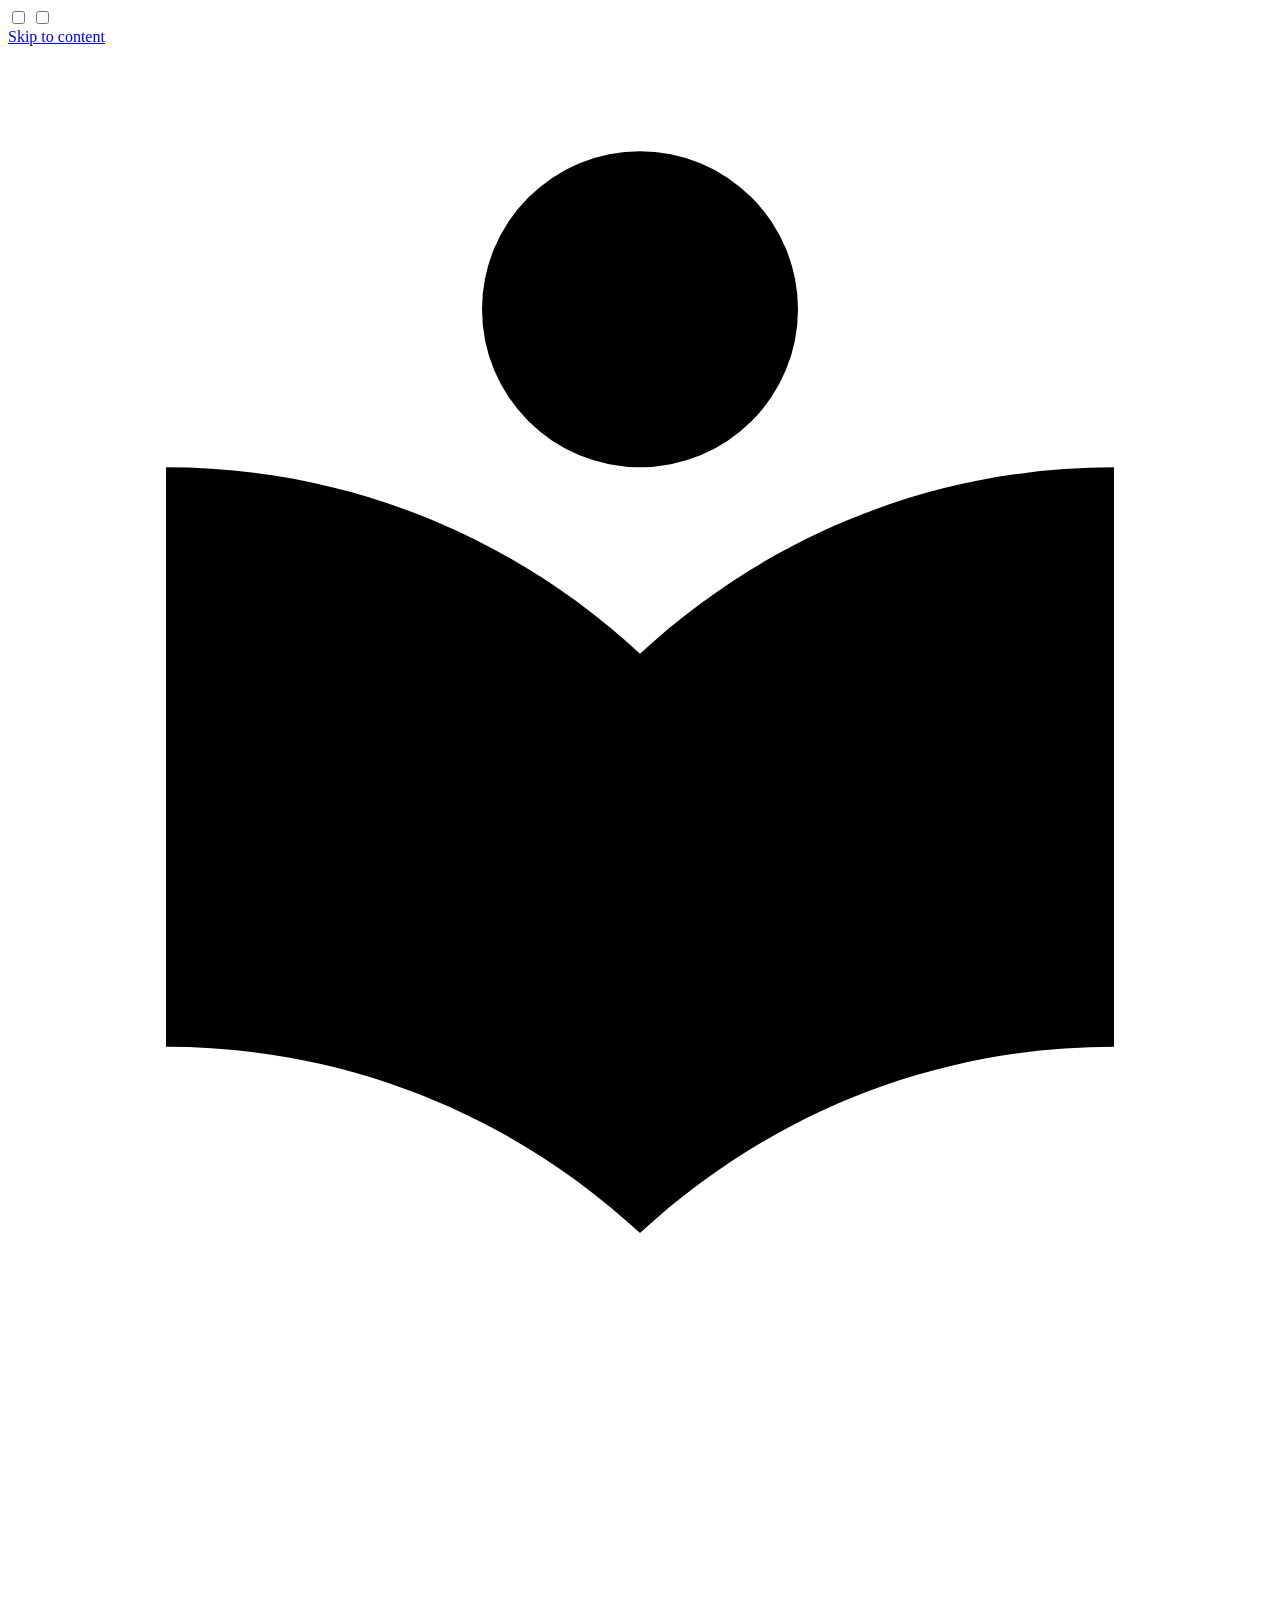
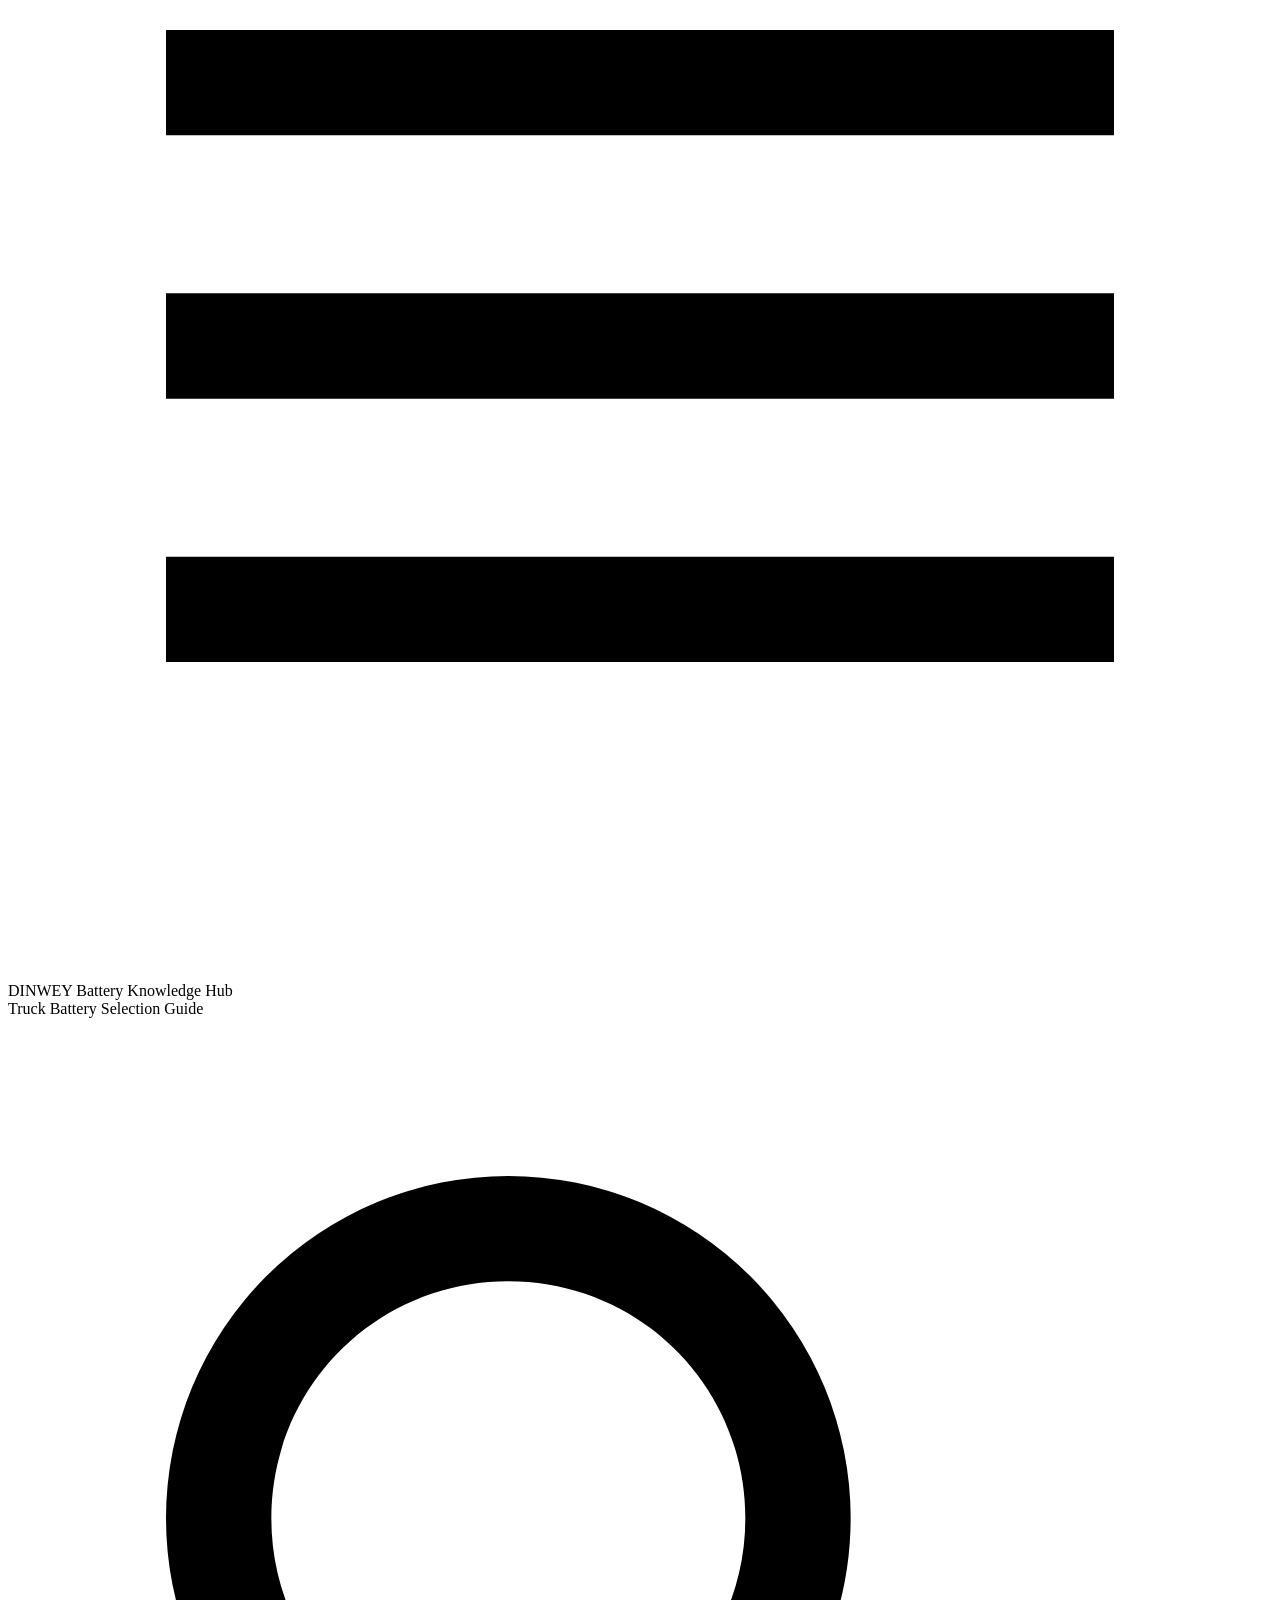
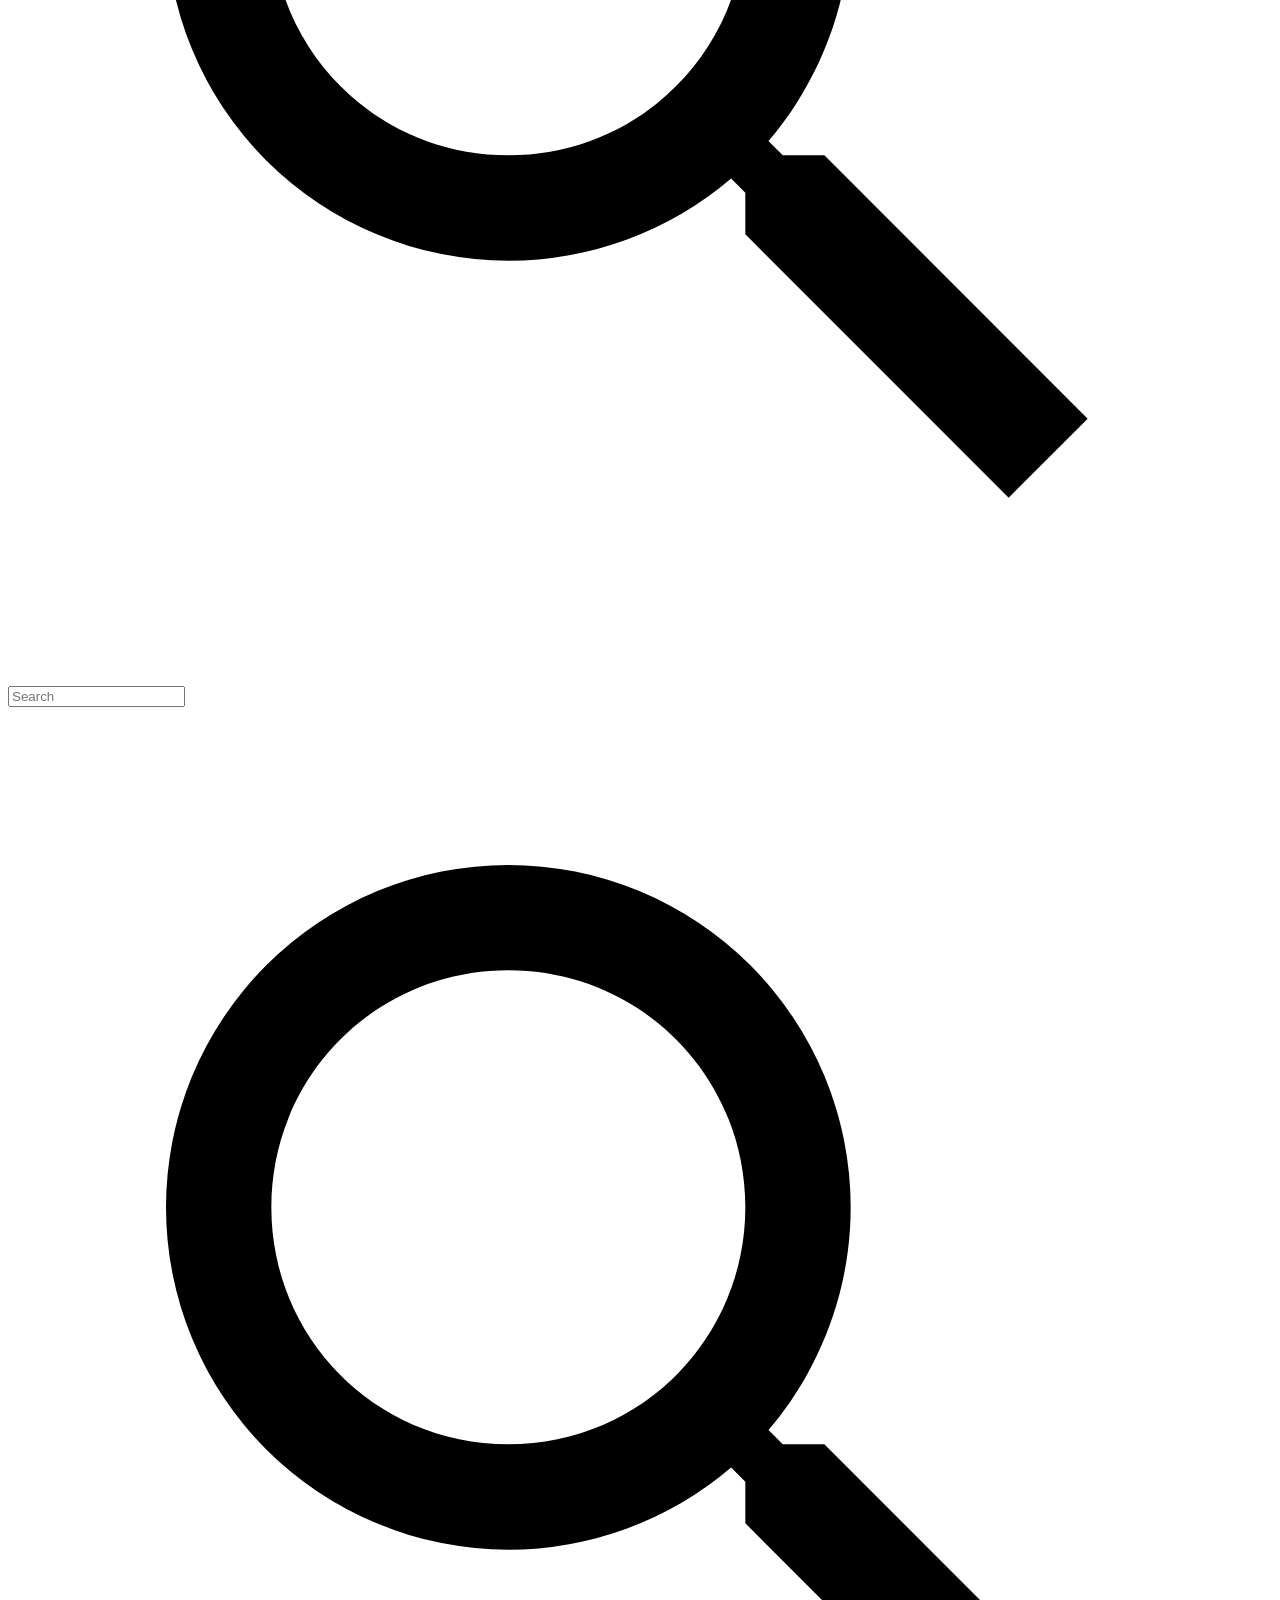
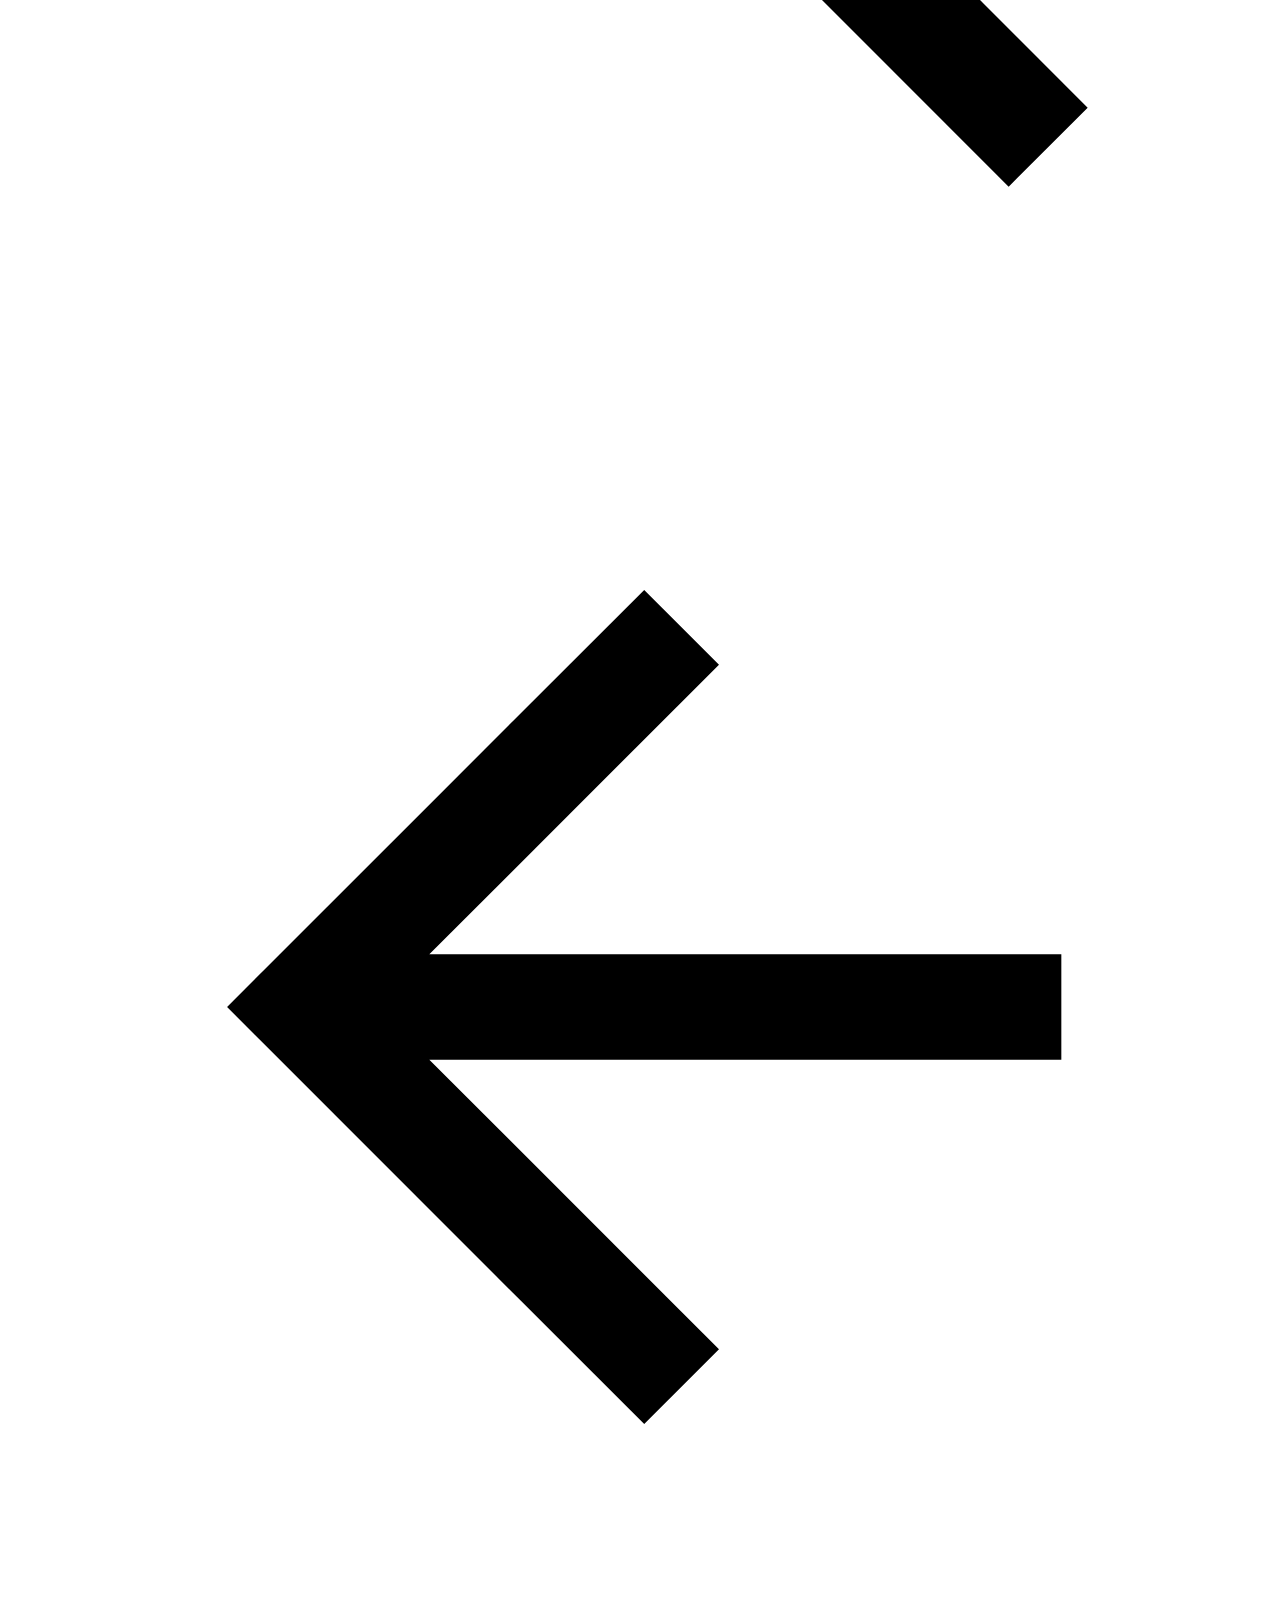
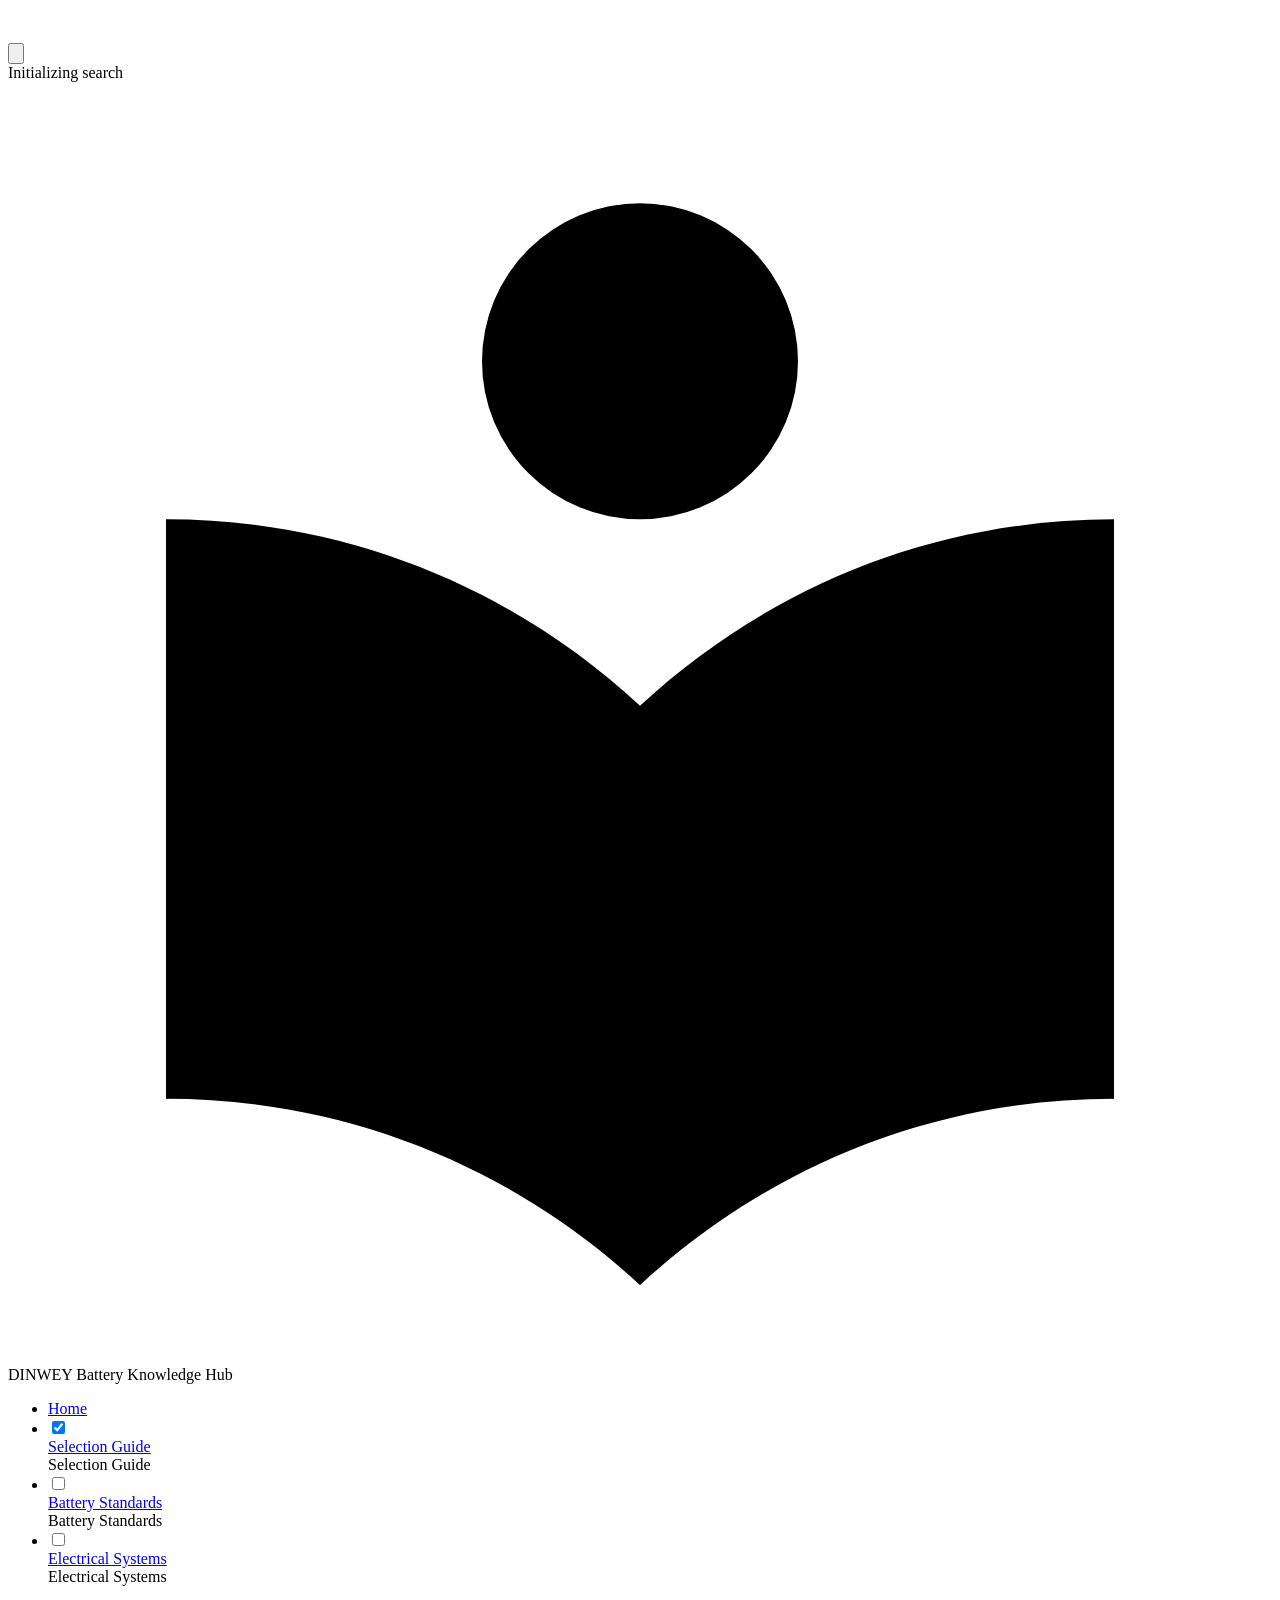
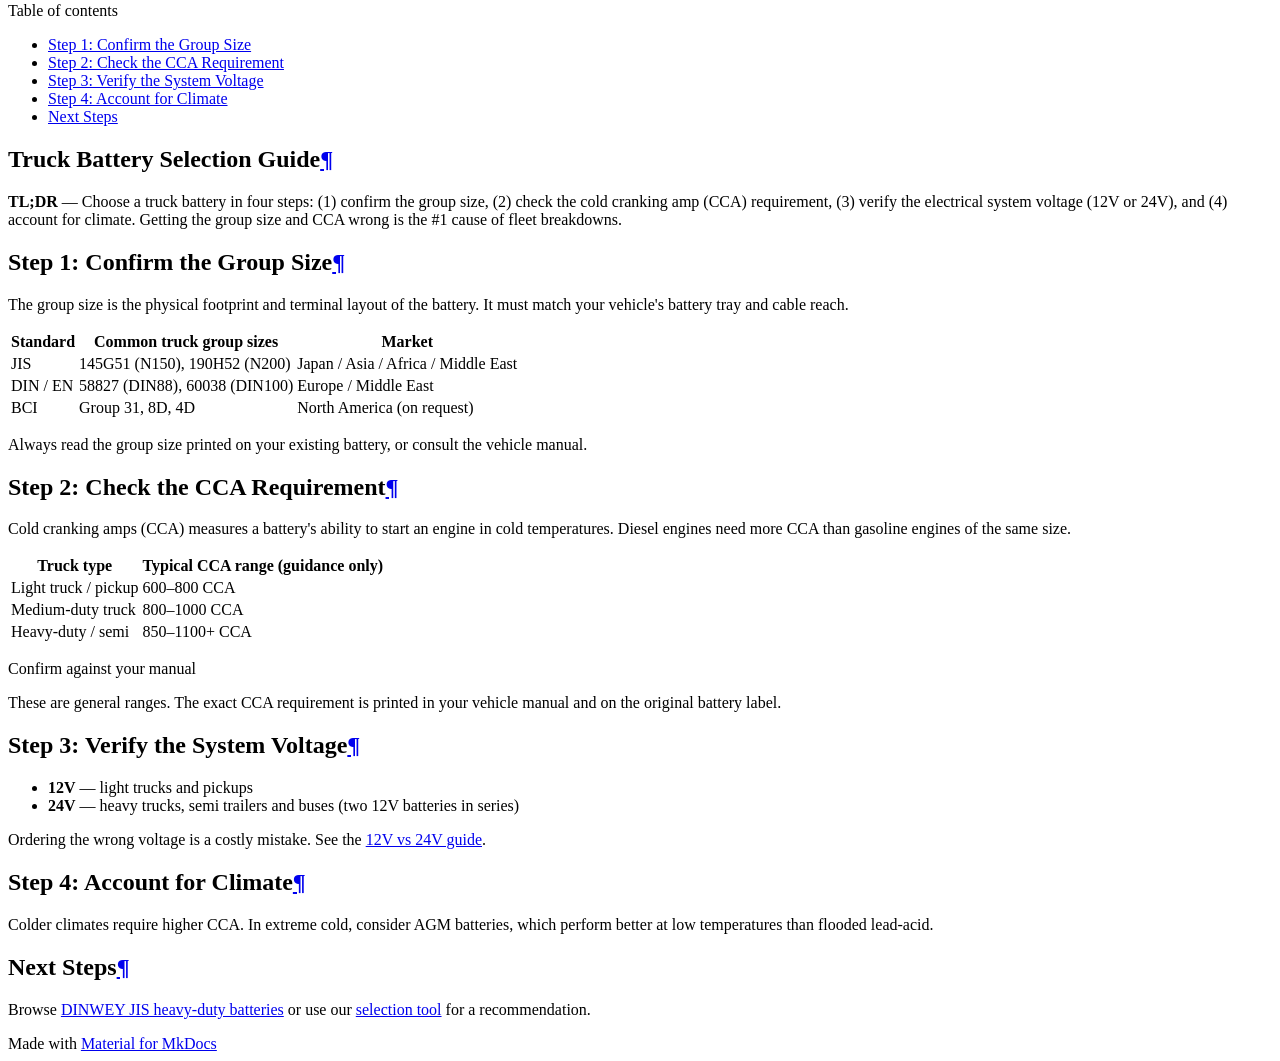
==== commit 57588e25: "fix: align knowledge hub with real JIS/DIN product line (145G51/190H52, DIN88/DIN100)" ====
--- a/site/selection-guide/index.html
+++ b/site/selection-guide/index.html
@@ -596,19 +596,19 @@
 </thead>
 <tbody>
 <tr>
-<td>BCI</td>
-<td>Group 31, 8D, 4D</td>
-<td>North America</td>
+<td>JIS</td>
+<td>145G51 (N150), 190H52 (N200)</td>
+<td>Japan / Asia / Africa / Middle East</td>
 </tr>
 <tr>
 <td>DIN / EN</td>
-<td>H8 (L5), H9 (L6)</td>
-<td>Europe</td>
+<td>58827 (DIN88), 60038 (DIN100)</td>
+<td>Europe / Middle East</td>
 </tr>
 <tr>
-<td>JIS</td>
-<td>Large commercial codes</td>
-<td>Japan / Asia</td>
+<td>BCI</td>
+<td>Group 31, 8D, 4D</td>
+<td>North America (on request)</td>
 </tr>
 </tbody>
 </table>
@@ -654,7 +654,7 @@
 <p>Colder climates require higher CCA. In extreme cold, consider AGM batteries, which perform
 better at low temperatures than flooded lead-acid.</p>
 <h2 id="next-steps">Next Steps<a class="headerlink" href="#next-steps" title="Permanent link">&para;</a></h2>
-<p>Browse <a href="https://dinweybattery.com/products/group-31/">DINWEY truck batteries</a> or use our
+<p>Browse <a href="https://dinweybattery.com/products/jis-heavy-duty/">DINWEY JIS heavy-duty batteries</a> or use our
 <a href="https://dinweybattery.com/selection-tool/">selection tool</a> for a recommendation.</p>
 
 
